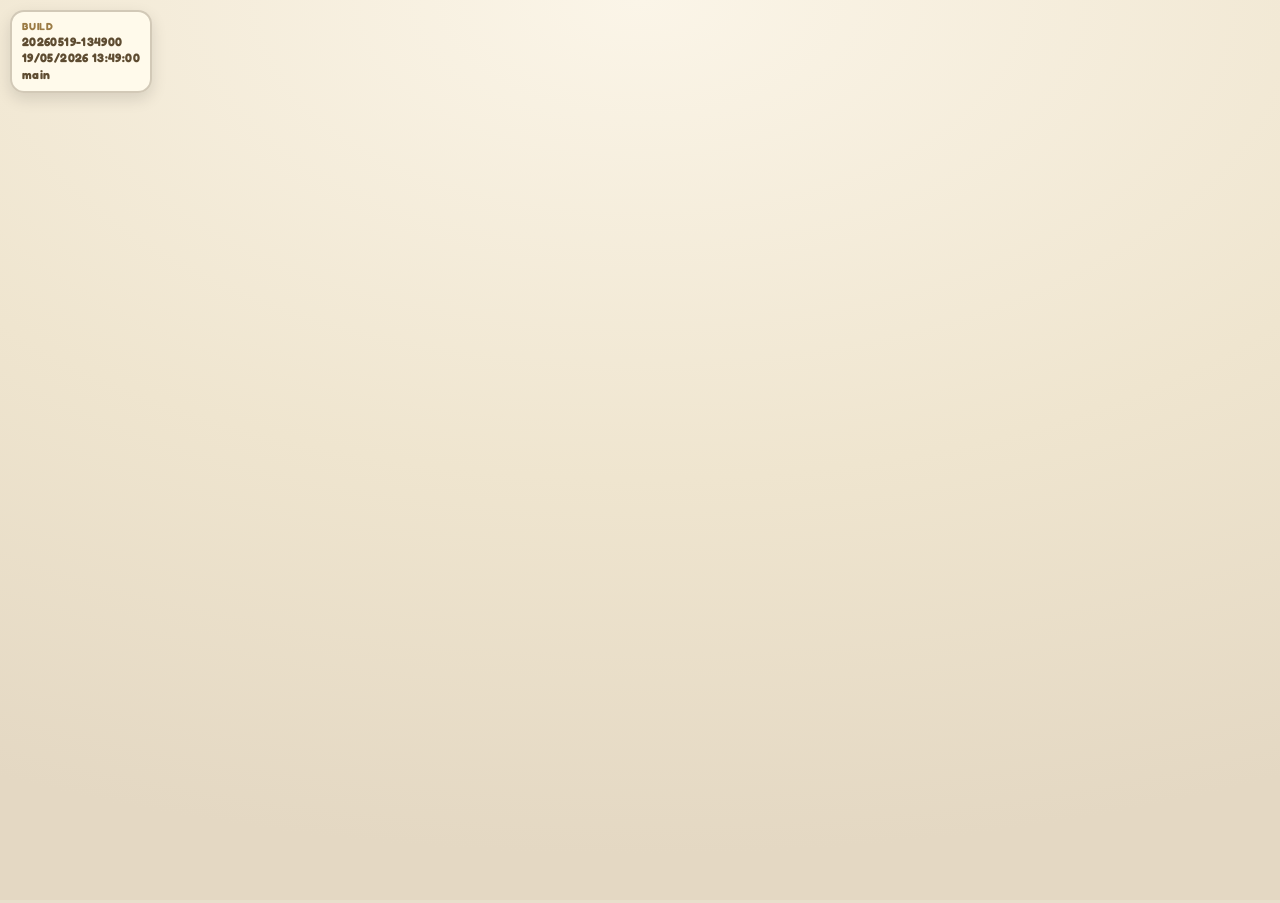
==== index.html @ 9d7ed49d "Revert zoom to sizeGrid() multiplier — the only correct approach CSS zoom and transform:scale both b" ====
<!DOCTYPE html>
<html lang="it">
<head>
  <meta charset="UTF-8"/>
  <meta name="viewport" content="width=device-width, initial-scale=1.0, maximum-scale=1.0, user-scalable=no, viewport-fit=cover"/>
  <meta name="mobile-web-app-capable" content="yes"/>
  <meta name="apple-mobile-web-app-capable" content="yes"/>
  <meta http-equiv="Cache-Control" content="no-cache, no-store, must-revalidate"/>
  <meta http-equiv="Pragma" content="no-cache"/>
  <meta http-equiv="Expires" content="0"/>
  <meta name="theme-color" content="#000000"/>
  <title>BÖKS</title>
  <link href="https://fonts.googleapis.com/css2?family=Fredoka:wght@400;500;700&display=swap" rel="stylesheet">
  <link rel="manifest" href="manifest.webmanifest">
  <link rel="icon" href="icons/icon-192.png" type="image/png" sizes="192x192">
  <link rel="apple-touch-icon" href="icons/boks-apple-touch-icon.png">
  <link rel="stylesheet" href="styles/app.css?v=20260519-134900">
  <link rel="stylesheet" href="styles/character.css?v=20260519-134900">
  <link rel="stylesheet" href="styles/tutorial.css?v=20260519-134900">
</head>
<body
  class="prestart"
  data-build="20260519-134900"
  data-release-channel="main"
  data-editor-enabled="true"
  data-debug-tools-enabled="true"
  data-build-badge-enabled="true"
  data-lightweight-character-mode="auto"
>
<svg width="0" height="0" aria-hidden="true" focusable="false" style="position:absolute;left:-9999px;overflow:hidden;">
  <defs>
    <symbol id="icon-play-boks" viewBox="0 0 24 24">
      <path d="M7.2 5.4L12.55 8.95L7.2 12.5V5.4Z" fill="#2B8FD4"/>
      <path d="M7.2 12.5L12.55 8.95V15.95L7.2 19.5V12.5Z" fill="#3F9A62"/>
      <path d="M12.55 8.95L16.8 11.8L12.55 15.95V8.95Z" fill="#FFD31A"/>
      <path d="M12.55 8.95L16.8 11.8L12.55 15.95V13.55L14.45 11.8L12.55 10.3V8.95Z" fill="#FF3B3B"/>
    </symbol>
    <symbol id="icon-pause-boks" viewBox="0 0 24 24">
      <rect x="5" y="4" width="4" height="16" rx="1" fill="#00aa50"/>
      <rect x="15" y="4" width="4" height="16" rx="1" fill="#00aa50"/>
    </symbol>
  </defs>
</svg>

<!-- Splash screen -->
<div id="splash">
  <div id="splash-logo">
    <img class="boks-logo boks-logo--splash" src="assets/ui/brand/boks-logo.svg" alt="B&Ouml;KS">
  </div>
  <div class="splash-stage">
    <div class="splash-track" aria-hidden="true">
      <span class="splash-chip splash-chip-forward"></span>
      <span class="splash-chip splash-chip-left"></span>
      <span class="splash-chip splash-chip-right"></span>
      <span class="splash-chip splash-chip-function"></span>
    </div>
    <p class="splash-kicker">Prepariamo il percorso</p>
    <div class="splash-loader" aria-hidden="true"><span></span></div>
  </div>
</div>
<div id="rotateNotice" role="status" aria-live="polite">
  <div class="rotate-card">
    <h2>Ruota il dispositivo</h2>
    <p>Per giocare al meglio, usa la modalita portrait.</p>
  </div>
</div>
<div id="startGate" aria-label="Menu iniziale">
  <div class="start-hero">
    <div class="start-title">
      <img class="boks-logo boks-logo--start" src="assets/ui/brand/boks-logo.svg" alt="B&Ouml;KS">
    </div>
    <div class="start-bubble-row" aria-label="Azioni principali">
      <button id="startBoksBtn" type="button" aria-label="Entra nella modalita libera">
        <span class="start-goal-trigger__visual start-boks-trigger__visual" aria-hidden="true">
          <span class="goal-bubble start-boks-bubble">
            <span class="goal-light">
              <span class="goal-light__bloom"></span>
              <span class="goal-light__rays"></span>
              <span class="goal-light__core"></span>
              <span class="goal-light__speck goal-light__speck--a"></span>
              <span class="goal-light__speck goal-light__speck--b"></span>
              <span class="goal-light__speck goal-light__speck--c"></span>
              <span class="goal-light__speck goal-light__speck--d"></span>
            </span>
            <span class="goal-bubble__glow"></span>
            <span class="goal-bubble__burst goal-bubble__burst--ring"></span>
            <span class="goal-bubble__burst goal-bubble__burst--a"></span>
            <span class="goal-bubble__burst goal-bubble__burst--b"></span>
            <span class="goal-bubble__burst goal-bubble__burst--c"></span>
            <span class="goal-bubble__burst goal-bubble__burst--d"></span>
            <span class="goal-bubble__shell">
              <span class="start-pencil-mark"></span>
            </span>
          </span>
        </span>
      </button>
      <button id="startGameBtn" type="button" aria-label="Entra nel gioco">
        <span class="start-goal-trigger__visual" aria-hidden="true">
          <span class="goal-bubble">
            <span class="goal-light">
              <span class="goal-light__bloom"></span>
              <span class="goal-light__rays"></span>
              <span class="goal-light__core"></span>
              <span class="goal-light__speck goal-light__speck--a"></span>
              <span class="goal-light__speck goal-light__speck--b"></span>
              <span class="goal-light__speck goal-light__speck--c"></span>
              <span class="goal-light__speck goal-light__speck--d"></span>
            </span>
            <span class="goal-bubble__glow"></span>
            <span class="goal-bubble__burst goal-bubble__burst--ring"></span>
            <span class="goal-bubble__burst goal-bubble__burst--a"></span>
            <span class="goal-bubble__burst goal-bubble__burst--b"></span>
            <span class="goal-bubble__burst goal-bubble__burst--c"></span>
            <span class="goal-bubble__burst goal-bubble__burst--d"></span>
            <span class="goal-bubble__shell">
              <span class="goal-bubble__flower"></span>
            </span>
          </span>
        </span>
      </button>
      <button id="startTutorialBtn" type="button" aria-label="Inizia il tutorial narrativo">
        <span class="start-goal-trigger__visual start-tutorial-trigger__visual" aria-hidden="true">
          <span class="goal-bubble">
            <span class="goal-light">
              <span class="goal-light__bloom"></span>
              <span class="goal-light__rays"></span>
              <span class="goal-light__core"></span>
              <span class="goal-light__speck goal-light__speck--a"></span>
              <span class="goal-light__speck goal-light__speck--b"></span>
              <span class="goal-light__speck goal-light__speck--c"></span>
              <span class="goal-light__speck goal-light__speck--d"></span>
            </span>
            <span class="goal-bubble__glow"></span>
            <span class="goal-bubble__burst goal-bubble__burst--ring"></span>
            <span class="goal-bubble__burst goal-bubble__burst--a"></span>
            <span class="goal-bubble__burst goal-bubble__burst--b"></span>
            <span class="goal-bubble__burst goal-bubble__burst--c"></span>
            <span class="goal-bubble__burst goal-bubble__burst--d"></span>
            <span class="goal-bubble__shell">
              <span class="start-tutorial-mark"></span>
            </span>
          </span>
        </span>
      </button>
    </div>
  </div>
  <div class="start-actions">
    <button id="startEditorBtn" type="button">Level Editor</button>
    <button id="openTutorialEditorBtn" type="button" aria-label="Apri il tutorial editor">Tutorial Editor</button>
    <button id="openSpritePreviewBtn" type="button" aria-label="Apri il tool di anteprima sprite sheet">Sprite Sheet Tool</button>
    <button id="openVfxToolBtn" type="button" aria-label="Apri il tool VFX">VFX Tool</button>
    <button id="openLottieInspectorBtn" type="button" aria-label="Apri il tool di controllo animazioni Lottie">Lottie Tool</button>

  </div>
</div>
<button id="quickEditorBtn" type="button" aria-label="Apri editor con il livello corrente">Editor</button>
  <div id="app">
    <div id="editorLayout">
      <div id="editorSide">
        <div id="editorToolbar" aria-label="Level editor controls">
          <button id="saveLevelBtn" type="button">Salva</button>
          <button id="openStyleEditorBtn" type="button" aria-label="Apri sezione stile livello">Stile</button>
          <button id="openVfxEditorBtn" type="button" aria-label="Apri VFX Tool">VFX Tool</button>
          <button id="openLottieInspectorBtnEditor" type="button" aria-label="Apri il tool di controllo animazioni Lottie">Lottie Tool</button>
          <button id="exitEditorBtn" type="button" aria-label="Torna al gioco">Torna al gioco</button>
        </div>
        <div id="customLevelsPanel" aria-label="I miei livelli">
          <div class="custom-levels-head">
            <h3>Livelli</h3>
          </div>
          <div id="customLevelsList"></div>
        </div>
        <div id="levelThemePanel" aria-label="Stile grafico livello">
          <div class="style-panel-head">
            <h3>Stile livello</h3>
            <button id="closeStyleEditorBtn" type="button" aria-label="Torna all'editor">Torna all'editor</button>
          </div>
          <div id="themeTargetInfo"></div>
          <div class="custom-levels-head">
            <h3>Tema grafico</h3>
          </div>
          <div id="themePicker"></div>
          <div class="custom-levels-head">
            <h3>Personaggio</h3>
          </div>
          <div id="characterPicker"></div>
          <div class="custom-levels-head">
            <h3>Colori</h3>
          </div>
          <div id="themeColorControls"></div>
          <div id="themeColorActions">
            <button id="applyThemeStyleBtn" type="button" aria-label="Applica stile al livello selezionato">Applica stile</button>
            <button id="resetThemeColorsBtn" type="button" aria-label="Ripristina colori tema">Ripristina colori tema</button>
          </div>
          <div class="custom-levels-head">
            <h3>Stili salvati</h3>
          </div>
          <div id="stylePresetPanel">
            <div class="style-preset-save">
              <input id="stylePresetNameInput" type="text" maxlength="32" placeholder="Nome stile" aria-label="Nome stile da salvare">
              <button id="saveStylePresetBtn" type="button" aria-label="Salva stile corrente">Salva stile</button>
            </div>
            <div id="stylePresetList"></div>
          </div>
        </div>
        <div id="elementPalettePanel" aria-label="Elementi del livello">
          <div class="custom-levels-head">
            <h3>Elementi</h3>
          </div>
          <div id="elementPalette"></div>
        </div>
      </div>
      <div id="editorMain">
        <!-- BÖKS header -->
        <div id="header" role="button" tabindex="0" aria-label="Open settings" title="Open settings">
          <img class="boks-logo boks-logo--header" src="assets/ui/brand/boks-logo.svg" alt="B&Ouml;KS">
        </div>
        <div id="sandboxToolbar" aria-label="Strumenti modalita libera"></div>
        <!-- Row 1: grid (flexible) -->
        <div id="gridWrap">
          <canvas id="bgCanvas" style="position:absolute;inset:0;pointer-events:none;border-radius:7px;"></canvas>
          <div id="gameGrid"></div>
          <div id="sprite"></div>
        </div>

        <!-- Row 2: fixed bottom section -->
        <div id="bottom">
          <div id="blocksRow"></div>
          <div id="boardRow"><div id="boardGrid"></div></div>
          <button id="runBtn" type="button">
            <svg width="24" height="24" viewBox="0 0 24 24" fill="none">
              <use href="#icon-play-boks"></use>
            </svg>
          </button>
        </div>
      </div>
    </div>
</div>
<div id="ghost"></div>
<div id="toast"></div>
<div id="levelTransition" aria-hidden="true">
  <svg class="level-transition-mask" viewBox="0 0 100 100" preserveAspectRatio="none">
    <defs>
      <filter id="levelCloudFeather" x="-30%" y="-30%" width="160%" height="160%">
        <feGaussianBlur stdDeviation="2.5"></feGaussianBlur>
      </filter>
      <mask id="levelCloudMask" maskUnits="userSpaceOnUse" maskContentUnits="userSpaceOnUse" x="0" y="0" width="100" height="100">
        <rect class="level-transition-mask-base" x="0" y="0" width="100" height="100" fill="white"></rect>
        <g class="level-transition-hole" fill="black" filter="url(#levelCloudFeather)">
          <rect x="-220" y="-220" width="440" height="440"></rect>
        </g>
      </mask>
    </defs>
    <rect class="level-transition-fill" x="0" y="0" width="100" height="100" mask="url(#levelCloudMask)"></rect>
  </svg>
</div>
<div id="buildBadge" aria-label="Build version"></div>
<div id="settingsModal" aria-hidden="true">
  <div class="settings-shell">
    <div class="settings-card" role="dialog" aria-modal="true" aria-label="Settings">
      <button id="closeSettingsBtn" class="settings-close" type="button" aria-label="Close settings">&times;</button>
      <div class="settings-head">
        <div class="settings-brand">
          <img class="boks-logo boks-logo--settings" src="assets/ui/brand/boks-logo.svg" alt="B&Ouml;KS">
        </div>
      </div>
      <div class="settings-list">
        <button id="settingsTabletBtn" class="settings-row" type="button" aria-label="Attiva o disattiva il layout tablet" aria-pressed="false">
          <span class="settings-row__icon" aria-hidden="true"><img src="assets/ui/settings/tablet.svg" alt=""></span>
          <span class="settings-row__copy">
            <strong>Schermo tablet</strong>
          </span>
          <span id="settingsTabletSwitch" class="settings-switch" aria-hidden="true"><span class="settings-switch__thumb"></span></span>
        </button>
        <button id="settingsPinchBtn" class="settings-row" type="button" aria-label="Attiva o disattiva lo zoom con le dita" aria-pressed="false">
          <span class="settings-row__icon" aria-hidden="true"><img src="assets/ui/settings/pinch.svg" alt=""></span>
          <span class="settings-row__copy">
            <strong>Zoom con le dita</strong>
          </span>
          <span id="settingsPinchSwitch" class="settings-switch" aria-hidden="true"><span class="settings-switch__thumb"></span></span>
        </button>
        <button id="settingsSfxBtn" class="settings-row" type="button" aria-label="Turn sound effects on or off">
          <span class="settings-row__icon" aria-hidden="true"><img src="assets/ui/settings/sound.svg" alt=""></span>
          <span class="settings-row__copy">
            <strong>Sound</strong>
          </span>
          <span id="settingsSfxSwitch" class="settings-switch" aria-hidden="true"><span class="settings-switch__thumb"></span></span>
        </button>
        <div id="settingsMusicControl" class="settings-row settings-row--volume" aria-label="Music volume">
          <span class="settings-row__icon" aria-hidden="true"><img src="assets/ui/settings/music.svg" alt=""></span>
          <span class="settings-row__copy">
            <strong>Music</strong>
          </span>
          <div class="settings-volume">
            <input id="settingsMusicVolume" class="settings-volume__slider" type="range" min="0" max="100" step="1" value="100" aria-label="Music volume slider">
            <span id="settingsMusicVolumeValue" class="settings-volume__value" aria-hidden="true">100%</span>
          </div>
        </div>
        <button id="settingsLanguageBtn" class="settings-row" type="button" aria-label="Current language">
          <span class="settings-row__icon" aria-hidden="true"><img src="assets/ui/settings/language.svg" alt=""></span>
          <span class="settings-row__copy">
            <strong>Language</strong>
          </span>
          <span class="settings-pill">Soon</span>
        </button>
        <button id="settingsCreditsBtn" class="settings-row" type="button" aria-expanded="false" aria-controls="settingsCreditsPanel">
          <span class="settings-row__icon" aria-hidden="true"><img src="assets/ui/settings/credits.svg" alt=""></span>
          <span class="settings-row__copy">
            <strong>Credits</strong>
          </span>
          <span class="settings-pill settings-pill--ghost">Open</span>
        </button>
        <button id="settingsResetProgressBtn" class="settings-row settings-row--quiet" type="button" aria-expanded="false" aria-controls="settingsResetProgressPanel">
          <span class="settings-row__icon" aria-hidden="true"><img src="assets/ui/settings/reset-progress.svg" alt=""></span>
          <span class="settings-row__copy">
            <strong>Erase journey progress</strong>
          </span>
          <span class="settings-pill settings-pill--ghost">Open</span>
        </button>
      </div>
      <div id="settingsCreditsPanel" class="settings-credits" hidden>
        <p class="settings-credits__title">BÖKS</p>
        <p id="settingsBuildMeta" class="settings-credits__meta"></p>
      </div>
      <div id="settingsResetProgressPanel" class="settings-credits settings-credits--warning" hidden>
        <p class="settings-credits__title">Erase all journey progress?</p>
        <p class="settings-credits__text">Returns to Level 1. Settings and custom levels stay safe.</p>
        <div class="settings-inline-actions">
          <button id="cancelResetProgressBtn" class="settings-inline-btn" type="button">Cancel</button>
          <button id="confirmResetProgressBtn" class="settings-inline-btn settings-inline-btn--primary" type="button">Erase progress</button>
        </div>
      </div>
      <div class="settings-actions">
        <button id="settingsMenuBtn" class="settings-secondary-btn" type="button">Main Menu</button>
      </div>
    </div>
  </div>
</div>
<div id="saveLevelModal" aria-hidden="true">
  <div class="save-level-card" role="dialog" aria-modal="true" aria-labelledby="saveLevelTitle">
    <h2 id="saveLevelTitle">Salva livello</h2>
    <label class="save-field" for="levelNameInput">
      <span>Nome</span>
      <input id="levelNameInput" type="text" maxlength="32" placeholder="Es. Giro Corto">
    </label>
    <div class="save-field">
      <span>Icona</span>
      <div id="iconPicker"></div>
    </div>
    <div class="save-actions">
      <button id="cancelSaveLevelBtn" type="button">Annulla</button>
      <button id="confirmSaveLevelBtn" type="button">Salva livello</button>
    </div>
  </div>
</div>

  <script src="js/core/app-loader.js?v=20260519-134900"></script>
</body>
</html>
---- styles/app.css ----
@font-face {
      font-family: 'Lilita One';
      src: url('../assets/fonts/LilitaOne-Regular.ttf') format('truetype');
      font-weight: 400;
      font-style: normal;
      font-display: swap;
    }

    *, *::before, *::after {
      margin: 0; padding: 0; box-sizing: border-box;
      -webkit-tap-highlight-color: transparent; user-select: none;
    }
    :root {
      --app-vh: 100dvh;
      --app-vw: 100vw;
      --safe-top: env(safe-area-inset-top, 0px);
      --safe-bottom: env(safe-area-inset-bottom, 0px);
      --run-btn-border: #a5a7a2;
      --run-btn-bg: #f7f7f2;
      --run-btn-shadow: #4b852c;
      --run-btn-led-off: #3d6e25;
      --run-btn-led-on: #d4f77c;
      --run-btn-led-active: #d4f77c;
      --scene-body-bg: radial-gradient(140% 90% at 50% 0%, #d6f2ff 0%, #dff2cf 45%, #bfdc9d 100%);
      --notebook-page-bg:
        linear-gradient(rgba(205, 211, 202, 0.34) 1px, transparent 1px),
        linear-gradient(90deg, rgba(205, 211, 202, 0.34) 1px, transparent 1px),
        radial-gradient(130% 90% at 50% 0%, rgba(255, 250, 235, 0.82) 0%, rgba(238, 246, 232, 0.78) 54%, rgba(232, 238, 226, 0.9) 100%);
      --notebook-page-bg-size: 24px 24px, 24px 24px, 100% 100%;
      --scene-grid-wrap-bg: #d7efba;
      --bg-base: #e8dfcc;
      --panel-bg: #ede7d7;
      --panel-edge: #d2c9b4;
      --grid-bg: #b7e48c;
      --cell-bg: #cfeaa5;
      --cell-edge: rgba(114, 164, 72, 0.5);
      --cell-hi-bg: rgba(255, 247, 173, 0.88);
      --cell-hi-edge: #d4bc44;
      --cell-hi-ring: rgba(212,188,68,0.5);
      --grid-wrap-radius: 16px;
      --grid-radius: 16px;
      --cell-radius: 8px;
      --obstacle-pattern-radius: 5px;
      --obstacle-bg-top: rgba(205,184,148,0.95);
      --obstacle-bg-bottom: rgba(181,156,116,0.96);
      --obstacle-edge: rgba(133,104,67,0.74);
      --obstacle-pattern: rgba(125,95,57,0.4);
      --toy-red: #f51c24;
      --toy-green: #00aa50;
      --toy-blue: #005abd;
      --toy-yellow: #fdb515;
      --toy-purple: #9e44ad;
      --toy-orange: #e57e22;
      --level-transition-fill: #ddd1bb;
    }
    html {
      background-color: var(--bg-base);
      background-image: var(--scene-body-bg);
    }
    html, body {
      width: 100%; height: 100%;
      min-height: var(--app-vh);
      overflow: hidden;
      background-color: var(--bg-base);
      background-image: var(--scene-body-bg);
      font-family: 'Fredoka', system-ui, sans-serif;
    }

    #app {
      --app-center-shift-x: -50%;
      --app-reveal-y: 0px;
      --app-reveal-scale: 1;
      position: fixed;
      left: 50%;
      top: 0;
      width: min(520px, 100%);
      height: var(--app-vh);
      display: flex;
      flex-direction: column;
      align-items: center;
      justify-content: center;
      padding: calc(6px + var(--safe-top)) 12px calc(12px + var(--safe-bottom));
      gap: 8px;
      transform-origin: 50% 50%;
      transform: translateX(var(--app-center-shift-x)) translateY(var(--app-reveal-y)) scale(var(--app-reveal-scale));
    }
    #editorLayout,
    #editorMain {
      width: 100%;
      display: flex;
      flex-direction: column;
      align-items: center;
      gap: 8px;
    }
    #editorSide {
      width: 100%;
      display: contents;
    }
    @media (pointer: fine) {
      html, body {
        overflow-y: auto;
      }
      #app {
        --app-center-shift-x: 0px;
        --app-reveal-y: 0px;
        --app-reveal-scale: 1;
        position: relative;
        left: auto;
        top: auto;
        min-height: var(--app-vh);
        height: auto;
        justify-content: flex-start;
        margin: 0 auto;
        transform: translateX(var(--app-center-shift-x)) translateY(var(--app-reveal-y)) scale(var(--app-reveal-scale));
      }
      @media (min-width: 1120px) {
        body.editor-mode {
          --editor-sidebar-w: 280px;
          --editor-main-w: 460px;
          --editor-shell-w: calc(var(--editor-sidebar-w) + var(--editor-main-w) + 24px);
        }
        body.editor-mode #app {
          width: min(var(--editor-shell-w), calc(100vw - 32px));
          max-width: none;
          padding-top: calc(104px + var(--safe-top));
        }
        body.editor-mode #debugBadge {
          left: max(16px, calc(50% - (min(var(--editor-shell-w), calc(100vw - 32px)) / 2)));
          top: calc(124px + var(--safe-top));
          transform: none;
          width: var(--editor-sidebar-w);
          max-width: var(--editor-sidebar-w);
          white-space: normal;
          pointer-events: none;
        }
        body.editor-mode #animationDebugBadge {
          left: max(16px, calc(50% - (min(var(--editor-shell-w), calc(100vw - 32px)) / 2)));
          top: calc(188px + var(--safe-top));
          transform: none;
          width: var(--editor-sidebar-w);
          max-width: var(--editor-sidebar-w);
        }
        body.editor-mode #editorLayout {
          display: grid;
          grid-template-columns: var(--editor-sidebar-w) var(--editor-main-w);
          align-items: start;
          justify-content: center;
          gap: 0 24px;
        }
        body.editor-mode #editorSide {
          display: flex;
          flex-direction: column;
          align-items: stretch;
          gap: 16px;
          width: 100%;
        }
        body.editor-mode #editorMain {
          width: var(--editor-main-w);
          display: flex;
          flex-direction: column;
          align-items: center;
          gap: 8px;
        }
        body.editor-mode #header,
        body.editor-mode #gridWrap,
        body.editor-mode #bottom {
          width: 100%;
          max-width: var(--editor-main-w);
        }
        body.editor-mode #editorToolbar {
          position: static;
          display: grid;
          grid-template-columns: repeat(3, minmax(0, 1fr));
          min-height: 0;
          width: 100%;
          max-width: none;
          padding: 0;
          gap: 10px;
        }
        body.editor-mode #customLevelsPanel {
          position: static;
          width: 100%;
          max-width: none;
          max-height: none;
          align-self: start;
        }
        body.editor-mode #customLevelsList {
          max-height: none;
        }
        body.editor-mode #elementPalettePanel {
          position: static;
          width: 100%;
          max-width: none;
          align-self: start;
        }
        body.editor-mode #levelThemePanel {
          position: static;
          width: 100%;
          max-width: none;
          align-self: start;
        }
        body.editor-mode #header {
          justify-content: center;
          align-self: center;
          padding-top: 0;
          margin-bottom: 4px;
        }
        body.editor-mode #customLevelsPanel .custom-levels-head {
          position: sticky;
          top: 0;
          z-index: 2;
          background: rgba(255, 249, 234, 0.96);
          padding-bottom: 8px;
        }
      }
    }
    body.compact-ui #app {
      padding: calc(4px + var(--safe-top)) 8px calc(8px + var(--safe-bottom));
      gap: 6px;
    }

    body.tablet-layout {
      background-color: #f7f7f1;
      background-image: var(--notebook-page-bg);
      background-size: var(--notebook-page-bg-size);
    }
    body:not(.tablet-layout) {
      background-color: #f7f7f1;
      background-image: var(--notebook-page-bg);
      background-size: var(--notebook-page-bg-size);
    }
    body.tablet-layout:not(.editor-mode) #app {
      width: min(1040px, calc(var(--app-vw) - 32px));
      max-width: none;
      padding: calc(8px + var(--safe-top)) 20px calc(14px + var(--safe-bottom));
      justify-content: center;
    }
    body.tablet-layout:not(.editor-mode) #editorLayout {
      width: 100%;
    }
    body.tablet-layout:not(.editor-mode) #editorMain {
      display: grid;
      grid-template-columns: minmax(300px, 460px) minmax(300px, 460px);
      grid-template-areas:
        "header header"
        "grid controls";
      align-items: center;
      justify-content: center;
      gap: 18px 48px;
      width: 100%;
    }
    body.tablet-layout:not(.editor-mode) #header {
      grid-area: header;
      justify-self: center;
      align-self: center;
      margin: 0 0 14px;
      padding: 5px 18px;
      background: rgba(255, 249, 234, 0.82);
    }
    body.tablet-layout:not(.editor-mode) #gridWrap {
      grid-area: grid;
      width: 100%;
      max-width: 460px;
      justify-self: center;
      align-self: center;
      background: color-mix(in srgb, var(--panel-bg) 78%, #d9e9bd);
    }
    body.tablet-layout:not(.editor-mode) #bottom {
      grid-area: controls;
      display: flex;
      flex-direction: column;
      justify-self: stretch;
      align-self: center;
      width: 100%;
      max-width: 460px;
      gap: 24px;
    }
    body.tablet-layout:not(.editor-mode) #blocksRow {
      align-self: end;
      justify-self: stretch;
      min-height: 72px;
      padding: 10px 18px;
      background: rgba(237, 231, 215, 0.92);
    }
    body.tablet-layout:not(.editor-mode) #boardRow {
      align-self: start;
      justify-self: stretch;
      padding: 10px;
      background: rgba(237, 231, 215, 0.92);
    }
    body.tablet-layout:not(.editor-mode) #runBtn {
      align-self: center;
      width: min(320px, 78%);
      height: 70px;
      margin-top: 0;
      background:
        linear-gradient(180deg, rgba(255,255,255,0.32) 0%, rgba(255,255,255,0.04) 48%, rgba(93,135,64,0.1) 100%),
        var(--scene-grid-wrap-bg);
      box-shadow:
        inset 0 2px 0 rgba(255,255,255,0.58),
        inset 0 -4px 8px rgba(81, 117, 48, 0.18),
        0 4px 0 color-mix(in srgb, var(--cell-edge) 55%, #7f9e67),
        0 14px 24px rgba(95, 78, 52, 0.2);
    }
    @media (max-width: 760px) {
      body.tablet-layout:not(.editor-mode) #app {
        width: min(560px, 100%);
        padding-inline: 12px;
      }
      body.tablet-layout:not(.editor-mode) #editorMain {
        display: flex;
        flex-direction: column;
        gap: 10px;
      }
      body.tablet-layout:not(.editor-mode) #bottom {
        display: flex;
        max-width: 460px;
        gap: 6px;
      }
      body.tablet-layout:not(.editor-mode) #runBtn {
      width: 58px;
        height: 48px;
        margin-top: 0;
      }
    }

    /* Header BÖKS */
    #header {
        width: fit-content;
        max-width: 100%;
      flex-shrink: 0;
      display: flex; align-items: center; justify-content: center; gap: 1px;
      letter-spacing: 0.5px;
      cursor: pointer;
      touch-action: manipulation;
      -webkit-tap-highlight-color: transparent;
      position: relative;
      overflow: hidden;
      background: rgba(255, 249, 234, 0.58);
      box-shadow: 0 2px 0 rgba(205, 194, 171, 0.82), 0 6px 10px rgba(95, 78, 52, 0.14);
      filter: saturate(1.04);
      transform: translateY(-1px);
      transition: transform 0.12s ease, filter 0.18s ease, background-color 0.18s ease, box-shadow 0.18s ease;
      border-radius: 10px;
      padding: 4px 10px;
        z-index: 9800;
      }
    #header::after {
        content: "";
      position: absolute;
      inset: -35% -28%;
      pointer-events: none;
      border-radius: inherit;
      background: radial-gradient(circle at 50% 18%, rgba(255, 255, 255, 0.72) 0%, rgba(255, 255, 255, 0) 58%);
      opacity: 0;
      transform: translateY(2px) scale(0.96);
      transition: opacity 0.18s ease, transform 0.18s ease;
    }
    body.editor-mode #header {
      width: fit-content;
      max-width: 100%;
    }
    @media (hover: hover) and (pointer: fine) {
      #header:hover {
        transform: translateY(-2px) scale(1.01);
        background: rgba(255, 249, 234, 0.72);
        box-shadow: 0 3px 0 rgba(205, 194, 171, 0.84), 0 9px 16px rgba(95, 78, 52, 0.16), 0 0 18px rgba(255, 238, 172, 0.42);
        filter: saturate(1.1) brightness(1.03);
      }
      #header:hover::after {
        opacity: 0.9;
        transform: translateY(0) scale(1);
      }
      #header:hover .boks-logo {
        transform: scale(1.03);
      }
    }
    #header:active {
      transform: translateY(1px) scale(0.985);
      background: rgba(255, 245, 225, 0.88);
      box-shadow: 0 1px 0 rgba(205, 194, 171, 0.88), 0 3px 7px rgba(95, 78, 52, 0.16);
      filter: saturate(1.06) brightness(0.98);
    }
    #header:active::after {
      opacity: 0.2;
      transform: translateY(3px) scale(0.95);
    }
    #header:focus-visible {
      outline: 2px solid rgba(95, 78, 52, 0.55);
      outline-offset: 4px;
      background: rgba(255, 249, 234, 0.62);
      box-shadow: 0 2px 0 rgba(205, 194, 171, 0.8), 0 6px 10px rgba(95, 78, 52, 0.14);
    }
    #quickEditorBtn {
      position: fixed;
      top: calc(48px + var(--safe-top));
      left: 10px;
      z-index: 12001;
      display: none;
      min-width: 78px;
      min-height: 36px;
      padding: 0 12px;
      border: 2px solid var(--panel-edge);
      border-radius: 999px;
      background: linear-gradient(180deg, #fff6df 0%, var(--panel-bg) 100%);
      color: #5f4e34;
      font-family: 'Fredoka', system-ui, sans-serif;
      font-size: 0.82rem;
      font-weight: 700;
      box-shadow: 0 3px 0 #cdc2ab, 0 6px 10px rgba(95, 78, 52, 0.16);
      cursor: pointer;
      -webkit-tap-highlight-color: transparent;
    }
    body:not(.prestart):not(.editor-mode) #quickEditorBtn {
      display: inline-flex;
      align-items: center;
      justify-content: center;
    }
    body.editor-mode #quickEditorBtn {
      display: none;
    }
    #quickEditorBtn:active {
      transform: translateY(2px);
      box-shadow: 0 1px 0 #cdc2ab, 0 3px 7px rgba(95, 78, 52, 0.14);
    }
    .boks-logo {
      display: block;
      width: auto;
      height: auto;
      max-width: 100%;
      transform: none;
      transition: transform 0.12s ease;
      pointer-events: none;
      user-select: none;
    }
    .boks-logo--splash,
    .boks-logo--start {
      width: min(72vw, 360px);
    }
    .boks-logo--header {
      width: clamp(60px, 17vw, 86px);
    }
    .boks-logo--settings {
      width: 112px;
    }
    .boks-logo--ending {
      width: min(58vw, 280px);
      margin: 0 auto;
    }
    #splash-logo > span,
    #startGate .start-title > span,
    #header > .logo-letter,
    .settings-brand > .logo-letter,
    .ending-cinematic__brand > .logo-letter {
      display: none;
    }
    .logo-letter {
      font-family: 'Lilita One', cursive;
      font-size: 1.62em;
      line-height: 1;
      display: inline-block;
      -webkit-text-stroke: 0;
      text-shadow: none;
      transform: none;
      transition: transform 0.12s ease;
    }
    body.compact-ui .logo-letter { font-size: 1.45em; }
    .logo-b {
      color: #3f9a62;
    }
    .logo-o {
      color: #ff3b3b;
    }
    .logo-k {
      color: #ffd31a;
    }
    .logo-s {
      color: #2b8fd4;
    }

    #gridWrap {
      position: relative;
      width: 100%;
      max-width: 460px;
      flex-shrink: 0;
      display: flex;
      align-items: center;
      justify-content: center;
      border-radius: var(--grid-wrap-radius);
      overflow: hidden;
      background: var(--panel-bg);
      border: 2px solid var(--panel-edge);
      box-shadow: 0 2px 0 #cdc2ab, 0 8px 14px rgba(95, 78, 52, 0.18);
    }

    #gameGrid {
      display: grid;
      grid-template-columns: repeat(6, 1fr);
      grid-template-rows: repeat(6, 1fr);
      gap: 4px;
      position: relative;
      flex-shrink: 0;
      padding: 6px;
      background: var(--grid-bg);
      border-radius: var(--grid-radius);
      border: 1px solid #dfd5bf;
    }
    #gridDecor {
      position: absolute;
      inset: 0;
      pointer-events: none;
      z-index: 8;
      overflow: visible;
    }
    #gridDecorFx {
      position: absolute;
      inset: 0;
      pointer-events: none;
      z-index: 24;
      overflow: visible;
    }
    body[data-active-theme="level-manuale01"] #gameGrid {
      background: transparent;
      border-color: transparent;
    }
    .grid-decoration-bee {
      position: absolute;
      display: block;
      overflow: visible;
      filter: drop-shadow(0 2px 3px rgba(57, 39, 14, 0.18));
      will-change: transform, left, top;
      transform-origin: 50% 50%;
    }
    .grid-decoration-bee__fallback {
      animation: beeFallbackBuzz 0.22s infinite ease-in-out alternate;
      transform-origin: 50% 50%;
    }
    .grid-decoration-bee__fallback,
    .grid-decoration-bee__lottie,
    .grid-decoration-bee__fallback > svg,
    .grid-decoration-bee__lottie > svg {
      width: 100%;
      height: 100%;
      display: block;
      overflow: visible;
    }
    .grid-decoration-bee__lottie {
      position: absolute;
      inset: 0;
    }
    .grid-decoration-bee--fallback-only .grid-decoration-bee__lottie {
      display: none;
    }
    .grid-decoration-bee.is-lottie-ready .grid-decoration-bee__fallback {
      display: none;
    }
    .cell {
      position: relative;
      overflow: hidden;
      background: var(--cell-bg);
      border: 1px solid var(--cell-edge);
      border-radius: var(--cell-radius);
      box-shadow: inset 0 1px 0 rgba(255,255,255,0.65), inset 0 -1px 0 rgba(190,172,139,0.35);
    }
    body[data-active-theme="level-manuale01"] .cell {
      box-shadow: none;
    }
    .cell.goal-cell {
      border-radius: 0;
      overflow: visible;
    }
    .grid-decoration {
      position: absolute;
      display: flex;
      align-items: center;
      justify-content: center;
      pointer-events: none;
      overflow: visible;
    }
    .grid-decoration--tree_small,
    .grid-decoration--daisy_flower {
      transform-origin: 50% 100%;
      will-change: transform;
    }
    .grid-decoration.is-reacting {
      filter: drop-shadow(0 4px 8px rgba(53, 44, 25, 0.16));
    }
    .grid-decoration-layer--ground {
      z-index: 1;
    }
    .grid-decoration-layer--object {
      z-index: 2;
    }
    .grid-decoration-layer--overlay {
      z-index: 3;
    }
    .cell-decoration-preview {
      width: 38px;
      height: 38px;
      display: inline-flex;
      align-items: center;
      justify-content: center;
    }
    .cell-decoration-svg {
      width: 100%;
      height: 100%;
      display: block;
      overflow: visible;
      transform-box: fill-box;
    }
    .grid-decoration--tree_small .cell-decoration-svg,
    .grid-decoration--daisy_flower .cell-decoration-svg {
      transform-origin: center bottom;
    }
    .grid-decoration--bridge .cell-decoration-svg {
      transform: scale(0.92);
    }
    .grid-decoration--bee .cell-decoration-svg {
      overflow: visible;
    }
    @keyframes beeFallbackBuzz {
      from {
        transform: translateY(-0.6px) scale(0.985);
      }
      to {
        transform: translateY(0.6px) scale(1.015);
      }
    }
    .goal-bubble {
      position: absolute;
      inset: 0;
      display: flex;
      align-items: center;
      justify-content: center;
      pointer-events: none;
      transform-origin: 50% 50%;
    }
    .goal-light {
      position: absolute;
      inset: -8%;
      pointer-events: none;
    }
    .goal-light__bloom {
      position: absolute;
      inset: 8%;
      border-radius: 50%;
      opacity: 0.42;
      transform: scale(0.86);
      background:
        radial-gradient(circle, rgba(255, 251, 194, 0.94) 0%, rgba(255, 244, 171, 0.78) 20%, rgba(255, 230, 129, 0.4) 42%, rgba(255, 230, 129, 0) 74%);
      filter: blur(4px);
    }
    .goal-light__core {
      position: absolute;
      left: 50%;
      top: 50%;
      width: 24%;
      height: 24%;
      transform: translate(-50%, -50%) scale(0.9);
      border-radius: 50%;
      opacity: 0.68;
      background:
        radial-gradient(circle, rgba(255,255,255,0.98) 0%, rgba(255,250,196,0.92) 32%, rgba(255,224,112,0.66) 62%, rgba(255,224,112,0) 100%);
      box-shadow:
        0 0 10px rgba(255, 237, 143, 0.92),
        0 0 22px rgba(255, 225, 112, 0.54);
    }
    .goal-light__rays {
      position: absolute;
      inset: -8%;
      opacity: 0.22;
    }
    .goal-light__rays::before,
    .goal-light__rays::after {
      content: "";
      position: absolute;
      left: 50%;
      top: 50%;
      width: 8%;
      height: 82%;
      border-radius: 999px;
      transform: translate(-50%, -50%);
      background: linear-gradient(180deg, rgba(255, 252, 212, 0) 0%, rgba(255, 247, 180, 0.68) 50%, rgba(255, 252, 212, 0) 100%);
      filter: blur(2px);
    }
    .goal-light__rays::after {
      transform: translate(-50%, -50%) rotate(90deg);
    }
    .goal-light__speck {
      position: absolute;
      width: 10%;
      aspect-ratio: 1;
      border-radius: 50%;
      opacity: 0.3;
      background: radial-gradient(circle, rgba(255,255,255,0.96) 0%, rgba(255,246,187,0.82) 44%, rgba(255,246,187,0) 72%);
      box-shadow: 0 0 10px rgba(255, 233, 137, 0.52);
    }
    .goal-light__speck--a { left: 20%; top: 20%; }
    .goal-light__speck--b { right: 18%; top: 26%; }
    .goal-light__speck--c { left: 24%; bottom: 20%; }
    .goal-light__speck--d { right: 22%; bottom: 18%; }
    .goal-bubble__shell {
      position: relative;
      width: 84%;
      height: 84%;
      border-radius: 50%;
      background:
        radial-gradient(circle at 33% 28%, rgba(255,255,255,0.96) 0 8%, rgba(255,255,255,0) 10%),
        radial-gradient(circle at 68% 70%, rgba(110, 220, 255, 0.22) 0 13%, rgba(110, 220, 255, 0) 15%),
        radial-gradient(circle at 50% 50%, rgba(255,255,255,0.22) 0 58%, rgba(255,255,255,0.08) 69%, rgba(255,255,255,0) 76%);
      border: 1px solid rgba(255,255,255,0.72);
      box-shadow:
        inset 0 1px 3px rgba(255,255,255,0.48),
        0 0 14px rgba(189, 245, 255, 0.34);
      transform-origin: 50% 50%;
      animation: goalBubbleFloat 4.6s ease-in-out infinite;
    }
    .goal-bubble__flower {
      position: absolute;
      left: 50%;
      top: 50%;
      width: 42%;
      height: 42%;
      border-radius: 50%;
      transform: translate(-50%, -50%);
      background:
        radial-gradient(circle at 50% 50%, #f3c341 0 18%, transparent 20%),
        radial-gradient(circle at 50% 10%, rgba(255,120,120,0.96) 0 13%, transparent 15%),
        radial-gradient(circle at 84% 38%, rgba(255,92,92,0.96) 0 13%, transparent 15%),
        radial-gradient(circle at 72% 82%, rgba(255,74,74,0.96) 0 13%, transparent 15%),
        radial-gradient(circle at 28% 82%, rgba(255,110,110,0.96) 0 13%, transparent 15%),
        radial-gradient(circle at 16% 38%, rgba(255,58,58,0.96) 0 13%, transparent 15%);
      animation: goalBubbleFlowerFloat 4.6s ease-in-out infinite;
    }
    .goal-bubble__glow {
      position: absolute;
      width: 92%;
      height: 92%;
      border-radius: 50%;
      background: radial-gradient(circle, rgba(255,248,193,0.98) 0%, rgba(255,232,128,0.46) 40%, rgba(255,208,92,0.14) 66%, rgba(255,208,92,0) 100%);
      filter: blur(2px);
      opacity: 0.9;
      animation: goalBubbleGlowPulse 3.1s ease-in-out infinite;
    }
    .goal-bubble__burst {
      position: absolute;
      left: 50%;
      top: 50%;
      opacity: 0;
      pointer-events: none;
      transform: translate(-50%, -50%);
    }
    .goal-bubble__burst--ring {
      width: 28%;
      height: 28%;
      border-radius: 50%;
      border: 2px solid rgba(255,255,255,0.92);
      box-shadow: 0 0 12px rgba(198, 244, 255, 0.42);
    }
    .goal-bubble__burst--a,
    .goal-bubble__burst--b,
    .goal-bubble__burst--c,
    .goal-bubble__burst--d {
      width: 10%;
      height: 3px;
      border-radius: 999px;
      background: linear-gradient(90deg, rgba(255,255,255,0.96) 0%, rgba(190,240,255,0.8) 100%);
      box-shadow: 0 0 8px rgba(190,240,255,0.34);
    }
    .goal-bubble__burst--a { transform: translate(-50%, -50%) rotate(18deg); }
    .goal-bubble__burst--b { transform: translate(-50%, -50%) rotate(72deg); }
    .goal-bubble__burst--c { transform: translate(-50%, -50%) rotate(132deg); }
    .goal-bubble__burst--d { transform: translate(-50%, -50%) rotate(-36deg); }
    .cell.goal-cell.is-popping .goal-bubble__shell,
    .cell.goal-cell.is-popping .goal-bubble__flower,
    .cell.goal-cell.is-popping .goal-bubble__glow,
    .cell.goal-cell.is-popping .goal-light__bloom,
    .cell.goal-cell.is-popping .goal-light__core,
    .cell.goal-cell.is-popping .goal-light__rays,
    .cell.goal-cell.is-popping .goal-light__speck {
      animation: none;
    }
    .cell.goal-cell.is-popping .goal-light__bloom {
      animation: goalLightBloomPop 4s ease-out forwards;
    }
    .cell.goal-cell.is-popping .goal-light__core {
      animation: goalLightCorePop 4s ease-out forwards;
    }
    .cell.goal-cell.is-popping .goal-light__rays {
      animation: goalLightRaysPop 4s ease-out forwards;
    }
    .cell.goal-cell.is-popping .goal-light__speck--a {
      animation: goalLightSpeckA 4s ease-out forwards;
    }
    .cell.goal-cell.is-popping .goal-light__speck--b {
      animation: goalLightSpeckB 4s ease-out forwards;
    }
    .cell.goal-cell.is-popping .goal-light__speck--c {
      animation: goalLightSpeckC 4s ease-out forwards;
    }
    .cell.goal-cell.is-popping .goal-light__speck--d {
      animation: goalLightSpeckD 4s ease-out forwards;
    }
    .cell.goal-cell.is-popping .goal-bubble__shell {
      animation: goalBubblePop 4s ease-out forwards;
    }
    .cell.goal-cell.is-popping .goal-bubble__flower {
      animation: goalBubbleFlowerPop 4s ease-out forwards;
    }
    .cell.goal-cell.is-popping .goal-bubble__glow {
      animation: goalBubbleGlowPop 4s ease-out forwards;
    }
    .cell.goal-cell.is-popping .goal-bubble__burst--ring {
      animation: goalBubbleRingPop 4s ease-out forwards;
    }
    .cell.goal-cell.is-popping .goal-bubble__burst--a {
      animation: goalBubbleShardA 4s ease-out forwards;
    }
    .cell.goal-cell.is-popping .goal-bubble__burst--b {
      animation: goalBubbleShardB 4s ease-out forwards;
    }
    .cell.goal-cell.is-popping .goal-bubble__burst--c {
      animation: goalBubbleShardC 4s ease-out forwards;
    }
    .cell.goal-cell.is-popping .goal-bubble__burst--d {
      animation: goalBubbleShardD 4s ease-out forwards;
    }
    .cell.goal-cell.is-annoyed .goal-bubble__shell,
    .cell.goal-cell.is-annoyed .goal-bubble__flower,
    .cell.goal-cell.is-annoyed .goal-bubble__glow {
      animation-play-state: paused;
    }
    .cell.goal-cell.is-annoyed .goal-bubble {
      animation: goalBubbleAnnoyance 0.52s cubic-bezier(.2,.85,.25,1) both;
    }
    .cell.goal-cell.is-annoyed .goal-bubble__shell {
      animation: goalBubbleShellAnnoyance 0.52s cubic-bezier(.2,.85,.25,1) both;
    }
    .cell.goal-cell.is-annoyed .goal-bubble__flower {
      animation: goalBubbleFlowerAnnoyance 0.52s cubic-bezier(.2,.85,.25,1) both;
    }
    .cell.goal-cell.is-annoyed .goal-bubble__glow {
      animation: goalBubbleGlowAnnoyance 0.52s cubic-bezier(.2,.85,.25,1) both;
    }
    @keyframes goalBubbleFloat {
      0%, 100% { transform: translateY(0) scale(1); }
      30% { transform: translateY(-1.5px) scale(1.012); }
      62% { transform: translateY(-3px) scale(1.018); }
    }
    @keyframes goalBubbleAnnoyance {
      0% { transform: translate3d(0, 0, 0) scale(1); }
      24% { transform: translate3d(0, -13%, 0) scale(0.985, 1.035); }
      58% { transform: translate3d(0, 6%, 0) scale(1.03, 0.975); }
      82% { transform: translate3d(0, -2%, 0) scale(0.995, 1.01); }
      100% { transform: translate3d(0, 0, 0) scale(1); }
    }
    @keyframes goalBubbleShellAnnoyance {
      0% { transform: scale(1); }
      24% { transform: scale(0.95, 1.05); }
      58% { transform: scale(1.035, 0.97); }
      100% { transform: scale(1); }
    }
    @keyframes goalBubbleFlowerAnnoyance {
      0% { transform: translate(-50%, -50%) scale(1); }
      24% { transform: translate(-50%, -56%) scale(0.95); }
      58% { transform: translate(-50%, -47%) scale(1.04); }
      100% { transform: translate(-50%, -50%) scale(1); }
    }
    @keyframes goalBubbleGlowAnnoyance {
      0% { opacity: 0.9; transform: scale(1); }
      24% { opacity: 0.7; transform: scale(0.95); }
      58% { opacity: 1; transform: scale(1.06); }
      100% { opacity: 0.9; transform: scale(1); }
    }
    @keyframes goalBubbleFlowerFloat {
      0%, 100% { transform: translate(-50%, -50%); }
      50% { transform: translate(-50%, calc(-50% - 1.5px)); }
    }
    @keyframes goalBubbleGlowPulse {
      0%, 100% { transform: scale(0.98); opacity: 0.76; }
      50% { transform: scale(1.04); opacity: 0.98; }
    }
    @keyframes goalLightBloomPop {
      0% { opacity: 0.42; transform: scale(0.86); }
      38% { opacity: 0.92; transform: scale(1.42); }
      100% { opacity: 0; transform: scale(2.4); }
    }
    @keyframes goalLightCorePop {
      0% { opacity: 0.68; transform: translate(-50%, -50%) scale(0.9); }
      28% { opacity: 1; transform: translate(-50%, -50%) scale(1.24); }
      100% { opacity: 0; transform: translate(-50%, -50%) scale(0.52); }
    }
    @keyframes goalLightRaysPop {
      0% { opacity: 0.22; transform: scale(0.86) rotate(0deg); }
      34% { opacity: 0.82; transform: scale(1.08) rotate(8deg); }
      100% { opacity: 0; transform: scale(1.32) rotate(18deg); }
    }
    @keyframes goalLightSpeckA {
      0% { opacity: 0.3; transform: translate(0, 0) scale(0.8); }
      32% { opacity: 1; transform: translate(-7px, -12px) scale(1); }
      100% { opacity: 0; transform: translate(-18px, -28px) scale(0.4); }
    }
    @keyframes goalLightSpeckB {
      0% { opacity: 0.3; transform: translate(0, 0) scale(0.8); }
      32% { opacity: 1; transform: translate(10px, -10px) scale(1); }
      100% { opacity: 0; transform: translate(24px, -24px) scale(0.42); }
    }
    @keyframes goalLightSpeckC {
      0% { opacity: 0.3; transform: translate(0, 0) scale(0.8); }
      32% { opacity: 1; transform: translate(-9px, 8px) scale(1); }
      100% { opacity: 0; transform: translate(-22px, 20px) scale(0.42); }
    }
    @keyframes goalLightSpeckD {
      0% { opacity: 0.3; transform: translate(0, 0) scale(0.8); }
      32% { opacity: 1; transform: translate(11px, 10px) scale(1); }
      100% { opacity: 0; transform: translate(24px, 22px) scale(0.42); }
    }
    @keyframes goalBubblePop {
      0% { transform: translateY(-2px) scale(1.02); opacity: 1; }
      60% { transform: translateY(-5px) scale(1.14); opacity: 0.9; }
      100% { transform: translateY(-8px) scale(1.28); opacity: 0; }
    }
    @keyframes goalBubbleFlowerPop {
      0% { transform: translate(-50%, -50%) scale(1); opacity: 0.96; }
      100% { transform: translate(-50%, calc(-50% - 8px)) scale(0.7); opacity: 0; }
    }
    @keyframes goalBubbleGlowPop {
      0% { transform: scale(1); opacity: 0.9; }
      100% { transform: scale(1.34); opacity: 0; }
    }
    @keyframes goalBubbleRingPop {
      0% { transform: translate(-50%, -50%) scale(0.35); opacity: 0; }
      18% { opacity: 0.95; }
      100% { transform: translate(-50%, -50%) scale(3.2); opacity: 0; }
    }
    @keyframes goalBubbleShardA {
      0% { transform: translate(-50%, -50%) rotate(18deg) translateX(0) scale(0.7); opacity: 0; }
      16% { opacity: 1; }
      100% { transform: translate(-50%, -50%) rotate(18deg) translateX(20px) scale(1.05); opacity: 0; }
    }
    @keyframes goalBubbleShardB {
      0% { transform: translate(-50%, -50%) rotate(72deg) translateX(0) scale(0.7); opacity: 0; }
      16% { opacity: 1; }
      100% { transform: translate(-50%, -50%) rotate(72deg) translateX(18px) scale(1); opacity: 0; }
    }
    @keyframes goalBubbleShardC {
      0% { transform: translate(-50%, -50%) rotate(132deg) translateX(0) scale(0.7); opacity: 0; }
      16% { opacity: 1; }
      100% { transform: translate(-50%, -50%) rotate(132deg) translateX(18px) scale(1); opacity: 0; }
    }
    @keyframes goalBubbleShardD {
      0% { transform: translate(-50%, -50%) rotate(-36deg) translateX(0) scale(0.7); opacity: 0; }
      16% { opacity: 1; }
      100% { transform: translate(-50%, -50%) rotate(-36deg) translateX(21px) scale(1.05); opacity: 0; }
    }
    .cell.hi {
      background: var(--cell-hi-bg);
      border-color: var(--cell-hi-edge);
      box-shadow: inset 0 1px 0 rgba(255,255,255,0.78), 0 0 0 1px var(--cell-hi-ring);
    }
    .cell.obstacle-cell {
      background:
        linear-gradient(180deg, var(--obstacle-bg-top) 0%, var(--obstacle-bg-bottom) 100%);
      border-color: var(--obstacle-edge);
      box-shadow:
        inset 0 1px 0 rgba(255,255,255,0.45),
        inset 0 -1px 0 rgba(100,76,46,0.45);
    }
    .cell.obstacle-cell::before {
      content: '';
      position: absolute;
      inset: 20% 12%;
      background:
        repeating-linear-gradient(
          0deg,
          var(--obstacle-pattern) 0 2px,
          transparent 2px 10px
        );
      border-radius: var(--obstacle-pattern-radius);
      opacity: 0.6;
      pointer-events: none;
    }
    .cell.decor-grass::before {
      content: '';
      position: absolute;
      left: 14%;
      bottom: 10%;
      width: 30%;
      height: 34%;
      border-radius: 60% 60% 45% 45%;
      background:
        radial-gradient(circle at 28% 78%, rgba(50,135,40,0.42) 0 12%, transparent 14%),
        radial-gradient(circle at 52% 68%, rgba(80,164,66,0.4) 0 13%, transparent 15%),
        radial-gradient(circle at 74% 82%, rgba(55,142,43,0.38) 0 12%, transparent 14%);
      pointer-events: none;
    }
    .cell.decor-flower::after {
      content: '';
      position: absolute;
      right: 13%;
      top: 14%;
      width: 22%;
      height: 22%;
      border-radius: 50%;
      background:
        radial-gradient(circle at 50% 50%, #f3c341 0 22%, transparent 24%),
        radial-gradient(circle at 50% 5%, rgba(255,243,186,0.9) 0 16%, transparent 18%),
        radial-gradient(circle at 86% 36%, rgba(253,228,236,0.95) 0 16%, transparent 18%),
        radial-gradient(circle at 76% 83%, rgba(213,245,255,0.95) 0 16%, transparent 18%),
        radial-gradient(circle at 24% 83%, rgba(255,226,184,0.95) 0 16%, transparent 18%),
        radial-gradient(circle at 14% 36%, rgba(255,244,163,0.95) 0 16%, transparent 18%);
      pointer-events: none;
      opacity: 0.88;
    }
    .cell.decor-stone::before {
      content: '';
      position: absolute;
      right: 12%;
      bottom: 12%;
      width: 18%;
      height: 10%;
      border-radius: 50%;
      background: rgba(170,162,150,0.52);
      box-shadow: -12px -5px 0 rgba(198,192,182,0.44), 8px -9px 0 rgba(160,154,145,0.38);
      pointer-events: none;
    }
    .cell.decor-city-road::before {
      content: '';
      position: absolute;
      left: 9%;
      right: 9%;
      top: 46%;
      height: 18%;
      border-radius: 4px;
      background:
        repeating-linear-gradient(
          90deg,
          rgba(66, 84, 106, 0.5) 0 18%,
          rgba(222, 232, 244, 0.55) 18% 24%,
          rgba(66, 84, 106, 0.5) 24% 42%
        );
      opacity: 0.75;
      pointer-events: none;
    }
    .cell.decor-city-light::after {
      content: '';
      position: absolute;
      right: 12%;
      top: 14%;
      width: 18%;
      height: 18%;
      border-radius: 50%;
      background: rgba(255, 246, 187, 0.85);
      box-shadow:
        -8px 6px 0 rgba(183, 229, 255, 0.75),
        5px 11px 0 rgba(255, 232, 168, 0.7);
      pointer-events: none;
    }
    .cell.decor-space-dust::before {
      content: '';
      position: absolute;
      inset: 16%;
      border-radius: 999px;
      background:
        radial-gradient(circle at 24% 38%, rgba(168, 245, 255, 0.45) 0 10%, transparent 12%),
        radial-gradient(circle at 68% 62%, rgba(236, 223, 255, 0.4) 0 10%, transparent 12%),
        radial-gradient(circle at 52% 28%, rgba(149, 129, 255, 0.34) 0 10%, transparent 12%);
      pointer-events: none;
      opacity: 0.8;
    }
    .cell.decor-space-crater::after {
      content: '';
      position: absolute;
      left: 14%;
      bottom: 12%;
      width: 28%;
      height: 18%;
      border-radius: 50%;
      background: rgba(41, 37, 78, 0.5);
      box-shadow:
        13px -7px 0 rgba(75, 64, 128, 0.5),
        8px 8px 0 rgba(28, 24, 53, 0.42);
      pointer-events: none;
    }
    .cell.decor-greek-glyph::before {
      content: '';
      position: absolute;
      left: 12%;
      right: 12%;
      bottom: 14%;
      height: 14%;
      border-radius: 3px;
      background:
        linear-gradient(90deg,
          rgba(112, 87, 54, 0.64) 0 12%,
          transparent 12% 20%,
          rgba(112, 87, 54, 0.64) 20% 32%,
          transparent 32% 40%,
          rgba(112, 87, 54, 0.64) 40% 52%,
          transparent 52% 60%,
          rgba(112, 87, 54, 0.64) 60% 72%,
          transparent 72% 80%,
          rgba(112, 87, 54, 0.64) 80% 100%);
      opacity: 0.72;
      pointer-events: none;
    }
    .cell.decor-greek-crystal::after {
      content: '';
      position: absolute;
      right: 12%;
      top: 14%;
      width: 16%;
      height: 28%;
      clip-path: polygon(50% 0%, 100% 38%, 72% 100%, 28% 100%, 0% 38%);
      background: linear-gradient(180deg, rgba(163,255,255,0.98) 0%, rgba(145,120,255,0.92) 52%, rgba(255,102,214,0.86) 100%);
      box-shadow: 0 0 8px rgba(157, 238, 255, 0.46);
      opacity: 0.86;
      pointer-events: none;
    }
    .cell.decor-greek-gleam::before {
      content: '';
      position: absolute;
      left: 18%;
      top: 18%;
      width: 14%;
      height: 14%;
      background:
        linear-gradient(90deg, transparent 0 42%, rgba(255,255,255,0.88) 42% 58%, transparent 58% 100%),
        linear-gradient(180deg, transparent 0 42%, rgba(255,249,214,0.88) 42% 58%, transparent 58% 100%);
      transform: rotate(18deg);
      opacity: 0.9;
      pointer-events: none;
    }

    #sprite {
      position: absolute;
      z-index: 20;
      touch-action: none;
      cursor: default;
      will-change: transform;
      transform: translateZ(0);
      transform-origin: 50% 50%;
      backface-visibility: hidden;
      contain: layout paint;
    }
    #goalIdleCanvas,
    #goalPopCanvas {
      position: absolute;
      pointer-events: none;
      inset: 0;
    }
    #goalIdleCanvas {
      z-index: 12;
    }
    #goalPopCanvas {
      z-index: 30;
    }
    #sandboxGoalDragPreview {
      position: fixed;
      left: 0;
      top: 0;
      z-index: 13000;
      display: none;
      pointer-events: none;
      transform: translate(-50%, -50%);
      touch-action: none;
      will-change: left, top;
    }
    body.sandbox-goal-dragging #goalIdleCanvas,
    body.sandbox-goal-dragging #goalPopCanvas {
      opacity: 0;
    }
    body.editor-mode #sprite { cursor: grab; }
    body.editor-mode #sprite:active { cursor: grabbing; }

    body.tutorial-stage:not(.tutorial-forward-visible) #blocksRow,
    body.tutorial-stage:not(.tutorial-slot-visible) #boardRow,
    body.tutorial-stage:not(.tutorial-play-visible) #runBtn {
      visibility: hidden;
      opacity: 0;
      pointer-events: none;
    }

    body.tutorial-stage #blocksRow,
    body.tutorial-stage #boardRow,
    body.tutorial-stage #runBtn {
      transition: opacity 0.22s ease, visibility 0.22s ease;
    }

    #bottom {
      width: 100%;
      max-width: 460px;
      flex-shrink: 0;
      display: flex;
      flex-direction: column;
      align-items: center;
      gap: 6px;
      position: relative;
    }

    /* Available blocks row */
    #blocksRow {
      width: 100%;
      background: var(--panel-bg);
      border: 2px solid var(--panel-edge);
      border-radius: 16px;
      padding: 10px 14px;
      position: relative;
      overflow: visible;
      min-height: 72px;
      box-shadow: 0 2px 0 #cdc2ab, 0 7px 14px rgba(95, 78, 52, 0.12), inset 0 1px 0 rgba(255,255,255,0.72);
    }
    body.compact-ui #blocksRow {
      min-height: 64px;
      padding: 8px 10px;
    }
    .ablock {
      flex-shrink: 0;
      touch-action: none;
      cursor: grab;
      border-radius: 7px;
      filter: drop-shadow(0 3px 0 rgba(96, 75, 40, 0.3)) drop-shadow(0 6px 8px rgba(0,0,0,0.13));
      transition: transform .12s, filter .12s;
    }
    .ablock:active {
      transform: translateY(1px) scale(0.96);
      filter: drop-shadow(0 2px 0 rgba(96, 75, 40, 0.28)) drop-shadow(0 4px 7px rgba(0,0,0,0.12));
    }
    .ablock.disabled {
      opacity: 0.38;
      filter: grayscale(0.45) saturate(0.6);
      cursor: default;
    }
    .ablock.drag-source-hidden {
      opacity: 0 !important;
      filter: none !important;
    }
    .ablock.drag-source-hidden > svg,
    .ablock.drag-source-hidden > img,
    .ablock.drag-source-hidden .available-block-vfx__glow,
    .ablock.drag-source-hidden .available-block-vfx__spark,
    .ablock.drag-source-hidden .available-block-vfx::before {
      animation: none !important;
      opacity: 0 !important;
      filter: none !important;
    }
    .ablock .block-art,
    .pblock .block-art {
      width: 100%;
      height: 100%;
      display: block;
      pointer-events: none;
      user-select: none;
    }
    .ablock .available-block-vfx {
      position: absolute;
      left: 50%;
      top: 50%;
      width: 100%;
      height: 100%;
      transform: translate(-50%, -50%);
      pointer-events: none;
      z-index: 2;
    }
    .ablock .available-block-vfx__glow {
      position: absolute;
      inset: -22%;
      border-radius: 50%;
      opacity: 0;
      background:
        radial-gradient(circle, rgba(255, 251, 214, 0.99) 0%, rgba(255, 231, 104, 0.94) 22%, rgba(255, 205, 46, 0.62) 38%, rgba(255, 184, 46, 0.14) 52%, rgba(255, 184, 46, 0) 68%);
      filter: blur(8px);
      transform: scale(0.7);
    }
    .ablock .available-block-vfx__spark,
    .ablock .available-block-vfx__spark::before {
      position: absolute;
      inset: 0;
      content: "";
      pointer-events: none;
    }
    .ablock .available-block-vfx__spark {
      opacity: 0;
    }
    .ablock .available-block-vfx__spark::before {
      left: 50%;
      top: 50%;
      width: 16%;
      height: 100%;
      transform: translate(-50%, -50%);
      border-radius: 999px;
      background: linear-gradient(180deg, rgba(255,255,255,0) 0%, rgba(233,255,204,0.88) 50%, rgba(255,255,255,0) 100%);
      filter: blur(2px);
    }
    .ablock .available-block-vfx__spark::after {
      position: absolute;
      left: 50%;
      top: 50%;
      width: 100%;
      height: 16%;
      transform: translate(-50%, -50%);
      border-radius: 999px;
      content: "";
      background: linear-gradient(90deg, rgba(255,255,255,0) 0%, rgba(233,255,204,0.8) 50%, rgba(255,255,255,0) 100%);
      filter: blur(2px);
    }
    .ablock .available-block-vfx::before {
      content: "";
      position: absolute;
      inset: -6%;
      border-radius: 16px;
      background: linear-gradient(180deg, rgba(255,255,255,0.3) 0%, rgba(255,255,255,0.04) 100%);
      opacity: 0;
      transform: scale(0.92);
      box-shadow:
        0 0 0 2px rgba(255, 234, 155, 0.24),
        0 0 22px rgba(255, 212, 84, 0.36);
    }
    .ablock.tutorial-focus {
      position: relative;
      z-index: 2;
      isolation: isolate;
    }
    .ablock.tutorial-focus > svg,
    .ablock.tutorial-focus > img {
      position: relative;
      z-index: 1;
      filter: drop-shadow(0 4px 0 rgba(58, 138, 57, 0.32)) drop-shadow(0 9px 12px rgba(56, 106, 36, 0.2));
    }
.ablock.tutorial-focus .available-block-vfx__glow {
  animation: availableBlockGlow 1.8s ease-in-out infinite;
  animation-delay: var(--available-block-glow-delay, 0s);
}
#blocksRow.available-block-guided .ablock.tutorial-focus .available-block-vfx__glow {
  animation: availableBlockGlow 1.8s ease-in-out infinite;
  animation-delay: var(--available-block-glow-delay, 0s);
}
.ablock.tutorial-focus .available-block-vfx__spark {
  animation: availableBlockSpark 1.8s ease-in-out infinite;
  animation-delay: var(--available-block-glow-delay, 0s);
}
#blocksRow.available-block-guided .ablock.tutorial-focus .available-block-vfx__spark {
  animation: availableBlockSpark 1.8s ease-in-out infinite;
  animation-delay: var(--available-block-glow-delay, 0s);
}
.ablock.tutorial-focus .available-block-vfx::before {
  animation: availableBlockFlash 1.8s ease-in-out infinite;
  animation-delay: var(--available-block-glow-delay, 0s);
}
#blocksRow.available-block-guided .ablock.tutorial-focus .available-block-vfx::before {
  animation: availableBlockFlash 1.8s ease-in-out infinite;
  animation-delay: var(--available-block-glow-delay, 0s);
}
    .ablock.empty-play-block-hint {
      position: relative;
      z-index: 3;
    }
    .ablock.empty-play-block-hint svg,
    .ablock.empty-play-block-hint img {
      animation: emptyPlayBlockPop 0.54s ease-out;
    }
    .ablock.empty-play-block-hint::after {
      content: '';
      position: absolute;
      inset: -4px;
      border-radius: inherit;
      border: 2px solid rgba(244, 196, 72, 0.9);
      box-shadow: 0 0 0 2px rgba(255, 233, 158, 0.38);
      pointer-events: none;
      animation: emptyPlayBlockRing 0.54s ease-out;
    }
    @keyframes emptyPlayBlockPop {
      0% {
        transform: translateY(0) scale(1);
      }
      45% {
        transform: translateY(-3px) scale(1.05);
      }
      100% {
        transform: translateY(0) scale(1);
      }
    }
    @keyframes emptyPlayBlockRing {
      0% {
        opacity: 0;
        transform: scale(0.9);
      }
      35% {
        opacity: 1;
        transform: scale(1.01);
      }
      100% {
        opacity: 0;
        transform: scale(1.08);
      }
    }
    @keyframes availableBlockGlow {
      0%, 100% { opacity: 0.14; transform: scale(0.78); }
      50% { opacity: 0.78; transform: scale(0.92); }
    }
    @keyframes availableBlockFlash {
      0%, 100% { opacity: 0.1; transform: scale(0.96); }
      50% { opacity: 0.5; transform: scale(1.02); }
    }
    @keyframes availableBlockSpark {
      0%, 100% { opacity: 0.08; transform: scale(0.92) rotate(0deg); }
      50% { opacity: 0.38; transform: scale(1.03) rotate(10deg); }
    }

    #firstLevelOnboarding {
      position: absolute;
      inset: 0;
      pointer-events: none;
      z-index: 7;
      opacity: 0;
      transition: opacity 0.18s ease-out;
      --first-onboarding-start-x: 0px;
      --first-onboarding-start-y: 0px;
      --first-onboarding-end-x: 0px;
      --first-onboarding-end-y: 0px;
    }
    #firstLevelOnboarding.active {
      opacity: 1;
    }
    #firstLevelOnboarding[data-stage="drag"] .first-level-onboarding__tap-demo {
      display: none;
    }
    #firstLevelOnboarding[data-stage="play"] .first-level-onboarding__drag-demo,
    #firstLevelOnboarding[data-stage="play"] .first-level-onboarding__path {
      opacity: 0;
    }
    .first-level-onboarding__path {
      position: absolute;
      inset: 0;
      width: 100%;
      height: 100%;
      overflow: visible;
    }
    .first-level-onboarding__path path {
      fill: none;
      stroke: transparent;
      stroke-width: 3.2;
      stroke-linecap: round;
      stroke-dasharray: 8 8;
      opacity: 0;
      filter: none;
      animation: none;
    }
    .first-level-onboarding__drag-demo,
    .first-level-onboarding__tap-demo {
      position: absolute;
      left: 0;
      top: 0;
      width: 0;
      height: 0;
    }
    #firstLevelOnboarding[data-stage="drag"] .first-level-onboarding__drag-demo {
      animation: firstOnboardingDragLoop 2.35s ease-in-out infinite;
    }
    #firstLevelOnboarding[data-stage="play"] .first-level-onboarding__tap-demo {
      transform: translate(var(--first-onboarding-end-x), var(--first-onboarding-end-y));
      animation: firstOnboardingTapLoop 1.35s ease-in-out infinite;
    }
    .first-level-onboarding__ghost {
      position: absolute;
      left: 0;
      top: 0;
      transform: translate(-50%, -50%) rotate(-12deg);
      filter: drop-shadow(0 6px 10px rgba(58, 98, 104, 0.18));
    }
    .first-level-onboarding__ghost > * {
      width: 100%;
      height: 100%;
      display: block;
    }
    .first-level-onboarding__ghost .available-block-vfx {
      display: none;
    }
    .first-level-onboarding__hand {
      position: absolute;
      width: 72px;
      height: 72px;
      filter: drop-shadow(0 8px 14px rgba(96, 66, 46, 0.18));
    }
    .first-level-onboarding__hand svg {
      width: 100%;
      height: 100%;
      display: block;
    }
    .first-level-onboarding__hand--drag {
      left: 8px;
      top: 10px;
      transform: translate(-18%, -12%) rotate(-8deg);
    }
    .first-level-onboarding__hand--tap {
      left: 0;
      top: 0;
      transform: translate(-20%, -30%) rotate(-10deg);
    }
    .first-level-onboarding__tap-ring {
      position: absolute;
      left: 0;
      top: 0;
      width: 54px;
      height: 54px;
      margin-left: -27px;
      margin-top: -27px;
      border-radius: 999px;
      border: 2px solid rgba(113, 198, 255, 0.85);
      background: radial-gradient(circle, rgba(113,198,255,0.14) 0%, rgba(113,198,255,0.06) 45%, rgba(113,198,255,0) 72%);
      box-shadow: 0 0 0 2px rgba(231, 247, 255, 0.34);
      opacity: 0;
    }
    .first-level-onboarding__tap-ring--a {
      animation: firstOnboardingTapRing 1.35s ease-out infinite;
    }
    .first-level-onboarding__tap-ring--b {
      animation: firstOnboardingTapRing 1.35s ease-out infinite 0.22s;
    }
    @keyframes firstOnboardingDragLoop {
      0% {
        opacity: 0;
        transform: translate(var(--first-onboarding-start-x), var(--first-onboarding-start-y)) scale(0.95);
      }
      14% {
        opacity: 1;
        transform: translate(var(--first-onboarding-start-x), var(--first-onboarding-start-y)) scale(1);
      }
      56% {
        opacity: 1;
        transform: translate(var(--first-onboarding-end-x), var(--first-onboarding-end-y)) scale(1);
      }
      72% {
        opacity: 1;
        transform: translate(var(--first-onboarding-end-x), var(--first-onboarding-end-y)) scale(1);
      }
      82% {
        opacity: 0;
        transform: translate(var(--first-onboarding-end-x), var(--first-onboarding-end-y)) scale(1);
      }
      100% {
        opacity: 0;
        transform: translate(var(--first-onboarding-start-x), var(--first-onboarding-start-y)) scale(0.95);
      }
    }
    @keyframes firstOnboardingTapLoop {
      0%, 100% {
        opacity: 1;
        transform: translate(var(--first-onboarding-end-x), var(--first-onboarding-end-y));
      }
      35% {
        opacity: 1;
        transform: translate(var(--first-onboarding-end-x), calc(var(--first-onboarding-end-y) + 4px));
      }
      60% {
        opacity: 1;
        transform: translate(var(--first-onboarding-end-x), var(--first-onboarding-end-y));
      }
    }
    @keyframes firstOnboardingTapRing {
      0% {
        opacity: 0;
        transform: scale(0.72);
      }
      20% {
        opacity: 1;
      }
      100% {
        opacity: 0;
        transform: scale(1.28);
      }
    }

    /* Program board */
    #boardRow {
      width: 100%;
      background: var(--panel-bg);
      border: 2px solid var(--panel-edge);
      border-radius: 16px;
      padding: 10px;
      position: relative;
      box-shadow: 0 2px 0 #cdc2ab, 0 8px 14px rgba(95, 78, 52, 0.12), inset 0 1px 0 rgba(255,255,255,0.74);
    }
    body.compact-ui #boardRow { padding: 8px; }
    #boardGrid {
      position: relative;
      width: 100%;
    }
    #boardTrack {
      position: absolute;
      top: 0; left: 0;
      width: 100%; height: 100%;
      pointer-events: none;
      z-index: 0;
      overflow: hidden;
    }
    #boardSlots {
      position: relative;
      z-index: 1;
      display: flex;
      flex-direction: column;
    }
    .board-row { display: flex; }
    .board-row.reverse { flex-direction: row-reverse; }
  
    .pslot {
      flex: 1;
      display: flex;
      flex-direction: column;
      align-items: center;
      justify-content: center;
      gap: 2px;
      padding: 2px;
      touch-action: none;
      border-radius: 10px;
      background: linear-gradient(180deg, #d3b487 0%, #caa678 100%);
      transition: background .2s, box-shadow .2s;
      position: relative;
      margin: 0 1px;
      border: 1px solid #bc996b;
      box-shadow:
        inset 0 2px 3px rgba(113, 76, 33, 0.3),
        inset 0 -1px 0 rgba(255,255,255,0.2),
        0 1px 0 rgba(255,255,255,0.28);
    }
    .pslot[data-zone="fn"] {
      background: linear-gradient(180deg, #dcc6a2 0%, #d3bb94 100%);
      border-color: #c8ac82;
      box-shadow:
        inset 0 2px 3px rgba(113, 76, 33, 0.22),
        inset 0 -1px 0 rgba(255,255,255,0.24),
        0 1px 0 rgba(255,255,255,0.32);
    }
    .pslot::before {
      content: '';
      position: absolute;
      width: var(--well-size, 34px);
      height: var(--well-size, 34px);
      left: 50%;
      top: 50%;
      transform: translate(-50%, -50%);
      border-radius: 9px;
      background: linear-gradient(180deg, rgba(138,96,52,0.14) 0%, rgba(196,157,107,0.06) 55%, rgba(255,255,255,0.08) 100%);
      box-shadow:
        inset 0 2px 3px rgba(86,56,24,0.26),
        inset 0 -1px 1px rgba(255,255,255,0.14);
      opacity: 0.75;
      pointer-events: none;
    }
    .pslot .sinner {
      position: relative;
      z-index: 1;
    }
    .pslot.filled::before { opacity: 0; }
    .pslot.over { border-color: #b98a4e; }
    .pslot[data-zone="fn"].over { border-color: #caa170; }
    .pslot.over::before {
      background: linear-gradient(180deg, rgba(255,236,170,0.72) 0%, rgba(250,214,118,0.42) 100%);
      box-shadow:
        inset 0 2px 3px rgba(143,97,35,0.28),
        inset 0 -1px 1px rgba(255,255,255,0.2),
        0 0 0 1px rgba(212,168,75,0.45);
      opacity: 1;
    }
    .pslot[data-zone="fn"].over::before {
      background: linear-gradient(180deg, rgba(240,225,255,0.74) 0%, rgba(212,185,242,0.45) 100%);
      box-shadow:
        inset 0 2px 3px rgba(102,62,158,0.24),
        inset 0 -1px 1px rgba(255,255,255,0.22),
        0 0 0 1px rgba(152,110,212,0.42);
    }
    .pslot.slot-capture {
      animation: slotCapturePop .34s cubic-bezier(.2, .9, .2, 1);
    }
    .pslot.slot-capture::after {
      content: '';
      position: absolute;
      inset: -6px;
      border-radius: 14px;
      pointer-events: none;
      border: 2px solid rgba(255, 228, 154, 0.9);
      box-shadow: 0 0 0 2px rgba(255, 248, 221, 0.22), 0 0 22px rgba(250, 207, 91, 0.34);
      animation: slotCaptureFlash .34s ease-out forwards;
    }
    .pslot[data-zone="fn"].slot-capture::after {
      border-color: rgba(222, 202, 255, 0.92);
      box-shadow: 0 0 0 2px rgba(246, 239, 255, 0.22), 0 0 22px rgba(163, 118, 232, 0.3);
    }
    .pslot.slot-capture .pblock {
      animation: slotCaptureBlockSnap .24s ease-out;
    }
    .pslot.first-level-onboarding-slot::after,
    .pslot.tutorial-slot-focus::after,
    .pslot.tutorial-function-area-focus::after {
      content: '';
      position: absolute;
      inset: -5px;
      border-radius: 13px;
      border: 2px solid rgba(255, 219, 122, 0.94);
      box-shadow: 0 0 0 2px rgba(255, 239, 202, 0.34), 0 0 20px rgba(255, 205, 92, 0.28);
      pointer-events: none;
      animation: firstOnboardingSlotPulse 1.35s ease-in-out infinite;
    }
    .pslot.tutorial-function-area-focus::after {
      border-color: rgba(137, 203, 255, 0.96);
      box-shadow: 0 0 0 2px rgba(214, 240, 255, 0.46), 0 0 22px rgba(77, 176, 255, 0.34);
    }
    .pslot.locked {
      opacity: 0.34;
      filter: saturate(0.55);
      pointer-events: none;
    }
    .pslot.locked::before {
      opacity: 0.38;
    }
    .pslot.done    { background: #d5bb93; }
    .pslot.active  {
      background: #c6e3ff;
      animation: slotPulse .7s ease-in-out infinite;
    }
    @keyframes slotPulse {
      0%,100% { box-shadow: 0 0 6px rgba(43,143,212,0.2); }
      50%      { box-shadow: 0 0 14px rgba(43,143,212,0.5); }
    }
    @keyframes slotCapturePop {
      0% {
        transform: scale(0.94);
        filter: brightness(1);
      }
      55% {
        transform: scale(1.06);
        filter: brightness(1.08);
      }
      100% {
        transform: scale(1);
        filter: brightness(1);
      }
    }
    @keyframes slotCaptureFlash {
      0% {
        opacity: 0;
        transform: scale(0.92);
      }
      35% {
        opacity: 1;
        transform: scale(1.02);
      }
      100% {
        opacity: 0;
        transform: scale(1.08);
      }
    }
    @keyframes slotCaptureBlockSnap {
      0% { transform: scale(0.86); }
      65% { transform: scale(1.05); }
      100% { transform: scale(1); }
    }
    .sinner { display:flex; align-items:center; justify-content:center; }
    .pblock {
      border-radius: 7px; touch-action: none; cursor: grab;
      filter: drop-shadow(0 3px 0 rgba(96, 75, 40, 0.32)) drop-shadow(0 6px 8px rgba(0,0,0,0.14));
    }

    /* fn slot states */
    .pslot.fn-active {
      background: #e2d0f0;
      animation: slotPulseFn .7s ease-in-out infinite;
    }
    .pslot.fn-done { background: #d5bee6; }
    @keyframes slotPulseFn {
      0%,100% { box-shadow: 0 0 6px rgba(124,58,237,0.2); }
      50%      { box-shadow: 0 0 14px rgba(124,58,237,0.6); }
    }

    /* Run button - toy plastic style */
    #runBtn {
      width: 164px;
      height: 56px;
      flex-shrink: 0;
      border-radius: 14px;
      border: 7px solid var(--panel-edge);
      outline: none;
      background: var(--panel-bg);
      box-shadow:
        inset 0 2px 0 rgba(255,255,255,0.32),
        inset 0 -2px 0 rgba(125, 107, 77, 0.22),
        0 4px 0 color-mix(in srgb, var(--panel-edge) 82%, #8a6d4b),
        0 8px 14px rgba(125, 107, 77, 0.18);
      display: inline-flex;
      align-items: center;
      justify-content: center;
      isolation: isolate;
      cursor: pointer;
      touch-action: manipulation;
      transition: transform 0.12s ease, box-shadow 0.12s ease, filter 0.12s ease, background-color 0.12s ease;
      -webkit-appearance: none;
      appearance: none;
      -webkit-tap-highlight-color: transparent;
      padding: 0px;
      overflow: hidden;
    }
    body.compact-ui #runBtn {
      width: 164px;
      height: 56px;
      border-radius: 13px;
      padding: 0px;
    }
    .run-btn-shell {
      position: relative;
      width: 100%;
      height: 100%;
      display: grid;
      place-items: center;
      border-radius: 10px;
      background: color-mix(in srgb, var(--panel-bg) 88%, #fff8ee);
      box-shadow:
        inset 0 2px 0 rgba(255,255,255,0.48),
        inset 0 -3px 0 rgba(125, 107, 77, 0.18);
    }
    .run-btn-shell::before {
      content: "";
      position: absolute;
      left: 10px;
      right: 10px;
      top: 6px;
      height: 12px;
      border-radius: 999px;
      background: linear-gradient(to bottom, rgba(255,255,255,0.42), rgba(255,255,255,0));
      pointer-events: none;
    }
    .run-btn-progress {
      position: relative;
      z-index: 1;
      display: grid;
      grid-template-columns: repeat(8, 1fr);
      align-items: center;
      justify-content: center;
      gap: 8px;
      width: auto;
      max-width: 100%;
      padding: 0;
    }
    .run-step-dot {
      width: 10px;
      height: 10px;
      border-radius: 50%;
      background: color-mix(in srgb, var(--panel-edge) 68%, #6f7e55);
      transition: background-color 0.14s ease, box-shadow 0.14s ease;
    }
    .run-step-dot.is-done,
    .run-step-dot.is-active {
      background: #d4f77c;
      box-shadow:
        inset 0 1px 0 rgba(255,255,255,0.6),
        0 0 0 1px rgba(185, 221, 101, 0.7),
        0 0 8px rgba(212, 247, 124, 0.88),
        0 0 16px rgba(212, 247, 124, 0.5);
    }
    #runBtn.first-level-onboarding-run,
    #runBtn.tutorial-play-focus {
      position: relative;
      box-shadow:
        inset 0 2px 0 rgba(255,255,255,0.58),
        inset 0 -4px 8px rgba(81, 117, 48, 0.18),
        0 4px 0 var(--run-btn-shadow),
        0 10px 18px rgba(43, 143, 212, 0.18);
    }
    #runBtn.first-level-onboarding-run::after,
    #runBtn.tutorial-play-focus::after {
      content: '';
      position: absolute;
      inset: -6px;
      border-radius: 10px;
      border: 2px solid rgba(107, 196, 255, 0.72);
      box-shadow: 0 0 0 2px rgba(210, 241, 255, 0.2), 0 0 14px rgba(43, 143, 212, 0.16);
      pointer-events: none;
      animation: firstOnboardingRunRing 1.35s ease-in-out infinite;
    }
    @media (hover: hover) and (pointer: fine) {
      #runBtn:hover {
        transform: translateY(-1px);
        background: color-mix(in srgb, var(--panel-bg) 92%, #fffdf7);
        box-shadow:
          inset 0 2px 0 rgba(255,255,255,0.36),
          inset 0 -2px 0 rgba(125, 107, 77, 0.18),
          0 5px 0 color-mix(in srgb, var(--panel-edge) 84%, #8a6d4b),
          0 10px 16px rgba(125, 107, 77, 0.22);
      }
      #runBtn:hover .run-btn-shell {
        background: color-mix(in srgb, var(--panel-bg) 82%, #ffffff);
      }
    }
    #runBtn:active,
    #runBtn.is-pressed {
      transform: translateY(3px);
      background: color-mix(in srgb, var(--panel-bg) 88%, #d8ccb6);
      box-shadow:
        inset 0 2px 0 rgba(255,255,255,0.18),
        inset 0 -1px 0 rgba(125, 107, 77, 0.2),
        0 1px 0 color-mix(in srgb, var(--panel-edge) 80%, #8a6d4b),
        0 3px 6px rgba(125, 107, 77, 0.16);
    }
    #runBtn:active .run-btn-shell,
    #runBtn.is-pressed .run-btn-shell {
      background: color-mix(in srgb, var(--panel-bg) 76%, #ffffff);
      transform: translateY(1px);
      box-shadow:
        inset 0 1px 0 rgba(255,255,255,0.5),
        inset 0 -1px 0 rgba(125, 107, 77, 0.16);
    }
    #runBtn:focus-visible {
      outline: 2px solid rgba(95, 78, 52, 0.55);
      outline-offset: 4px;
    }
    #runBtn:active svg,
    #runBtn.is-pressed svg { transform: translateY(1px); }
    #runBtn.running {
      animation: none;
    }
    @keyframes firstOnboardingSlotPulse {
      0%, 100% { opacity: 0.52; transform: scale(0.98); }
      50% { opacity: 1; transform: scale(1.04); }
    }
    @keyframes firstOnboardingRunRing {
      0%, 100% { opacity: 0.32; transform: scale(0.98); }
      50% { opacity: 0.86; transform: scale(1.04); }
    }
    #ghost {
      position: fixed; left: 0; top: 0; z-index: 9999;
      pointer-events: none;
      transform: translate3d(-9999px, -9999px, 0) translate(-50%, -50%);
      will-change: transform;
      transition: none !important;
      opacity: .9; display: none; border-radius: 5px;
      filter: drop-shadow(0 6px 12px rgba(0,0,0,0.25));
    }

    #toast {
      position: fixed;
      left: 50%; transform: translateX(-50%);
      background: #fff9ea; border-radius: 20px;
      padding: 6px 16px; font-size: .85em; font-weight: 700;
      color: #5f4e34;
      border: 1px solid #dfcda9;
      box-shadow: 0 4px 16px rgba(0,0,0,.12);
      opacity: 0; transition: opacity .3s;
      pointer-events: none; white-space: nowrap; z-index: 200;
    }
    #toast.show { opacity: 1; }
    #toast.win  {
      color: #e0a000;
      font-size: 1.6em;
      padding: 12px 28px;
      background: #fffbe6;
      box-shadow: 0 6px 24px rgba(255,200,0,0.3);
    }
    #winBurst {
      position: fixed;
      inset: 0;
      z-index: 9400;
      pointer-events: none;
      opacity: 0;
      transition: opacity 0.12s linear;
      --wb-x: 50vw;
      --wb-y: 36vh;
    }
    #winBurst.show {
      opacity: 1;
    }
    #winBurst .win-core {
      position: fixed;
      left: var(--wb-x);
      top: var(--wb-y);
      width: 22px;
      height: 22px;
      border-radius: 999px;
      opacity: 0;
      transform: translate(-50%, -50%) scale(0.3);
      background: radial-gradient(circle, rgba(255, 252, 232, 0.98) 0%, rgba(255, 224, 126, 0.78) 58%, rgba(255, 214, 82, 0) 100%);
      box-shadow: 0 0 20px rgba(255, 213, 94, 0.4);
      filter: blur(0.15px);
    }
    #winBurst.bursting .win-core {
      animation: winCorePulse 280ms ease-out forwards;
    }
    @keyframes winCorePulse {
      0% {
        opacity: 0;
        transform: translate(-50%, -50%) scale(0.3);
      }
      20% {
        opacity: 1;
      }
      100% {
        opacity: 0;
        transform: translate(-50%, -50%) scale(2.1);
      }
    }
    #winBurst .win-spark {
      position: fixed;
      left: var(--wb-x);
      top: var(--wb-y);
      width: 10px;
      height: 10px;
      border-radius: 3px;
      border: 1px solid rgba(103, 73, 8, 0.45);
      background: linear-gradient(180deg, #fff6b5 0%, #ffd147 100%);
      opacity: 0;
      transform: translate(-50%, -50%) rotate(var(--a, 0deg)) translateX(0) scale(0.3);
      box-shadow: 0 2px 5px rgba(98, 72, 12, 0.3);
    }
    #winBurst.bursting .win-spark {
      animation: winSparkBurst 740ms ease-out forwards;
      animation-delay: var(--d, 0ms);
    }
    @keyframes winSparkBurst {
      0% {
        opacity: 0;
        transform: translate(-50%, -50%) rotate(var(--a, 0deg)) translateX(0) scale(0.2);
      }
      18% {
        opacity: 1;
      }
      100% {
        opacity: 0;
      transform: translate(-50%, -50%) rotate(var(--a, 0deg)) translateX(var(--r, 100px)) scale(1);
      }
    }
    #winBurst .win-ring {
      position: fixed;
      left: var(--wb-x);
      top: var(--wb-y);
      width: 14px;
      height: 14px;
      border-radius: 999px;
      border: 2px solid rgba(255, 230, 147, 0.85);
      opacity: 0;
      transform: translate(-50%, -50%) scale(0.2);
      box-shadow: 0 0 0 2px rgba(255, 241, 193, 0.28);
    }
    #winBurst .win-flash {
      position: fixed;
      left: var(--wb-x);
      top: var(--wb-y);
      width: 24px;
      height: 24px;
      border-radius: 999px;
      opacity: 0;
      transform: translate(-50%, -50%) scale(0.25);
      background: radial-gradient(circle, rgba(255,255,236,0.98) 0%, rgba(255,224,126,0.74) 56%, rgba(255,214,82,0) 100%);
      filter: blur(0.2px);
    }
    #winBurst.bursting .win-ring {
      animation: winRingPulse 700ms ease-out forwards;
      animation-delay: var(--d, 0ms);
    }
    #winBurst.bursting .win-flash {
      animation: winFlashBurst 260ms ease-out forwards;
    }
    @keyframes winRingPulse {
      0% {
        opacity: 0.96;
        transform: translate(-50%, -50%) scale(0.25);
      }
      100% {
        opacity: 0;
        transform: translate(-50%, -50%) scale(9.2);
      }
    }
    @keyframes winFlashBurst {
      0% {
        opacity: 0;
        transform: translate(-50%, -50%) scale(0.25);
      }
      16% {
        opacity: 1;
      }
      100% {
        opacity: 0;
        transform: translate(-50%, -50%) scale(2.2);
      }
    }
    #levelTransition {
        position: fixed;
        left: 0;
        right: 0;
        bottom: 0;
        top: 0;
        opacity: 0;
        pointer-events: none;
        z-index: 9900;
        overflow: hidden;
        transition: opacity 0.12s linear;
      }
    #levelTransition.show { opacity: 1; }
    #levelTransition .level-transition-mask {
        position: absolute;
        inset: 0;
        width: 100%;
        height: 100%;
        overflow: visible;
      }
    #levelTransition .level-transition-fill {
      fill: var(--level-transition-fill);
      }
    #levelTransition .level-transition-hole {
      will-change: transform;
    }

    #debugBadge {
      position: fixed;
      top: calc(8px + var(--safe-top));
      left: 10px;
      z-index: 12000;
      display: none;
      padding: 6px 10px;
      border-radius: 10px;
      border: 1px solid rgba(95, 78, 52, 0.35);
      background: rgba(255, 250, 236, 0.92);
      color: #5f4e34;
      font-family: 'Fredoka', system-ui, sans-serif;
      font-size: 0.82rem;
      font-weight: 700;
      letter-spacing: 0.2px;
      box-shadow: 0 4px 12px rgba(0,0,0,0.12);
      pointer-events: none;
      white-space: nowrap;
    }
    body.debug-visible #debugBadge {
      display: block;
    }
    body.debug-tools-disabled #debugBadge {
      display: none !important;
    }

    #animationDebugBadge {
      position: fixed;
      top: calc(44px + var(--safe-top));
      left: 10px;
      z-index: 12000;
      display: none;
      min-width: 320px;
      max-width: min(86vw, 560px);
      padding: 8px 10px;
      border-radius: 10px;
      border: 1px solid rgba(62, 49, 30, 0.34);
      background: rgba(28, 24, 17, 0.86);
      color: #f7ecd6;
      font-family: ui-monospace, SFMono-Regular, Menlo, Consolas, 'Liberation Mono', monospace;
      font-size: 0.72rem;
      font-weight: 600;
      line-height: 1.35;
      letter-spacing: 0.01em;
      box-shadow: 0 4px 12px rgba(0, 0, 0, 0.28);
      pointer-events: none;
      white-space: pre-line;
      user-select: none;
    }
    body.animation-debug-visible #animationDebugBadge {
      display: block;
    }
    body.debug-tools-disabled #animationDebugBadge {
      display: none !important;
    }
    body:not(.prestart):not(.editor-mode).animation-debug-visible #animationDebugBadge {
      top: calc(92px + var(--safe-top));
    }

    #buildBadge {
      position: fixed;
      left: 10px;
      top: calc(92px + var(--safe-top));
      z-index: 12000;
      min-width: 142px;
      padding: 8px 10px;
      border-radius: 14px;
      background: rgba(255, 250, 236, 0.96);
      border: 2px solid rgba(95, 78, 52, 0.28);
      color: #5e4c31;
      font-family: 'Fredoka', system-ui, sans-serif;
      font-size: 0.76rem;
      font-weight: 700;
      letter-spacing: 0.03em;
      line-height: 1.35;
      text-align: left;
      box-shadow: 0 6px 16px rgba(0,0,0,0.12);
      pointer-events: none;
      user-select: none;
      white-space: pre-line;
    }
    body.prestart #buildBadge,
    body.editor-mode #buildBadge {
      top: calc(10px + env(safe-area-inset-top, 0px));
    }
    #buildBadge strong {
      display: block;
      font-size: 0.64rem;
      letter-spacing: 0.08em;
      color: #9b7b44;
    }
    #buildBadge.build-fresh {
      border-color: rgba(245, 189, 55, 0.56);
      box-shadow:
        0 6px 16px rgba(0,0,0,0.12),
        0 0 0 3px rgba(255, 220, 112, 0.28);
    }
    body.build-badge-disabled #buildBadge {
      display: none;
    }
    body.editor-disabled #startEditorBtn,
    body.editor-disabled #quickEditorBtn,
    body.editor-disabled #editorToolbar,
    body.editor-disabled #customLevelsPanel,
    body.editor-disabled #levelThemePanel,
    body.editor-disabled #elementPalettePanel {
      display: none !important;
    }
    body.sandbox-mode #customLevelsPanel,
    body.sandbox-mode #saveLevelBtn,
    body.sandbox-mode #quickEditorBtn {
      display: none !important;
    }
    #sandboxToolbar {
      display: none;
      flex-direction: row;
      align-items: center;
      justify-content: center;
      gap: 8px;
      width: 100%;
      padding: 4px 0;
    }
    body.sandbox-mode #sandboxToolbar {
      display: flex;
    }
    .sandbox-tool {
      width: 46px;
      height: 46px;
      display: grid;
      place-items: center;
      border: 2px solid rgba(190, 174, 144, 0.95);
      border-radius: 13px;
      background: linear-gradient(180deg, #fffdf6 0%, #efe3cb 100%);
      box-shadow: inset 0 1px 0 rgba(255,255,255,0.78), 0 2px 0 #c7b894;
      cursor: pointer;
      -webkit-tap-highlight-color: transparent;
    }
    .sandbox-tool.active {
      background: linear-gradient(180deg, #dfffe9 0%, #bdeccd 100%);
      border-color: rgba(74, 168, 104, 0.82);
      box-shadow: inset 0 1px 0 rgba(255,255,255,0.78), 0 2px 0 rgba(69, 139, 89, 0.56), 0 0 0 3px rgba(109, 213, 139, 0.22);
    }
    body.debug-tools-disabled #openSpritePreviewBtn,
    body.debug-tools-disabled #openTutorialEditorBtn,
    body.debug-tools-disabled #openVfxToolBtn,
    body.debug-tools-disabled #openLottieInspectorBtn,
    body.debug-tools-disabled #openLottieInspectorBtnEditor {
      display: none !important;
    }

    #rotateNotice {
      position: fixed;
      inset: 0;
      z-index: 10000;
      display: none;
      align-items: center;
      justify-content: center;
      padding: 24px;
      background: linear-gradient(180deg, #f0e7d5 0%, #e2f2d3 100%);
      text-align: center;
    }
    #rotateNotice .rotate-card {
      width: min(420px, calc(var(--app-vw) - 48px));
      background: #fff9ea;
      border: 2px solid #d2c9b4;
      border-radius: 18px;
      padding: 18px 14px;
      box-shadow: 0 4px 16px rgba(95, 78, 52, 0.2);
    }
    #rotateNotice h2 {
      color: #5f4e34;
      font-size: 1.24rem;
      margin-bottom: 8px;
      font-family: 'Lilita One', cursive;
      letter-spacing: 0.3px;
    }
    #rotateNotice p {
      color: #6f6049;
      font-size: 0.98rem;
      line-height: 1.4;
    }
    body.landscape-block #rotateNotice { display: flex; }
    body.landscape-block #app,
    body.landscape-block #toast,
    body.landscape-block #ghost {
      visibility: hidden;
      pointer-events: none;
    }
    body.prestart #app,
    body.prestart #toast,
    body.prestart #ghost {
      opacity: 0;
      pointer-events: none;
    }
    body.prestart #app {
      --app-reveal-y: 10px;
      --app-reveal-scale: 0.985;
      filter: blur(16px) saturate(0.94);
    }
    body.prestart {
      background: var(--notebook-page-bg);
      background-color: #f7f7f1;
      background-size: var(--notebook-page-bg-size);
    }
    #app,
    #toast,
    #ghost {
      transition:
        opacity 4.2s cubic-bezier(0.22, 1, 0.36, 1),
        transform 3.2s cubic-bezier(0.22, 1, 0.36, 1),
        filter 3.2s cubic-bezier(0.22, 1, 0.36, 1);
    }

    /* ── Splash screen ── */
    #splash {
      position: fixed; inset: 0; z-index: 9999;
      background:
        radial-gradient(120% 95% at 50% 0%, #fbf5e8 0%, #efe5cf 56%, #e4d8c3 100%);
      display: flex; flex-direction: column;
      align-items: center; justify-content: center;
      gap: 0;
      transition: opacity 0.18s ease;
    }
    #splash.hide { opacity: 0; pointer-events: none; }
    #splash-logo { display: none; }
    .splash-stage {
      display: none;
    }
    .splash-track {
      width: 100%;
      min-height: 112px;
      padding: 18px 20px;
      border-radius: 28px;
      background: rgba(255, 249, 234, 0.88);
      border: 2px solid rgba(210, 201, 180, 0.8);
      box-shadow: 0 4px 24px rgba(95, 78, 52, 0.12);
      display: flex;
      align-items: center;
      justify-content: center;
      gap: 14px;
      backdrop-filter: blur(6px);
    }
    .splash-chip {
      width: 46px;
      height: 46px;
      border-radius: 14px;
      display: inline-block;
      box-shadow: 0 3px 0 rgba(96, 75, 40, 0.24), 0 8px 12px rgba(0,0,0,0.1);
      animation: splashFloat 1.2s ease-in-out infinite;
    }
    .splash-chip-forward { background: linear-gradient(180deg, #80dc7a 0%, #4ea950 100%); animation-delay: 0s; }
    .splash-chip-left { background: linear-gradient(180deg, #ffd865 0%, #f0b51f 100%); animation-delay: 0.12s; }
    .splash-chip-right { background: linear-gradient(180deg, #ff837c 0%, #df4a42 100%); animation-delay: 0.24s; }
    .splash-chip-function { background: linear-gradient(180deg, #7bc4ff 0%, #2b8fd4 100%); animation-delay: 0.36s; }
    .splash-kicker {
      color: #6c5b41;
      font-family: 'Fredoka', system-ui, sans-serif;
      font-size: 0.88rem;
      font-weight: 700;
      letter-spacing: 0.1em;
      text-transform: uppercase;
    }
    .splash-loader {
      width: min(180px, 60vw);
      height: 6px;
      border-radius: 999px;
      background: rgba(95, 78, 52, 0.14);
      overflow: hidden;
    }
    .splash-loader span {
      display: block;
      width: 42%;
      height: 100%;
      border-radius: inherit;
      background: linear-gradient(90deg, #3f9a62 0%, #2b8fd4 100%);
      animation: splashLoad 1.15s cubic-bezier(0.4, 0, 0.2, 1) infinite;
    }

    #startGate {
      position: fixed;
      inset: 0;
      z-index: 9800;
      display: none;
      flex-direction: column;
      align-items: center;
      justify-content: center;
      gap: 18px;
      padding: 24px;
      background: var(--notebook-page-bg);
      background-color: #f7f7f1;
      background-size: var(--notebook-page-bg-size);
      opacity: 0;
      transform: scale(1);
      filter: blur(0px) saturate(1);
      pointer-events: none;
      transition:
        opacity 1.65s cubic-bezier(0.22, 1, 0.36, 1),
        transform 1.65s cubic-bezier(0.22, 1, 0.36, 1),
        filter 1.65s cubic-bezier(0.22, 1, 0.36, 1);
    }
    #startGate.show {
      display: flex;
      opacity: 1;
      pointer-events: auto;
    }
    #startGate.show.hiding {
      opacity: 0;
      transform: scale(1.025);
      filter: blur(14px) saturate(0.92);
      pointer-events: none;
    }
    #startGate .start-title {
      display: flex;
      align-items: center;
      gap: 2px;
      margin: 0;
    }
    #startGate .start-title span {
      font-family: 'Lilita One', cursive, Arial Black, sans-serif;
      font-size: min(22vw, 110px);
      line-height: 1;
      display: inline-block;
    }
    #startGate .start-hero {
      position: relative;
      width: min(92vw, 560px);
      min-height: clamp(148px, 34vw, 240px);
      display: flex;
      flex-direction: column;
      align-items: center;
      justify-content: flex-start;
      gap: 10px;
      margin-bottom: 4px;
    }
    #startGate .start-bubble-row {
      display: flex;
      flex-wrap: wrap;
      align-items: center;
      justify-content: center;
      gap: clamp(14px, 5vw, 34px);
      width: 100%;
    }
    body.tutorial-menu-locked #startBoksBtn,
    body.tutorial-menu-locked #startGameBtn {
      display: none;
    }
    body.tutorial-menu-locked #startGate .start-bubble-row {
      gap: 0;
    }
    body.tutorial-menu-reveal-sequence #startGate .start-bubble-row {
      gap: clamp(14px, 5vw, 34px);
    }
    #startGate .start-actions {
      display: flex;
      flex-direction: column;
      align-items: center;
      gap: 12px;
    }
    #customLevelsPanel {
      width: 100%;
      max-width: 460px;
      padding: 12px;
      border-radius: 18px;
      background: rgba(255, 249, 234, 0.9);
      border: 2px solid rgba(210, 201, 180, 0.9);
      box-shadow: 0 2px 0 #cdc2ab, 0 8px 14px rgba(95, 78, 52, 0.12);
      backdrop-filter: blur(4px);
      display: none;
    }
    body.editor-mode #customLevelsPanel {
      display: block;
    }
    #levelThemePanel {
      width: 100%;
      max-width: 460px;
      padding: 12px;
      border-radius: 18px;
      background: rgba(255, 249, 234, 0.9);
      border: 2px solid rgba(210, 201, 180, 0.9);
      box-shadow: 0 2px 0 #cdc2ab, 0 8px 14px rgba(95, 78, 52, 0.12);
      backdrop-filter: blur(4px);
      display: none;
    }
    body.editor-mode.editor-style-open #levelThemePanel {
      display: block;
    }
    .style-panel-head {
      display: flex;
      align-items: center;
      justify-content: space-between;
      gap: 8px;
      margin-bottom: 10px;
    }
    .style-panel-head h3 {
      color: #5f4e34;
      font-size: 0.95rem;
    }
    #closeStyleEditorBtn {
      min-height: 32px;
      padding: 0 10px;
      border: 2px solid var(--panel-edge);
      border-radius: 999px;
      background: linear-gradient(180deg, #fff6df 0%, var(--panel-bg) 100%);
      color: #5f4e34;
      font-family: 'Fredoka', system-ui, sans-serif;
      font-size: 0.78rem;
      font-weight: 700;
      box-shadow: 0 2px 0 #cdc2ab, 0 4px 8px rgba(95, 78, 52, 0.14);
      cursor: pointer;
      -webkit-tap-highlight-color: transparent;
    }
    #themeTargetInfo {
      margin-bottom: 10px;
      font-family: 'Fredoka', system-ui, sans-serif;
      font-size: 0.78rem;
      color: #7f6d50;
      letter-spacing: 0.01em;
    }
    #elementPalettePanel {
      width: 100%;
      max-width: 460px;
      padding: 12px;
      border-radius: 18px;
      background: rgba(255, 249, 234, 0.9);
      border: 2px solid rgba(210, 201, 180, 0.9);
      box-shadow: 0 2px 0 #cdc2ab, 0 8px 14px rgba(95, 78, 52, 0.12);
      backdrop-filter: blur(4px);
      display: none;
    }
    body.editor-mode #elementPalettePanel {
      display: block;
    }
    .custom-levels-head h3 {
      color: #5f4e34;
      font-size: 0.95rem;
      margin-bottom: 10px;
    }
    #themePicker {
      display: grid;
      grid-template-columns: 1fr;
      gap: 8px;
    }
    #characterPicker {
      display: grid;
      grid-template-columns: 1fr;
      gap: 8px;
      margin-top: 4px;
    }
    .theme-choice {
      width: 100%;
      border: 2px solid rgba(210, 201, 180, 0.95);
      border-radius: 16px;
      background: linear-gradient(180deg, #fffdf6 0%, #f1e6d1 100%);
      box-shadow: inset 0 1px 0 rgba(255,255,255,0.72), 0 2px 0 #cdc2ab, 0 6px 10px rgba(95, 78, 52, 0.1);
      padding: 8px 10px;
      display: grid;
      grid-template-columns: 54px 1fr;
      gap: 10px;
      align-items: center;
      cursor: pointer;
      text-align: left;
      color: #5f4e34;
      font-family: 'Fredoka', system-ui, sans-serif;
    }
    .theme-choice-art {
      width: 54px;
      height: 54px;
      border-radius: 14px;
      overflow: hidden;
      border: 1px solid rgba(191, 175, 145, 0.9);
      box-shadow: inset 0 1px 0 rgba(255,255,255,0.65);
      display: block;
    }
    .theme-choice-copy {
      display: flex;
      flex-direction: column;
      gap: 3px;
      min-width: 0;
    }
    .theme-choice-title {
      color: #5f4e34;
      font-size: 0.92rem;
      font-weight: 700;
      line-height: 1.15;
    }
    .theme-choice-hint {
      color: #8a775b;
      font-size: 0.74rem;
      line-height: 1.25;
    }
    .theme-choice.active {
      border-color: #76ad4d;
      box-shadow: inset 0 1px 0 rgba(255,255,255,0.74), 0 0 0 3px rgba(118, 173, 77, 0.18), 0 2px 0 rgba(118, 173, 77, 0.55);
      background: linear-gradient(180deg, #f5ffe9 0%, #e0efc4 100%);
    }
    .theme-choice.active .theme-choice-title {
      color: #3d6e2c;
    }
    .character-choice {
      width: 100%;
      border: 2px solid rgba(210, 201, 180, 0.95);
      border-radius: 16px;
      background: linear-gradient(180deg, #fffdf6 0%, #f1e6d1 100%);
      box-shadow: inset 0 1px 0 rgba(255,255,255,0.72), 0 2px 0 #cdc2ab, 0 6px 10px rgba(95, 78, 52, 0.1);
      padding: 8px 10px;
      display: grid;
      grid-template-columns: 54px 1fr;
      gap: 10px;
      align-items: center;
      cursor: pointer;
      text-align: left;
      color: #5f4e34;
      font-family: 'Fredoka', system-ui, sans-serif;
      min-height: 66px;
    }
    .character-choice-art {
      width: 54px;
      height: 54px;
      border-radius: 14px;
      border: 1px solid rgba(191, 175, 145, 0.9);
      background: rgba(255, 255, 255, 0.55);
      box-shadow: inset 0 1px 0 rgba(255,255,255,0.65);
      display: flex;
      align-items: center;
      justify-content: center;
      overflow: hidden;
      position: relative;
    }
    .character-choice-art .boks-hero {
      width: 100%;
      height: 100%;
      transform: scale(0.88);
      transform-origin: center;
    }
    .character-choice-copy {
      display: flex;
      flex-direction: column;
      gap: 3px;
      min-width: 0;
    }
    .character-choice-title {
      color: #5f4e34;
      font-size: 0.92rem;
      font-weight: 700;
      line-height: 1.15;
      text-transform: capitalize;
    }
    .character-choice-hint {
      color: #8a775b;
      font-size: 0.74rem;
      line-height: 1.25;
    }
    .character-choice.active {
      border-color: #76ad4d;
      box-shadow: inset 0 1px 0 rgba(255,255,255,0.74), 0 0 0 3px rgba(118, 173, 77, 0.18), 0 2px 0 rgba(118, 173, 77, 0.55);
      background: linear-gradient(180deg, #f5ffe9 0%, #e0efc4 100%);
    }
    .character-choice.active .character-choice-title {
      color: #3d6e2c;
    }
    .level-hint-item {
      display: grid;
      grid-template-columns: 1fr auto;
      align-items: center;
      gap: 10px;
      min-height: 52px;
      padding: 10px 12px;
      border-radius: 14px;
      border: 2px solid rgba(210, 201, 180, 0.95);
      background: linear-gradient(180deg, #fffdf6 0%, #f3e9d4 100%);
      box-shadow: inset 0 1px 0 rgba(255,255,255,0.7);
    }
    .level-hint-copy {
      display: flex;
      flex-direction: column;
      min-width: 0;
      gap: 3px;
    }
    .level-hint-label {
      color: #5f4e34;
      font-family: 'Fredoka', system-ui, sans-serif;
      font-size: 0.84rem;
      font-weight: 700;
      line-height: 1.15;
    }
    .level-hint-hint {
      color: #8a775b;
      font-family: 'Fredoka', system-ui, sans-serif;
      font-size: 0.72rem;
      line-height: 1.25;
    }
    .level-hint-toggle {
      min-width: 70px;
      min-height: 34px;
      padding: 0 12px;
      border-radius: 999px;
      border: 2px solid rgba(210, 201, 180, 0.95);
      background: linear-gradient(180deg, #fff6df 0%, var(--panel-bg) 100%);
      color: #7a6750;
      font-family: 'Fredoka', system-ui, sans-serif;
      font-size: 0.8rem;
      font-weight: 700;
      cursor: pointer;
      box-shadow: 0 2px 0 #cdc2ab, 0 5px 8px rgba(95, 78, 52, 0.12);
    }
    .level-hint-toggle.active {
      border-color: #76ad4d;
      background: linear-gradient(180deg, #f5ffe9 0%, #e0efc4 100%);
      color: #3d6e2c;
      box-shadow: 0 2px 0 rgba(118, 173, 77, 0.55), 0 5px 8px rgba(95, 78, 52, 0.12);
    }
    #themeColorControls {
      display: grid;
      grid-template-columns: 1fr;
      gap: 8px;
      margin-top: 4px;
    }
    .theme-color-item {
      display: grid;
      grid-template-columns: 1fr auto auto;
      align-items: center;
      gap: 8px;
      min-height: 44px;
      padding: 7px 8px;
      border-radius: 12px;
      border: 2px solid rgba(210, 201, 180, 0.95);
      background: linear-gradient(180deg, #fffdf6 0%, #f3e9d4 100%);
      box-shadow: inset 0 1px 0 rgba(255,255,255,0.7);
    }
    .theme-color-copy {
      display: flex;
      flex-direction: column;
      min-width: 0;
      gap: 1px;
    }
    .theme-color-label {
      color: #5f4e34;
      font-family: 'Fredoka', system-ui, sans-serif;
      font-size: 0.8rem;
      font-weight: 700;
      line-height: 1.2;
    }
    .theme-color-key {
      color: #8b7a5f;
      font-family: 'Fredoka', system-ui, sans-serif;
      font-size: 0.66rem;
      line-height: 1.2;
      letter-spacing: 0.01em;
    }
    .theme-color-input {
      width: 44px;
      height: 28px;
      border: 1px solid rgba(171, 153, 118, 0.7);
      border-radius: 8px;
      background: #fff;
      cursor: pointer;
    }
    .theme-color-reset,
    #resetThemeColorsBtn,
    #applyThemeStyleBtn {
      min-height: 28px;
      padding: 0 8px;
      border: 2px solid rgba(190, 174, 144, 0.95);
      border-radius: 999px;
      background: linear-gradient(180deg, #fff6df 0%, #efe2c8 100%);
      color: #6d5938;
      font-family: 'Fredoka', system-ui, sans-serif;
      font-size: 0.72rem;
      font-weight: 700;
      cursor: pointer;
    }
    .theme-color-reset:disabled {
      opacity: 0.45;
      cursor: default;
    }
    #themeColorActions {
      margin-top: 10px;
      display: none;
      align-items: center;
      justify-content: space-between;
      gap: 8px;
      flex-wrap: wrap;
    }
    #resetThemeColorsBtn,
    #applyThemeStyleBtn {
      min-height: 34px;
      padding: 0 12px;
    }
    #applyThemeStyleBtn {
      border-color: #76ad4d;
      background: linear-gradient(180deg, #f5ffe9 0%, #e0efc4 100%);
      color: #3d6e2c;
    }
    #applyThemeStyleBtn:disabled {
      opacity: 0.45;
      cursor: default;
    }
    #stylePresetPanel {
      display: grid;
      grid-template-columns: 1fr;
      gap: 8px;
      margin-top: 8px;
    }
    .style-preset-save {
      display: grid;
      grid-template-columns: 1fr auto;
      gap: 8px;
      align-items: center;
    }
    #stylePresetNameInput {
      min-height: 38px;
      padding: 0 12px;
      border-radius: 12px;
      border: 2px solid rgba(190, 174, 144, 0.95);
      background: linear-gradient(180deg, #fffdf6 0%, #f3e9d4 100%);
      color: #5f4e34;
      font-family: 'Fredoka', system-ui, sans-serif;
      font-size: 0.82rem;
      font-weight: 500;
      outline: none;
      box-shadow: inset 0 1px 0 rgba(255,255,255,0.72);
    }
    #stylePresetNameInput::placeholder {
      color: #9a886e;
    }
    #saveStylePresetBtn {
      min-height: 38px;
      padding: 0 12px;
      border: 2px solid rgba(190, 174, 144, 0.95);
      border-radius: 999px;
      background: linear-gradient(180deg, #fff6df 0%, #efe2c8 100%);
      color: #6d5938;
      font-family: 'Fredoka', system-ui, sans-serif;
      font-size: 0.76rem;
      font-weight: 700;
      cursor: pointer;
      white-space: nowrap;
    }
    #stylePresetList {
      display: grid;
      grid-template-columns: 1fr;
      gap: 8px;
    }
    .style-preset-empty {
      padding: 10px 12px;
      border-radius: 12px;
      border: 2px dashed rgba(198, 185, 158, 0.9);
      color: #8a775b;
      font-family: 'Fredoka', system-ui, sans-serif;
      font-size: 0.74rem;
      line-height: 1.3;
      background: rgba(255, 251, 242, 0.7);
    }
    .style-preset-item {
      display: grid;
      grid-template-columns: 1fr auto auto;
      gap: 8px;
      align-items: center;
      min-height: 48px;
      padding: 8px 10px;
      border-radius: 12px;
      border: 2px solid rgba(210, 201, 180, 0.95);
      background: linear-gradient(180deg, #fffdf6 0%, #f3e9d4 100%);
      box-shadow: inset 0 1px 0 rgba(255,255,255,0.7);
    }
    .style-preset-copy {
      min-width: 0;
      display: flex;
      flex-direction: column;
      gap: 2px;
    }
    .style-preset-name {
      color: #5f4e34;
      font-family: 'Fredoka', system-ui, sans-serif;
      font-size: 0.82rem;
      font-weight: 700;
      line-height: 1.15;
    }
    .style-preset-meta {
      color: #8a775b;
      font-family: 'Fredoka', system-ui, sans-serif;
      font-size: 0.68rem;
      line-height: 1.2;
    }
    .style-preset-apply,
    .style-preset-delete {
      min-height: 30px;
      padding: 0 10px;
      border-radius: 999px;
      border: 2px solid rgba(190, 174, 144, 0.95);
      background: linear-gradient(180deg, #fff6df 0%, #efe2c8 100%);
      color: #6d5938;
      font-family: 'Fredoka', system-ui, sans-serif;
      font-size: 0.7rem;
      font-weight: 700;
      cursor: pointer;
    }
    .style-preset-apply {
      border-color: #76ad4d;
      background: linear-gradient(180deg, #f5ffe9 0%, #e0efc4 100%);
      color: #3d6e2c;
    }
    body.editor-mode.editor-style-open #customLevelsPanel,
    body.editor-mode.editor-style-open #elementPalettePanel {
      display: none !important;
    }
    #customLevelsList {
      display: grid;
      grid-template-columns: repeat(4, minmax(0, 1fr));
      gap: 8px;
      max-height: 180px;
      overflow-y: auto;
    }
    .editor-level-tile-item {
      position: relative;
      min-width: 0;
    }
    .editor-level-tile {
      width: 100%;
      aspect-ratio: 1;
      border-radius: 16px;
      border: 3px solid #4d8034;
      background: #68ab39;
      color: #f8fff0;
      font-family: 'Lilita One', cursive;
      font-size: 1.35rem;
      line-height: 1;
      cursor: pointer;
      box-shadow: none;
    }
    .editor-level-delete {
      position: absolute;
      top: 6px;
      right: 6px;
      width: 24px;
      height: 24px;
      border: 1px solid rgba(194, 117, 86, 0.95);
      border-radius: 999px;
      background: rgba(255, 244, 240, 0.96);
      color: #a24f34;
      font-family: 'Fredoka', system-ui, sans-serif;
      font-size: 1rem;
      line-height: 1;
      font-weight: 700;
      display: inline-flex;
      align-items: center;
      justify-content: center;
      cursor: pointer;
      box-shadow: 0 1px 3px rgba(95, 78, 52, 0.14);
    }
    .editor-level-delete:hover {
      background: rgba(255, 232, 225, 0.98);
    }
    .editor-level-tile.active {
      border-color: #3d6e25;
      box-shadow: none;
      color: #f8fff0;
    }
    .editor-level-tile.dragging {
      opacity: 0.45;
    }
    .editor-level-tile.drop-target {
      border-style: dashed;
      border-color: #3d6e25;
      background: #7bbc4e;
    }
    .editor-level-tile.theme-level-base,
    .editor-level-tile.theme-level-city,
    .editor-level-tile.theme-level-universe,
    .editor-level-tile.theme-level-zelda-greco,
    .editor-level-tile.theme-level-manuale01,
    .editor-level-tile.theme-level-thomas {
      border-color: #4d8034;
      background: #68ab39;
      box-shadow: none;
      color: #f8fff0;
    }
    .editor-level-tile.theme-level-base.active,
    .editor-level-tile.theme-level-city.active,
    .editor-level-tile.theme-level-universe.active,
    .editor-level-tile.theme-level-zelda-greco.active,
    .editor-level-tile.theme-level-manuale01.active,
    .editor-level-tile.theme-level-thomas.active {
      border-color: #3d6e25;
      box-shadow: none;
      color: #f8fff0;
    }
    .editor-level-tile-empty {
      border-style: dashed;
      border-color: #4d8034;
      background: #68ab39;
      color: #f8fff0;
      font-size: 1.6rem;
    }
    .editor-level-tile-empty.active {
      border-color: #3d6e25;
      color: #f8fff0;
      box-shadow: none;
    }
    #elementPalette {
      display: grid;
      grid-template-columns: 1fr;
      gap: 8px;
    }
    .element-tool {
      width: 100%;
      border: 2px solid rgba(210, 201, 180, 0.95);
      border-radius: 16px;
      background: linear-gradient(180deg, #fffdf6 0%, #f1e6d1 100%);
      box-shadow: inset 0 1px 0 rgba(255,255,255,0.72), 0 2px 0 #cdc2ab, 0 6px 10px rgba(95, 78, 52, 0.1);
      padding: 10px 12px;
      display: grid;
      grid-template-columns: 52px 1fr auto;
      grid-template-areas:
        "icon label status"
        "icon hint hint";
      align-items: center;
      gap: 2px 10px;
      text-align: left;
      cursor: pointer;
      color: #5f4e34;
      font-family: 'Fredoka', system-ui, sans-serif;
    }
    .element-tool.active {
      border-color: #76ad4d;
      box-shadow: inset 0 1px 0 rgba(255,255,255,0.74), 0 0 0 3px rgba(118, 173, 77, 0.18), 0 2px 0 rgba(118, 173, 77, 0.55);
      background: linear-gradient(180deg, #f5ffe9 0%, #e0efc4 100%);
    }
    .element-tool.placed {
      background: linear-gradient(180deg, #fffaf0 0%, #ede2ce 100%);
    }
    .element-tool-icon {
      grid-area: icon;
      width: 52px;
      height: 52px;
      display: flex;
      align-items: center;
      justify-content: center;
      border-radius: 14px;
      background: rgba(255,255,255,0.45);
      border: 1px solid rgba(202, 190, 164, 0.9);
    }
    .element-tool-label {
      grid-area: label;
      font-size: 0.9rem;
      font-weight: 700;
    }
    .element-tool-status {
      grid-area: status;
      justify-self: end;
      min-width: 72px;
      padding: 3px 8px;
      border-radius: 999px;
      background: rgba(95, 78, 52, 0.1);
      color: #6b5a43;
      font-size: 0.66rem;
      font-weight: 700;
      text-align: center;
      letter-spacing: 0.05em;
    }
    .element-tool.active .element-tool-status {
      background: rgba(84, 142, 52, 0.16);
      color: #3d6e2c;
    }
    .element-tool-hint {
      grid-area: hint;
      color: #8a775b;
      font-size: 0.72rem;
      line-height: 1.25;
    }
    .element-tool-action {
      width: 100%;
      min-height: 36px;
      border: 2px solid rgba(210, 201, 180, 0.95);
      border-radius: 999px;
      background: linear-gradient(180deg, #fffaf0 0%, #eadfcb 100%);
      box-shadow: inset 0 1px 0 rgba(255,255,255,0.72), 0 2px 0 #cdc2ab;
      color: #6b5a43;
      font-family: 'Fredoka', system-ui, sans-serif;
      font-size: 0.78rem;
      font-weight: 700;
      cursor: pointer;
    }
    .element-tool-action--danger {
      border-color: rgba(190, 118, 96, 0.72);
      background: linear-gradient(180deg, #fff4ed 0%, #f0d9cc 100%);
      box-shadow: inset 0 1px 0 rgba(255,255,255,0.72), 0 2px 0 rgba(190, 118, 96, 0.36);
      color: #8a4c39;
    }
    .element-tool-action:active {
      transform: translateY(1px);
      box-shadow: inset 0 1px 0 rgba(255,255,255,0.72), 0 1px 0 #cdc2ab;
    }
    .editor-setup-card {
      border: 2px solid rgba(210, 201, 180, 0.95);
      border-radius: 16px;
      background: linear-gradient(180deg, #fffdf6 0%, #f1e6d1 100%);
      box-shadow: inset 0 1px 0 rgba(255,255,255,0.72), 0 2px 0 #cdc2ab, 0 6px 10px rgba(95, 78, 52, 0.1);
      padding: 10px 12px;
      display: grid;
      gap: 8px;
    }
    .editor-setup-hint {
      padding: 8px 10px;
      border-radius: 12px;
      background: rgba(255, 251, 240, 0.9);
      border: 1px solid rgba(214, 203, 178, 0.92);
      color: #7a6951;
      font-size: 0.75rem;
      line-height: 1.35;
    }
    .editor-decor-summary {
      color: #7f6a50;
      font-size: 0.74rem;
      font-weight: 700;
    }
    .editor-decor-grid {
      display: grid;
      gap: 8px;
    }
    .editor-decor-controls {
      display: grid;
      gap: 8px;
      margin-bottom: 8px;
      padding: 10px;
      border-radius: 12px;
      background: rgba(255, 250, 239, 0.88);
      border: 1px solid rgba(214, 203, 178, 0.92);
    }
    .editor-decor-control {
      display: grid;
      gap: 6px;
      color: #6b5a43;
      font-size: 0.75rem;
      font-weight: 700;
    }
    .editor-decor-control--color {
      grid-template-columns: 1fr auto;
      align-items: center;
    }
    .editor-decor-control-label {
      color: #6b5a43;
    }
    .editor-decor-control-value {
      color: #8a775b;
      justify-self: end;
    }
    .editor-decor-control input[type="range"] {
      width: 100%;
      accent-color: #6ea851;
    }
    .editor-decor-control input[type="color"] {
      width: 42px;
      height: 32px;
      padding: 0;
      border: 1px solid rgba(183, 168, 139, 0.95);
      border-radius: 8px;
      background: transparent;
      cursor: pointer;
    }
    .editor-decor-list {
      display: grid;
      gap: 8px;
      margin-top: 4px;
      padding-top: 4px;
      border-top: 1px dashed rgba(183, 168, 139, 0.72);
    }
    .editor-decor-list-item {
      display: flex;
      align-items: center;
      justify-content: space-between;
      gap: 10px;
      padding: 8px 10px;
      border-radius: 10px;
      background: rgba(255, 255, 255, 0.72);
      border: 1px solid rgba(214, 203, 178, 0.92);
    }
    .editor-decor-list-copy {
      display: grid;
      gap: 2px;
      min-width: 0;
    }
    .editor-decor-list-label {
      color: #5f4e34;
      font-size: 0.78rem;
      font-weight: 700;
    }
    .editor-decor-list-meta {
      color: #8a775b;
      font-size: 0.7rem;
      line-height: 1.3;
    }
    .editor-decor-remove {
      appearance: none;
      border: 1px solid rgba(194, 117, 86, 0.95);
      background: #fff3ee;
      color: #9a5538;
      border-radius: 999px;
      padding: 6px 10px;
      font-size: 0.74rem;
      font-weight: 700;
      cursor: pointer;
      flex-shrink: 0;
    }
    .decor-tool-icon {
      overflow: hidden;
    }
    .decor-tool-icon--erase {
      background: rgba(255, 244, 236, 0.82);
    }
    .editor-setup-hint strong {
      color: #5f4e34;
      font-weight: 700;
    }
    .editor-setup-title {
      color: #6b5a43;
      font-size: 0.74rem;
      font-weight: 700;
      letter-spacing: 0.04em;
      text-transform: uppercase;
    }
    .editor-orientation-grid {
      display: grid;
      grid-template-columns: repeat(2, minmax(0, 1fr));
      gap: 8px;
    }
    .editor-orientation-btn {
      min-height: 44px;
      border: 2px solid rgba(210, 201, 180, 0.95);
      border-radius: 12px;
      background: linear-gradient(180deg, #fffdf6 0%, #efe3cc 100%);
      color: #5f4e34;
      font-family: 'Fredoka', system-ui, sans-serif;
      font-weight: 700;
      display: inline-flex;
      align-items: center;
      justify-content: center;
      gap: 6px;
      cursor: pointer;
    }
    .editor-orientation-btn.active {
      border-color: #76ad4d;
      background: linear-gradient(180deg, #f5ffe9 0%, #e0efc4 100%);
      color: #3d6e2c;
      box-shadow: 0 0 0 2px rgba(118, 173, 77, 0.16);
    }
    .editor-orientation-glyph {
      font-size: 1rem;
      line-height: 1;
    }
    .editor-orientation-label {
      font-size: 0.76rem;
      line-height: 1;
    }
    .editor-character-row {
      display: flex;
      flex-wrap: wrap;
      gap: 8px;
    }
    .editor-character-btn {
      min-height: 34px;
      padding: 0 10px;
      border: 2px solid rgba(210, 201, 180, 0.95);
      border-radius: 999px;
      background: linear-gradient(180deg, #fffdf6 0%, #efe3cc 100%);
      color: #5f4e34;
      font-family: 'Fredoka', system-ui, sans-serif;
      font-size: 0.78rem;
      font-weight: 700;
      cursor: pointer;
    }
    .editor-character-btn.active {
      border-color: #76ad4d;
      background: linear-gradient(180deg, #f5ffe9 0%, #e0efc4 100%);
      color: #3d6e2c;
      box-shadow: 0 0 0 2px rgba(118, 173, 77, 0.16);
    }
    .custom-level-card,
    .custom-level-empty {
      border-radius: 14px;
      border: 1px solid rgba(210, 201, 180, 0.95);
      background: linear-gradient(180deg, rgba(255,255,255,0.88) 0%, rgba(247,239,221,0.95) 100%);
      box-shadow: inset 0 1px 0 rgba(255,255,255,0.72);
    }
    .custom-level-empty {
      grid-column: 1 / -1;
      padding: 14px 12px;
      color: #7a6951;
      font-size: 0.86rem;
      text-align: center;
    }
    .custom-level-card {
      padding: 10px;
      display: flex;
      flex-direction: column;
      gap: 8px;
    }
    .custom-level-launch {
      border: 0;
      background: transparent;
      text-align: left;
      padding: 0;
      cursor: pointer;
      position: relative;
    }
    .custom-level-thumb {
      width: 100%;
      aspect-ratio: 1;
      border-radius: 14px;
      overflow: hidden;
      border: 1px solid rgba(190, 174, 144, 0.9);
      background: linear-gradient(180deg, #f6f3e8 0%, #ebe2cf 100%);
      box-shadow: inset 0 1px 0 rgba(255,255,255,0.72);
      margin-bottom: 8px;
    }
    .custom-level-icon {
      width: 34px;
      height: 34px;
      display: flex;
      align-items: center;
      justify-content: center;
      border-radius: 11px;
      background: rgba(255, 249, 234, 0.95);
      border: 1px solid rgba(190, 174, 144, 0.95);
      box-shadow: 0 4px 10px rgba(73, 54, 26, 0.12), inset 0 1px 0 rgba(255,255,255,0.7);
      position: absolute;
      top: 8px;
      right: 8px;
    }
    .custom-level-name {
      color: #5f4e34;
      font-size: 0.86rem;
      font-weight: 700;
      line-height: 1.2;
      min-height: 2.3em;
    }
    .custom-level-meta {
      color: #85745d;
      font-size: 0.72rem;
      margin-top: 4px;
    }
    .custom-level-actions {
      display: flex;
      gap: 6px;
    }
    .custom-level-actions button,
    #cancelSaveLevelBtn,
    #confirmSaveLevelBtn {
      min-height: 32px;
      padding: 0 12px;
      border-radius: 999px;
      border: 2px solid var(--panel-edge);
      background: linear-gradient(180deg, #fff6df 0%, var(--panel-bg) 100%);
      color: #5f4e34;
      font-family: 'Fredoka', system-ui, sans-serif;
      font-size: 0.78rem;
      font-weight: 700;
      cursor: pointer;
      box-shadow: 0 2px 0 #cdc2ab, 0 5px 8px rgba(95, 78, 52, 0.12);
    }
    .custom-level-actions button {
      flex: 1;
    }
    #startGameBtn,
    #startBoksBtn,
    #startTutorialBtn {
      position: relative;
      right: auto;
      top: auto;
      width: clamp(96px, 18vw, 132px);
      height: clamp(96px, 18vw, 132px);
      border: 0;
      outline: none;
      background: transparent;
      display: inline-flex;
      align-items: center;
      justify-content: center;
      isolation: isolate;
      cursor: pointer;
      transition: transform 0.16s ease, filter 0.16s ease, opacity 0.16s ease;
      -webkit-tap-highlight-color: transparent;
      padding: 0;
      overflow: visible;
      touch-action: manipulation;
      animation: startGoalDrift 5.2s ease-in-out infinite;
    }
    #startGameBtn.start-bubble-hidden,
    #startBoksBtn.start-bubble-hidden {
      opacity: 0;
      transform: translateY(26px) scale(0.68) rotate(-8deg);
      filter: blur(10px) saturate(0.84);
      pointer-events: none;
      animation: none;
    }
    #startGameBtn.start-bubble-revealed,
    #startBoksBtn.start-bubble-revealed {
      animation: startBubbleReveal 820ms cubic-bezier(0.18, 0.9, 0.24, 1.22) both, startGoalDrift 5.2s ease-in-out 860ms infinite;
    }
    #startBoksBtn.start-bubble-revealed {
      animation: startBubbleReveal 820ms cubic-bezier(0.18, 0.9, 0.24, 1.22) both, startGoalDrift 5.8s ease-in-out 860ms infinite;
    }
    #startTutorialBtn.start-bubble-revealed {
      animation: startGoalDrift 6.3s ease-in-out infinite;
    }
    #startBoksBtn {
      animation-duration: 5.8s;
      animation-delay: -2.1s;
      cursor: pointer;
    }
    #startTutorialBtn {
      animation-duration: 6.3s;
      animation-delay: -3.4s;
      cursor: pointer;
    }
    .start-goal-trigger__visual {
      position: relative;
      width: 100%;
      height: 100%;
      display: block;
      filter: drop-shadow(0 12px 18px rgba(255, 204, 105, 0.14));
    }
    .start-boks-trigger__visual {
      filter: drop-shadow(0 12px 18px rgba(72, 161, 126, 0.18));
    }
    .start-tutorial-trigger__visual {
      filter: drop-shadow(0 12px 18px rgba(43, 143, 212, 0.18));
    }
    #startGameBtn .goal-bubble,
    #startTutorialBtn .goal-bubble {
      inset: 0;
    }
    #startBoksBtn .goal-bubble {
      inset: 0;
    }
    #startGameBtn .goal-light__bloom {
      inset: 12%;
      opacity: 0.26;
      background:
        radial-gradient(circle, rgba(255, 247, 170, 0.72) 0%, rgba(255, 230, 129, 0.42) 24%, rgba(171, 224, 235, 0.24) 52%, rgba(171, 224, 235, 0) 74%);
      filter: blur(3px);
    }
    #startGameBtn .goal-light__core {
      width: 18%;
      height: 18%;
      opacity: 0.52;
      box-shadow:
        0 0 8px rgba(255, 237, 143, 0.64),
        0 0 14px rgba(255, 225, 112, 0.32);
    }
    #startBoksBtn .goal-light__bloom {
      inset: 8%;
      opacity: 0.24;
      background:
        radial-gradient(circle, rgba(212, 255, 230, 0.78) 0%, rgba(127, 224, 180, 0.42) 30%, rgba(177, 236, 202, 0.18) 58%, rgba(177, 236, 202, 0) 76%);
      filter: blur(4px);
    }
    #startBoksBtn .goal-light__core {
      width: 16%;
      height: 16%;
      opacity: 0.42;
      background:
        radial-gradient(circle, rgba(255,255,255,0.96) 0%, rgba(199,255,224,0.82) 38%, rgba(81,199,151,0.5) 68%, rgba(81,199,151,0) 100%);
      box-shadow:
        0 0 9px rgba(165, 245, 204, 0.6),
        0 0 16px rgba(109, 213, 139, 0.2);
    }
    #startBoksBtn .goal-light__speck {
      opacity: 0.24;
      background: radial-gradient(circle, rgba(255,255,255,0.96) 0%, rgba(197,255,223,0.74) 44%, rgba(197,255,223,0) 72%);
      box-shadow: 0 0 10px rgba(94, 220, 164, 0.36);
    }
    #startGameBtn .goal-bubble__glow {
      width: 86%;
      height: 86%;
      opacity: 0.66;
      background:
        radial-gradient(circle, rgba(255,244,168,0.88) 0%, rgba(255,228,118,0.34) 34%, rgba(160,223,232,0.24) 58%, rgba(160,223,232,0) 74%);
      filter: blur(1px);
    }
    #startGameBtn .goal-bubble__shell {
      width: 86%;
      height: 86%;
      background:
        radial-gradient(circle at 33% 28%, rgba(255,255,255,0.96) 0 8%, rgba(255,255,255,0) 10%),
        radial-gradient(circle at 70% 72%, rgba(154, 220, 211, 0.64) 0 18%, rgba(154, 220, 211, 0) 20%),
        radial-gradient(circle at 50% 52%, rgba(241, 248, 209, 0.42) 0 54%, rgba(204, 239, 221, 0.22) 68%, rgba(255,255,255,0.06) 79%, rgba(255,255,255,0) 84%);
      border: 1px solid rgba(255,255,255,0.82);
      box-shadow:
        inset 0 1px 3px rgba(255,255,255,0.52),
        0 0 10px rgba(189, 245, 255, 0.2);
    }
    #startBoksBtn .goal-bubble__glow {
      width: 86%;
      height: 86%;
      opacity: 0.58;
      background:
        radial-gradient(circle, rgba(196,255,222,0.86) 0%, rgba(77, 199, 145, 0.32) 35%, rgba(154, 229, 184, 0.16) 60%, rgba(154, 229, 184, 0) 76%);
      filter: blur(1.5px);
    }
    #startTutorialBtn .goal-light__bloom {
      inset: 10%;
      opacity: 0.25;
      background:
        radial-gradient(circle, rgba(225, 245, 255, 0.8) 0%, rgba(117, 197, 238, 0.42) 32%, rgba(255, 231, 142, 0.2) 58%, rgba(255, 231, 142, 0) 76%);
      filter: blur(4px);
    }
    #startTutorialBtn .goal-light__core {
      width: 16%;
      height: 16%;
      opacity: 0.44;
      background:
        radial-gradient(circle, rgba(255,255,255,0.98) 0%, rgba(218,244,255,0.82) 38%, rgba(70,170,222,0.48) 68%, rgba(70,170,222,0) 100%);
      box-shadow:
        0 0 9px rgba(166, 224, 255, 0.58),
        0 0 16px rgba(255, 218, 96, 0.18);
    }
    #startBoksBtn .goal-bubble__shell {
      width: 86%;
      height: 86%;
      overflow: hidden;
      background:
        radial-gradient(circle at 24% 20%, rgba(255,255,255,0.98) 0 8%, rgba(255,255,255,0) 11%),
        radial-gradient(circle at 44% 60%, rgba(232, 255, 225, 0.52) 0 46%, rgba(164, 238, 210, 0.26) 62%, rgba(255,255,255,0.08) 77%, rgba(255,255,255,0) 84%);
      border: 1px solid rgba(235,255,245,0.86);
      box-shadow:
        inset 0 1px 4px rgba(255,255,255,0.58),
        0 0 12px rgba(112, 224, 178, 0.26),
        0 0 26px rgba(109, 213, 139, 0.1);
    }
    .start-pencil-mark {
      position: absolute;
      left: 50%;
      top: 50%;
      width: 46%;
      height: 12%;
      transform: translate(-50%, -50%) rotate(-34deg);
      border-radius: 999px 5px 5px 999px;
      background:
        linear-gradient(90deg, #f67f72 0 14%, #f7e3b6 14% 22%, #f3c94f 22% 74%, #d99a24 74% 82%, #f7e3b6 82% 100%);
      box-shadow:
        inset 0 1px 0 rgba(255,255,255,0.58),
        inset 0 -2px 0 rgba(136, 91, 30, 0.18),
        0 2px 4px rgba(45, 93, 64, 0.22);
    }
    .start-pencil-mark::before {
      content: '';
      position: absolute;
      right: -12%;
      top: 50%;
      width: 18%;
      height: 150%;
      transform: translateY(-50%);
      clip-path: polygon(0 0, 100% 50%, 0 100%);
      background: linear-gradient(90deg, #f6dba6 0 62%, #4f3d2d 63% 100%);
    }
    .start-pencil-mark::after {
      content: '';
      position: absolute;
      left: 27%;
      top: 50%;
      width: 46%;
      height: 2px;
      transform: translateY(-50%);
      border-radius: 999px;
      background: rgba(126, 84, 24, 0.28);
    }
    #startTutorialBtn .goal-bubble__glow {
      width: 86%;
      height: 86%;
      opacity: 0.58;
      background:
        radial-gradient(circle, rgba(218,244,255,0.88) 0%, rgba(83, 178, 228, 0.32) 34%, rgba(255, 224, 126, 0.18) 61%, rgba(255, 224, 126, 0) 77%);
      filter: blur(1.5px);
    }
    #startTutorialBtn .goal-bubble__shell {
      width: 86%;
      height: 86%;
      overflow: hidden;
      background:
        radial-gradient(circle at 26% 22%, rgba(255,255,255,0.98) 0 8%, rgba(255,255,255,0) 11%),
        radial-gradient(circle at 58% 58%, rgba(228, 248, 255, 0.56) 0 44%, rgba(144, 213, 235, 0.26) 62%, rgba(255,244,188,0.12) 78%, rgba(255,255,255,0) 84%);
      border: 1px solid rgba(236,248,255,0.88);
      box-shadow:
        inset 0 1px 4px rgba(255,255,255,0.58),
        0 0 12px rgba(120, 202, 238, 0.26),
        0 0 26px rgba(255, 218, 96, 0.1);
    }
    .start-tutorial-mark {
      position: absolute;
      left: 50%;
      top: 50%;
      width: 46%;
      height: 34%;
      transform: translate(-50%, -50%);
      border-radius: 9px 9px 12px 12px;
      background:
        linear-gradient(90deg, rgba(255, 246, 196, 0.96) 0 47%, rgba(245, 230, 166, 0.96) 48% 52%, rgba(255, 249, 213, 0.96) 53% 100%);
      box-shadow:
        inset 0 -2px 0 rgba(197, 160, 72, 0.25),
        0 2px 3px rgba(72, 79, 91, 0.18);
    }
    .start-tutorial-mark::before,
    .start-tutorial-mark::after {
      content: '';
      position: absolute;
      top: 8px;
      width: 26%;
      height: 3px;
      border-radius: 999px;
      background: rgba(74, 129, 153, 0.42);
      box-shadow: 0 7px 0 rgba(74, 129, 153, 0.28);
    }
    .start-tutorial-mark::before {
      left: 15%;
    }
    .start-tutorial-mark::after {
      right: 15%;
    }
    #startGameBtn .goal-bubble__flower {
      width: 50%;
      height: 50%;
      background:
        radial-gradient(circle at 50% 50%, #f4c32d 0 16%, #d79b16 17%, transparent 23%),
        radial-gradient(circle at 50% 8%, rgba(255,112,112,0.98) 0 15%, rgba(220,72,72,0.98) 16%, transparent 20%),
        radial-gradient(circle at 86% 38%, rgba(255,92,92,0.98) 0 15%, rgba(220,72,72,0.98) 16%, transparent 20%),
        radial-gradient(circle at 74% 84%, rgba(255,86,86,0.98) 0 15%, rgba(220,72,72,0.98) 16%, transparent 20%),
        radial-gradient(circle at 26% 84%, rgba(255,102,102,0.98) 0 15%, rgba(220,72,72,0.98) 16%, transparent 20%),
        radial-gradient(circle at 14% 38%, rgba(255,80,80,0.98) 0 15%, rgba(220,72,72,0.98) 16%, transparent 20%);
      filter: drop-shadow(0 1px 1px rgba(160, 98, 12, 0.22));
    }
    @media (hover: hover) and (pointer: fine) {
      #startGameBtn:hover {
        transform: scale(1.06) translateY(-4px);
        filter: saturate(1.06) brightness(1.03);
      }
      #startBoksBtn:hover,
      #startTutorialBtn:hover {
        filter: saturate(1.05) brightness(1.02);
      }
      #startGameBtn:hover .goal-bubble__shell {
        box-shadow:
          inset 0 1px 3px rgba(255,255,255,0.58),
          0 0 14px rgba(189, 245, 255, 0.34),
          0 0 28px rgba(255, 222, 115, 0.2);
      }
      #startGameBtn:hover .goal-bubble__flower {
        transform: translate(-50%, -50%) scale(1.08);
        filter: drop-shadow(0 2px 2px rgba(160, 98, 12, 0.26));
      }
      #startGameBtn:hover .goal-bubble__glow {
        opacity: 0.82;
        transform: scale(1.05);
      }
      #startBoksBtn:hover .goal-bubble__glow,
      #startTutorialBtn:hover .goal-bubble__glow {
        opacity: 0.72;
        transform: scale(1.04);
      }
    }
    #startGameBtn:active,
    #startGameBtn.is-pressed,
    #startBoksBtn:active,
    #startBoksBtn.is-pressed,
    #startTutorialBtn:active,
    #startTutorialBtn.is-pressed {
      transform: scale(0.96);
      filter: saturate(0.98) brightness(0.98);
    }
    #startGameBtn:disabled,
    #startTutorialBtn:disabled {
      cursor: default;
    }
    #startGameBtn:disabled:not(.is-pressed),
    #startTutorialBtn:disabled:not(.is-pressed) {
      filter: saturate(0.96);
    }
    #startGameBtn:focus-visible,
    #startBoksBtn:focus-visible,
    #startTutorialBtn:focus-visible {
      outline: 2px solid rgba(95, 78, 52, 0.55);
      outline-offset: 4px;
    }
    #startGameBtn.is-popping,
    #startBoksBtn.is-popping,
    #startTutorialBtn.is-popping {
      pointer-events: none;
      animation: none;
    }
    #startGameBtn.is-popping .goal-bubble__shell,
    #startGameBtn.is-popping .goal-bubble__flower,
    #startGameBtn.is-popping .goal-bubble__glow,
    #startGameBtn.is-popping .goal-light__bloom,
    #startGameBtn.is-popping .goal-light__core,
    #startGameBtn.is-popping .goal-light__rays,
    #startGameBtn.is-popping .goal-light__speck,
    #startBoksBtn.is-popping .goal-bubble__shell,
    #startBoksBtn.is-popping .goal-bubble__glow,
    #startBoksBtn.is-popping .goal-light__bloom,
    #startBoksBtn.is-popping .goal-light__core,
    #startBoksBtn.is-popping .goal-light__rays,
    #startBoksBtn.is-popping .goal-light__speck,
    #startTutorialBtn.is-popping .goal-bubble__shell,
    #startTutorialBtn.is-popping .goal-bubble__glow,
    #startTutorialBtn.is-popping .goal-light__bloom,
    #startTutorialBtn.is-popping .goal-light__core,
    #startTutorialBtn.is-popping .goal-light__rays,
    #startTutorialBtn.is-popping .goal-light__speck {
      animation: none;
    }
    #startGameBtn.is-popping .goal-light__bloom,
    #startBoksBtn.is-popping .goal-light__bloom,
    #startTutorialBtn.is-popping .goal-light__bloom {
      animation: goalLightBloomPop 0.74s ease-out forwards;
    }
    #startGameBtn.is-popping .goal-light__core,
    #startBoksBtn.is-popping .goal-light__core,
    #startTutorialBtn.is-popping .goal-light__core {
      animation: goalLightCorePop 0.74s ease-out forwards;
    }
    #startGameBtn.is-popping .goal-light__rays,
    #startBoksBtn.is-popping .goal-light__rays,
    #startTutorialBtn.is-popping .goal-light__rays {
      animation: goalLightRaysPop 0.74s ease-out forwards;
    }
    #startGameBtn.is-popping .goal-light__speck--a,
    #startBoksBtn.is-popping .goal-light__speck--a,
    #startTutorialBtn.is-popping .goal-light__speck--a {
      animation: goalLightSpeckA 0.74s ease-out forwards;
    }
    #startGameBtn.is-popping .goal-light__speck--b,
    #startBoksBtn.is-popping .goal-light__speck--b,
    #startTutorialBtn.is-popping .goal-light__speck--b {
      animation: goalLightSpeckB 0.74s ease-out forwards;
    }
    #startGameBtn.is-popping .goal-light__speck--c,
    #startBoksBtn.is-popping .goal-light__speck--c,
    #startTutorialBtn.is-popping .goal-light__speck--c {
      animation: goalLightSpeckC 0.74s ease-out forwards;
    }
    #startGameBtn.is-popping .goal-light__speck--d,
    #startBoksBtn.is-popping .goal-light__speck--d,
    #startTutorialBtn.is-popping .goal-light__speck--d {
      animation: goalLightSpeckD 0.74s ease-out forwards;
    }
    #startGameBtn.is-popping .goal-bubble__shell,
    #startBoksBtn.is-popping .goal-bubble__shell,
    #startTutorialBtn.is-popping .goal-bubble__shell {
      animation: goalBubblePop 0.74s ease-out forwards;
    }
    #startGameBtn.is-popping .goal-bubble__flower {
      animation: goalBubbleFlowerPop 0.74s ease-out forwards;
    }
    #startGameBtn.is-popping .goal-bubble__glow,
    #startBoksBtn.is-popping .goal-bubble__glow,
    #startTutorialBtn.is-popping .goal-bubble__glow {
      animation: goalBubbleGlowPop 0.74s ease-out forwards;
    }
    #startGameBtn.is-popping .goal-bubble__burst--ring,
    #startBoksBtn.is-popping .goal-bubble__burst--ring,
    #startTutorialBtn.is-popping .goal-bubble__burst--ring {
      animation: goalBubbleRingPop 0.74s ease-out forwards;
    }
    #startGameBtn.is-popping .goal-bubble__burst--a,
    #startBoksBtn.is-popping .goal-bubble__burst--a,
    #startTutorialBtn.is-popping .goal-bubble__burst--a {
      animation: goalBubbleShardA 0.74s ease-out forwards;
    }
    #startGameBtn.is-popping .goal-bubble__burst--b,
    #startBoksBtn.is-popping .goal-bubble__burst--b,
    #startTutorialBtn.is-popping .goal-bubble__burst--b {
      animation: goalBubbleShardB 0.74s ease-out forwards;
    }
    #startGameBtn.is-popping .goal-bubble__burst--c,
    #startBoksBtn.is-popping .goal-bubble__burst--c,
    #startTutorialBtn.is-popping .goal-bubble__burst--c {
      animation: goalBubbleShardC 0.74s ease-out forwards;
    }
    #startGameBtn.is-popping .goal-bubble__burst--d,
    #startBoksBtn.is-popping .goal-bubble__burst--d,
    #startTutorialBtn.is-popping .goal-bubble__burst--d {
      animation: goalBubbleShardD 0.74s ease-out forwards;
    }
    @media (max-width: 520px) {
      #startGate .start-hero {
        min-height: 212px;
      }
      #startGameBtn,
      #startBoksBtn,
      #startTutorialBtn {
        width: clamp(86px, 28vw, 104px);
        height: clamp(86px, 28vw, 104px);
      }
      #startGate .start-bubble-row {
        gap: 16px;
      }
    }
    @keyframes startBubbleReveal {
      0% {
        opacity: 0;
        transform: translateY(26px) scale(0.68) rotate(-8deg);
        filter: blur(10px) saturate(0.84);
      }
      22% {
        opacity: 1;
        transform: translateY(8px) scale(0.88) rotate(5deg);
        filter: blur(2px) saturate(0.94);
      }
      54% {
        opacity: 1;
        transform: translateY(-14px) scale(1.16) rotate(-4deg);
        filter: blur(0) saturate(1.08);
      }
      76% {
        opacity: 1;
        transform: translateY(3px) scale(0.97) rotate(1.6deg);
        filter: none;
      }
      100% {
        opacity: 1;
        transform: translateY(0) scale(1) rotate(0deg);
        filter: none;
      }
    }
    #startEditorBtn,
    #openTutorialEditorBtn,
    #openSpritePreviewBtn,
    #openVfxToolBtn,
    #openLottieInspectorBtn,
    #exitEditorBtn,
    #editorToolbar button {
      border: 2px solid var(--panel-edge);
      background: linear-gradient(180deg, #fff6df 0%, var(--panel-bg) 100%);
      color: #5f4e34;
      font-family: 'Fredoka', system-ui, sans-serif;
      font-weight: 700;
      border-radius: 999px;
      box-shadow: 0 3px 0 #cdc2ab, 0 6px 10px rgba(95, 78, 52, 0.16);
      cursor: pointer;
      -webkit-tap-highlight-color: transparent;
    }
    #startEditorBtn,
    #openTutorialEditorBtn,
    #openSpritePreviewBtn,
    #openVfxToolBtn {
      min-width: 148px;
      min-height: 42px;
      padding: 0 16px;
      font-size: 0.96rem;
    }
    #openSpritePreviewBtn,
    #openTutorialEditorBtn,
    #openVfxToolBtn,
    #openLottieInspectorBtn {
      min-width: 172px;
    }
    #editorToolbar {
      width: 100%;
      max-width: 460px;
      display: none;
      align-items: center;
      justify-content: flex-end;
      gap: 8px;
      padding: 0 2px;
      min-height: 0;
      background: transparent;
      border: 0;
      box-shadow: none;
    }
    body.editor-mode #editorToolbar {
      display: flex;
    }
    #editorToolbar button {
      width: 100%;
      min-height: 40px;
      justify-self: stretch;
    }
    body.editor-style-open #openStyleEditorBtn {
      border-color: #76ad4d;
      box-shadow: 0 2px 0 rgba(118, 173, 77, 0.56), 0 5px 10px rgba(95, 78, 52, 0.14);
      background: linear-gradient(180deg, #f5ffe9 0%, #e0efc4 100%);
      color: #3d6e2c;
    }
    @media (pointer: fine) and (min-width: 1120px) {
      body.editor-mode #editorToolbar {
        display: grid;
      }
    }
    #exitEditorBtn {
      min-width: 74px;
      padding: 0 12px;
      font-size: 0.9rem;
    }
    #exportLevelsBtn,
    #importLevelsBtn,
    #resetLevelsBtn,
    #saveLevelBtn,
    #openStyleEditorBtn,
    #openVfxEditorBtn,
    #openLottieInspectorBtnEditor {
      min-width: 84px;
      padding: 0 12px;
      font-size: 0.84rem;
    }
    #resetLevelsBtn {
      color: #8a4c39;
    }
    #editorToolbar button:active,
    #startEditorBtn:active,
    #openTutorialEditorBtn:active,
    #openSpritePreviewBtn:active,
    #openVfxToolBtn:active,
    #openLottieInspectorBtn:active,
    #exitEditorBtn:active,
    .custom-level-actions button:active,
    #cancelSaveLevelBtn:active,
    #confirmSaveLevelBtn:active,
    .custom-level-launch:active {
      transform: translateY(2px);
      box-shadow: 0 1px 0 #cdc2ab, 0 3px 7px rgba(95, 78, 52, 0.14);
    }
    body.editor-mode #runBtn.editor-run-locked {
      opacity: 0.45;
      pointer-events: none;
      filter: grayscale(0.2);
    }
    body.editor-mode .ablock.tutorial-focus {
      animation: none;
      filter: drop-shadow(0 3px 0 rgba(96, 75, 40, 0.3)) drop-shadow(0 6px 8px rgba(0,0,0,0.13));
    }
    body.editor-mode .ablock.tutorial-focus .available-block-vfx__glow,
    body.editor-mode .ablock.tutorial-focus .available-block-vfx__spark,
    body.editor-mode .ablock.tutorial-focus .available-block-vfx::before {
      animation: none;
      opacity: 0;
    }
    body.editor-mode #blocksRow.editor-blocks-row {
      display: flex;
      align-items: center;
      justify-content: center;
      gap: 12px;
      flex-wrap: wrap;
      min-height: 94px;
    }
    .editor-block-item {
      display: flex;
      flex-direction: column;
      align-items: center;
      gap: 6px;
      position: relative;
    }
    .editor-block-toggle {
      min-width: 48px;
      height: 24px;
      padding: 0 8px;
      border-radius: 999px;
      border: 1px solid rgba(95, 78, 52, 0.24);
      background: linear-gradient(180deg, #fffaf0 0%, #efe5d2 100%);
      color: #6d5a3d;
      font-family: 'Fredoka', system-ui, sans-serif;
      font-size: 0.72rem;
      font-weight: 700;
      cursor: pointer;
    }
    .editor-block-item.enabled .editor-block-toggle {
      background: linear-gradient(180deg, #eaf7df 0%, #d3eeb6 100%);
      color: #356b2f;
    }
    .editor-block-item.disabled .editor-block-toggle {
      background: linear-gradient(180deg, #f4eee3 0%, #e6dcc8 100%);
      color: #7c6b54;
    }
    body.editor-mode .pslot {
      cursor: pointer;
    }
    body.editor-mode .pslot.locked {
      opacity: 0.42;
      filter: saturate(0.55);
      pointer-events: auto;
    }
    body.editor-mode .pslot.locked::after {
      content: 'OFF';
      position: absolute;
      right: 6px;
      top: 5px;
      font-size: 0.55rem;
      font-weight: 700;
      color: rgba(95, 78, 52, 0.72);
      letter-spacing: 0.05em;
    }
    body.editor-mode .pslot:not(.locked)::after {
      content: 'ON';
      position: absolute;
      right: 6px;
      top: 5px;
      font-size: 0.55rem;
      font-weight: 700;
      color: rgba(54, 124, 62, 0.82);
      letter-spacing: 0.05em;
    }
    @media (max-width: 460px) {
      #quickEditorBtn {
        min-width: 72px;
        min-height: 34px;
        padding: 0 10px;
        font-size: 0.78rem;
      }
      #editorToolbar {
        flex-wrap: wrap;
        justify-content: center;
      }
      #customLevelsList {
        grid-template-columns: repeat(4, minmax(0, 1fr));
      }
    }
    #settingsModal {
      position: fixed;
      inset: 0;
      z-index: 13050;
      display: grid;
      place-items: center;
      padding: calc(18px + var(--safe-top)) 16px calc(18px + var(--safe-bottom));
      opacity: 0;
      pointer-events: none;
      background:
        radial-gradient(120% 90% at 50% 0%, rgba(255, 248, 232, 0.38) 0%, rgba(235, 228, 209, 0.22) 44%, rgba(88, 73, 45, 0.16) 100%);
      backdrop-filter: blur(14px) saturate(0.86);
      transition: opacity 220ms ease;
    }
    #settingsModal.show {
      opacity: 1;
      pointer-events: auto;
    }
    .settings-shell {
      width: min(430px, calc(100vw - 32px));
      max-height: min(720px, calc(var(--app-vh) - 36px - var(--safe-top) - var(--safe-bottom)));
      display: flex;
      align-items: center;
      justify-content: center;
    }
    .settings-card {
      position: relative;
      width: 100%;
      max-height: 100%;
      overflow: auto;
      padding: 20px 18px 18px;
      border-radius: 28px;
      border: 1px solid rgba(210, 201, 180, 0.88);
      background: linear-gradient(180deg, rgba(255, 252, 244, 0.62) 0%, rgba(246, 238, 221, 0.54) 100%);
      backdrop-filter: blur(10px) saturate(0.9);
      box-shadow: 0 24px 48px rgba(62, 48, 28, 0.18), inset 0 1px 0 rgba(255, 255, 255, 0.76);
      font-family: 'Fredoka', system-ui, sans-serif;
      transform: translateY(16px) scale(0.985);
      transition: transform 260ms cubic-bezier(0.22, 1, 0.36, 1);
    }
    #settingsModal.show .settings-card {
      transform: translateY(0) scale(1);
    }
    .settings-card::before {
      content: "";
      position: absolute;
      inset: 0;
      border-radius: inherit;
      pointer-events: none;
      background: radial-gradient(120% 78% at 50% 0%, rgba(255,255,255,0.72) 0%, rgba(255,255,255,0) 48%);
    }
    .settings-close {
      appearance: none;
      position: absolute;
      top: 14px;
      right: 14px;
      width: 38px;
      height: 38px;
      border: 0;
      border-radius: 999px;
      background: rgba(255, 251, 240, 0.92);
      color: #7a6750;
      font-family: 'Fredoka', system-ui, sans-serif;
      font-size: 1.55rem;
      line-height: 1;
      box-shadow: 0 3px 10px rgba(95, 78, 52, 0.14);
      cursor: pointer;
    }
    .settings-head {
      display: flex;
      flex-direction: column;
      align-items: center;
      gap: 10px;
      margin-bottom: 14px;
      padding-top: 4px;
      text-align: center;
    }
    .settings-brand {
      display: inline-flex;
      align-items: center;
      justify-content: center;
      gap: 1px;
      min-width: 112px;
      min-height: 48px;
      padding: 6px 14px;
      border-radius: 16px;
      background: rgba(255, 248, 231, 0.92);
      box-shadow: 0 2px 0 rgba(205, 194, 171, 0.9), 0 8px 18px rgba(95, 78, 52, 0.12);
    }
    .settings-list {
      display: flex;
      flex-direction: column;
      gap: 8px;
    }
    .settings-row {
      appearance: none;
      width: 100%;
      min-height: 68px;
      padding: 0 14px;
      border: 1px solid rgba(214, 204, 182, 0.92);
      border-radius: 22px;
      background: rgba(255, 252, 245, 0.88);
      box-shadow: inset 0 1px 0 rgba(255,255,255,0.8), 0 8px 14px rgba(95, 78, 52, 0.08);
      display: grid;
      grid-template-columns: 42px minmax(0, 1fr) auto;
      align-items: center;
      gap: 12px;
      text-align: left;
      color: inherit;
      font-family: 'Fredoka', system-ui, sans-serif;
      cursor: pointer;
      transition: transform 0.14s ease, box-shadow 0.18s ease, background-color 0.18s ease;
    }
    .settings-row--volume {
      grid-template-columns: 42px minmax(0, 1fr) minmax(132px, 150px);
      cursor: default;
    }
    .settings-row:active {
      transform: scale(0.985);
      box-shadow: inset 0 1px 0 rgba(255,255,255,0.7), 0 4px 8px rgba(95, 78, 52, 0.08);
    }
    .settings-row--volume:active {
      transform: none;
      box-shadow: inset 0 1px 0 rgba(255,255,255,0.8), 0 8px 14px rgba(95, 78, 52, 0.08);
    }
    .settings-row__icon {
      width: 42px;
      height: 42px;
      border-radius: 14px;
      display: inline-flex;
      align-items: center;
      justify-content: center;
      background: linear-gradient(180deg, rgba(255,255,255,0.92) 0%, rgba(243, 234, 216, 0.92) 100%);
      border: 1px solid rgba(214, 204, 182, 0.88);
      box-shadow: inset 0 1px 0 rgba(255,255,255,0.78), 0 4px 8px rgba(95, 78, 52, 0.08);
      overflow: hidden;
      pointer-events: none;
    }
    .settings-row__icon img {
      display: block;
      width: 24px;
      height: 24px;
    }
    .settings-row__copy {
      min-width: 0;
      display: flex;
      flex-direction: column;
      gap: 0;
    }
    .settings-row__copy strong {
      color: #5b4b32;
      font-size: 1rem;
      font-weight: 700;
      letter-spacing: 0.01em;
    }
    .settings-switch {
      width: 58px;
      height: 34px;
      padding: 4px;
      border-radius: 999px;
      background: rgba(206, 197, 178, 0.84);
      box-shadow: inset 0 2px 4px rgba(88, 69, 39, 0.12);
      transition: background-color 0.18s ease;
    }
    .settings-switch__thumb {
      display: block;
      width: 26px;
      height: 26px;
      border-radius: 999px;
      background: linear-gradient(180deg, #fffdf7 0%, #f0e5d2 100%);
      box-shadow: 0 3px 8px rgba(83, 63, 31, 0.18);
      transition: transform 0.22s cubic-bezier(0.22, 1, 0.36, 1);
    }
    .settings-switch.is-on {
      background: linear-gradient(180deg, #9ae089 0%, #69b764 100%);
    }
    .settings-switch.is-on .settings-switch__thumb {
      transform: translateX(24px);
    }
    .settings-volume {
      display: flex;
      align-items: center;
      justify-content: flex-end;
      gap: 8px;
      min-width: 0;
    }
    .settings-volume__slider {
      appearance: none;
      width: 100%;
      min-width: 0;
      height: 6px;
      border-radius: 999px;
      background: rgba(191, 176, 146, 0.34);
      outline: none;
    }
    .settings-volume__slider::-webkit-slider-runnable-track {
      height: 6px;
      border-radius: 999px;
      background: linear-gradient(90deg, rgba(130, 198, 122, 0.9) 0%, rgba(105, 183, 100, 0.9) 100%);
    }
    .settings-volume__slider::-webkit-slider-thumb {
      appearance: none;
      width: 18px;
      height: 18px;
      margin-top: -6px;
      border: 1px solid rgba(202, 189, 164, 0.96);
      border-radius: 999px;
      background: linear-gradient(180deg, #fffdf7 0%, #f0e5d2 100%);
      box-shadow: 0 3px 8px rgba(83, 63, 31, 0.18);
    }
    .settings-volume__slider::-moz-range-track {
      height: 6px;
      border: 0;
      border-radius: 999px;
      background: linear-gradient(90deg, rgba(130, 198, 122, 0.9) 0%, rgba(105, 183, 100, 0.9) 100%);
    }
    .settings-volume__slider::-moz-range-thumb {
      width: 18px;
      height: 18px;
      border: 1px solid rgba(202, 189, 164, 0.96);
      border-radius: 999px;
      background: linear-gradient(180deg, #fffdf7 0%, #f0e5d2 100%);
      box-shadow: 0 3px 8px rgba(83, 63, 31, 0.18);
    }
    .settings-volume__value {
      min-width: 42px;
      text-align: right;
      color: #7b694d;
      font-size: 0.8rem;
      font-weight: 700;
      letter-spacing: 0.02em;
    }
    .settings-pill {
      min-width: 62px;
      min-height: 32px;
      padding: 0 12px;
      border-radius: 999px;
      background: rgba(111, 168, 217, 0.14);
      color: #5b6f82;
      display: inline-flex;
      align-items: center;
      justify-content: center;
      font-family: 'Fredoka', system-ui, sans-serif;
      font-size: 0.8rem;
      font-weight: 700;
      letter-spacing: 0.03em;
    }
    .settings-pill--ghost {
      background: rgba(125, 107, 77, 0.08);
      color: #7b694d;
    }
    .settings-row--quiet {
      background: rgba(255, 250, 242, 0.84);
    }
    .settings-credits {
      margin-top: 12px;
      padding: 14px 16px;
      border-radius: 20px;
      background: rgba(255, 251, 241, 0.82);
      border: 1px solid rgba(213, 202, 180, 0.88);
      box-shadow: inset 0 1px 0 rgba(255,255,255,0.76);
    }
    .settings-credits__title {
      color: #5b4b32;
      font-size: 0.94rem;
      font-weight: 700;
      letter-spacing: 0.08em;
      text-transform: uppercase;
    }
    .settings-credits__text,
    .settings-credits__meta {
      margin-top: 6px;
      color: #7d6a4e;
      font-family: 'Fredoka', system-ui, sans-serif;
      font-size: 0.84rem;
      line-height: 1.45;
      white-space: pre-line;
    }
    .settings-credits--warning {
      background: rgba(255, 247, 235, 0.9);
      border-color: rgba(221, 192, 146, 0.88);
    }
    .settings-inline-actions {
      display: flex;
      justify-content: flex-end;
      gap: 8px;
      margin-top: 12px;
    }
    .settings-inline-btn {
      appearance: none;
      min-width: 108px;
      min-height: 38px;
      padding: 0 14px;
      border: 1px solid rgba(210, 201, 180, 0.96);
      border-radius: 999px;
      background: rgba(255, 252, 245, 0.92);
      color: #6e5a3f;
      font-family: 'Fredoka', system-ui, sans-serif;
      font-size: 0.84rem;
      font-weight: 700;
      cursor: pointer;
      box-shadow: 0 3px 8px rgba(95, 78, 52, 0.08);
    }
    .settings-inline-btn--primary {
      background: linear-gradient(180deg, #f8e6c5 0%, #eecf96 100%);
      color: #6a4d22;
      border-color: rgba(212, 179, 117, 0.96);
    }
    .settings-actions {
      display: flex;
      justify-content: center;
      flex-wrap: wrap;
      gap: 8px;
      margin-top: 16px;
    }
    .settings-secondary-btn {
      appearance: none;
      min-width: 172px;
      min-height: 44px;
      padding: 0 18px;
      border: 2px solid rgba(210, 201, 180, 0.96);
      border-radius: 999px;
      background: linear-gradient(180deg, #fff6df 0%, #efe5d0 100%);
      color: #5f4e34;
      font-family: 'Fredoka', system-ui, sans-serif;
      font-size: 0.92rem;
      font-weight: 700;
      box-shadow: 0 3px 0 #cdc2ab, 0 8px 14px rgba(95, 78, 52, 0.12);
      cursor: pointer;
    }
    .settings-secondary-btn:active,
    .settings-close:active {
      transform: translateY(1px) scale(0.985);
    }
    @media (pointer: fine) {
      .settings-row:hover {
        background: rgba(255, 253, 248, 0.96);
        box-shadow: inset 0 1px 0 rgba(255,255,255,0.84), 0 10px 18px rgba(95, 78, 52, 0.1);
      }
    }
    #endingCinematic {
      position: fixed;
      inset: 0;
      z-index: 13150;
      opacity: 0;
      pointer-events: none;
      transition: opacity 320ms ease;
      --ending-x: 50vw;
      --ending-y: 40vh;
    }
    #endingCinematic.show {
      opacity: 1;
    }
    #endingCinematic .ending-cinematic__veil {
      position: absolute;
      inset: 0;
      background:
        radial-gradient(120% 90% at 50% 0%, rgba(255, 247, 225, 0.18) 0%, rgba(237, 239, 211, 0.14) 44%, rgba(103, 140, 77, 0.12) 100%);
      backdrop-filter: blur(2px) saturate(1.05);
    }
    #endingCinematic .ending-cinematic__sun,
    #endingCinematic .ending-cinematic__ring,
    #endingCinematic .ending-cinematic__spark,
    #endingCinematic .ending-cinematic__petal {
      position: absolute;
      left: var(--ending-x);
      top: var(--ending-y);
      transform: translate(-50%, -50%);
      pointer-events: none;
    }
    #endingCinematic .ending-cinematic__sun {
      width: 44px;
      height: 44px;
      border-radius: 999px;
      background: radial-gradient(circle, rgba(255,255,238,0.98) 0%, rgba(255,236,168,0.88) 36%, rgba(255,228,138,0.28) 62%, rgba(255,228,138,0) 100%);
      box-shadow: 0 0 28px rgba(255, 235, 150, 0.62);
      animation: endingSunPulse 2800ms ease-in-out infinite;
    }
    #endingCinematic .ending-cinematic__ring {
      width: 20px;
      height: 20px;
      border-radius: 999px;
      border: 2px solid rgba(255, 245, 194, 0.92);
      opacity: 0;
      box-shadow: 0 0 0 2px rgba(255,255,255,0.2);
    }
    #endingCinematic.show .ending-cinematic__ring--a {
      animation: endingWave 2800ms ease-out infinite;
    }
    #endingCinematic.show .ending-cinematic__ring--b {
      animation: endingWave 2800ms ease-out 560ms infinite;
    }
    #endingCinematic .ending-cinematic__spark {
      width: 10px;
      height: 10px;
      border-radius: 999px;
      background: radial-gradient(circle, rgba(255,255,255,0.98) 0%, rgba(255,245,184,0.74) 52%, rgba(255,245,184,0) 100%);
      opacity: 0;
      transform:
        translate(-50%, -50%)
        rotate(var(--spark-angle, 0deg))
        translateX(var(--spark-distance, 0px))
        scale(0.35);
    }
    #endingCinematic.show .ending-cinematic__spark {
      animation: endingSparkFloat 2400ms ease-out infinite;
      animation-delay: var(--spark-delay, 0ms);
    }
    #endingCinematic .ending-cinematic__petal {
      width: 14px;
      height: 22px;
      border-radius: 14px 14px 14px 14px / 18px 18px 10px 10px;
      background: linear-gradient(180deg, rgba(255, 248, 214, 0.94) 0%, rgba(255, 214, 156, 0.8) 100%);
      opacity: 0;
      transform:
        translate(-50%, -50%)
        rotate(var(--petal-angle, 0deg))
        translateX(var(--petal-distance, 0px))
        scale(0.35);
      filter: blur(0.3px);
    }
    #endingCinematic.show .ending-cinematic__petal {
      animation: endingPetalDrift 3400ms cubic-bezier(0.22, 1, 0.36, 1) infinite;
      animation-delay: var(--petal-delay, 0ms);
    }
    #endingCinematic .ending-cinematic__message {
      position: absolute;
      left: 50%;
      top: min(18vh, 132px);
      display: flex;
      flex-direction: column;
      align-items: center;
      gap: 10px;
      transform: translate(-50%, 8px);
      opacity: 0;
      pointer-events: none;
      text-align: center;
    }
    #endingCinematic.show .ending-cinematic__message {
      animation: endingMessageReveal 2200ms cubic-bezier(0.22, 1, 0.36, 1) 1250ms forwards;
    }
    #endingCinematic .ending-cinematic__thanks {
      color: rgba(92, 77, 51, 0.94);
      font-family: 'Fredoka', system-ui, sans-serif;
      font-size: clamp(1.02rem, 2.6vw, 1.4rem);
      font-weight: 600;
      letter-spacing: 0.03em;
      text-shadow: 0 2px 10px rgba(255, 248, 229, 0.45);
      white-space: nowrap;
    }
    #endingCinematic .ending-cinematic__brand {
      display: inline-flex;
      align-items: center;
      justify-content: center;
      gap: 2px;
      padding: 8px 16px;
      border-radius: 18px;
      background: rgba(255, 248, 231, 0.72);
      box-shadow: 0 6px 20px rgba(95, 78, 52, 0.12), inset 0 1px 0 rgba(255,255,255,0.7);
      backdrop-filter: blur(6px) saturate(1.04);
    }
    #endingCinematic .ending-cinematic__brand .logo-letter {
      font-size: clamp(2rem, 6vw, 3rem);
    }
    body.ending-cinematic-active #app {
      filter: saturate(1.08) brightness(1.03);
      transform: translateX(var(--app-center-shift-x)) translateY(calc(var(--app-reveal-y) - 4px)) scale(calc(var(--app-reveal-scale) * 1.012));
    }
    body.ending-cinematic-active #gridWrap {
      box-shadow: 0 2px 0 #cdc2ab, 0 16px 28px rgba(95, 78, 52, 0.2), 0 0 42px rgba(255, 230, 145, 0.24);
    }
    body.ending-cinematic-active .cell {
      animation: endingCellWake 1800ms ease-out forwards;
      animation-delay: var(--ending-delay, 0ms);
    }
    body.ending-cinematic-active #blocksRow .ablock {
      animation: endingBlockLift 1800ms cubic-bezier(0.22, 1, 0.36, 1) forwards;
      animation-delay: var(--ending-delay, 0ms);
    }
    body.ending-cinematic-active #header {
      box-shadow: 0 3px 0 rgba(205, 194, 171, 0.84), 0 12px 22px rgba(95, 78, 52, 0.18), 0 0 20px rgba(255, 236, 172, 0.48);
    }
    @keyframes endingSunPulse {
      0%, 100% { transform: translate(-50%, -50%) scale(0.92); opacity: 0.7; }
      50% { transform: translate(-50%, -50%) scale(1.14); opacity: 1; }
    }
    @keyframes endingWave {
      0% { opacity: 0.94; transform: translate(-50%, -50%) scale(0.2); }
      100% { opacity: 0; transform: translate(-50%, -50%) scale(18); }
    }
    @keyframes endingSparkFloat {
      0% { opacity: 0; transform: translate(-50%, -50%) rotate(var(--spark-angle, 0deg)) translateX(8px) scale(0.2); }
      18% { opacity: 1; }
      100% { opacity: 0; transform: translate(-50%, -50%) rotate(var(--spark-angle, 0deg)) translateX(var(--spark-distance, 120px)) scale(1); }
    }
    @keyframes endingPetalDrift {
      0% { opacity: 0; transform: translate(-50%, -50%) rotate(var(--petal-angle, 0deg)) translateX(0) translateY(0) scale(0.28); }
      16% { opacity: 0.92; }
      100% { opacity: 0; transform: translate(-50%, -50%) rotate(calc(var(--petal-angle, 0deg) + 38deg)) translateX(var(--petal-distance, 96px)) translateY(36px) scale(1); }
    }
    @keyframes endingCellWake {
      0% { box-shadow: inset 0 1px 0 rgba(255,255,255,0.65), inset 0 -1px 0 rgba(190,172,139,0.35); filter: saturate(1); }
      40% { box-shadow: inset 0 1px 0 rgba(255,255,255,0.82), inset 0 -1px 0 rgba(190,172,139,0.28), 0 0 0 2px rgba(255, 245, 184, 0.44), 0 0 18px rgba(255, 235, 145, 0.26); filter: saturate(1.08) brightness(1.05); }
      100% { box-shadow: inset 0 1px 0 rgba(255,255,255,0.74), inset 0 -1px 0 rgba(190,172,139,0.3), 0 0 0 1px rgba(255, 245, 184, 0.16), 0 0 10px rgba(255, 235, 145, 0.14); filter: saturate(1.04) brightness(1.02); }
    }
    @keyframes endingBlockLift {
      0% { transform: translateY(0) scale(1); }
      28% { transform: translateY(-7px) scale(1.03); }
      100% { transform: translateY(-2px) scale(1.01); }
    }
    @keyframes endingMessageReveal {
      0% { opacity: 0; transform: translate(-50%, 18px) scale(0.96); }
      100% { opacity: 1; transform: translate(-50%, 0) scale(1); }
    }
    #saveLevelModal {
      position: fixed;
      inset: 0;
      z-index: 11000;
      display: none;
      align-items: center;
      justify-content: center;
      padding: 20px;
      background: rgba(48, 35, 18, 0.34);
    }
    #saveLevelModal.show {
      display: flex;
    }
    .save-level-card {
      width: min(420px, calc(100vw - 32px));
      padding: 18px;
      border-radius: 20px;
      background: #fff9ea;
      border: 2px solid #d2c9b4;
      box-shadow: 0 12px 28px rgba(49, 33, 13, 0.22);
    }
    .save-level-card h2 {
      color: #5f4e34;
      font-size: 1.2rem;
      margin-bottom: 14px;
      font-family: 'Lilita One', cursive;
      letter-spacing: 0.02em;
    }
    .save-field {
      display: flex;
      flex-direction: column;
      gap: 8px;
      margin-bottom: 14px;
    }
    .save-field span {
      color: #6b593f;
      font-size: 0.84rem;
      font-weight: 700;
    }
    #levelNameInput {
      width: 100%;
      min-height: 42px;
      padding: 0 14px;
      border-radius: 14px;
      border: 2px solid #d7ccb4;
      background: #fffdf5;
      color: #5f4e34;
      font-family: 'Fredoka', system-ui, sans-serif;
      font-size: 0.95rem;
      outline: none;
    }
    #levelNameInput:focus {
      border-color: #c7ae77;
      box-shadow: 0 0 0 3px rgba(212, 188, 68, 0.16);
    }
    #iconPicker {
      display: grid;
      grid-template-columns: repeat(3, minmax(0, 1fr));
      gap: 8px;
    }
    .icon-choice {
      min-height: 54px;
      border-radius: 14px;
      border: 2px solid #d7ccb4;
      background: linear-gradient(180deg, #fffdf6 0%, #f4ecd8 100%);
      cursor: pointer;
      display: flex;
      align-items: center;
      justify-content: center;
    }
    .icon-choice.active {
      border-color: #6aa856;
      box-shadow: 0 0 0 3px rgba(106, 168, 86, 0.14);
      background: linear-gradient(180deg, #f7fff1 0%, #e3f3d5 100%);
    }
    .save-actions {
      display: flex;
      justify-content: flex-end;
      gap: 8px;
      margin-top: 6px;
    }

    @keyframes splashFloat {
      0%, 100% { transform: translateY(0); }
      50% { transform: translateY(-8px); }
    }
    @keyframes startGoalDrift {
      0%, 100% { transform: translate3d(0, 0, 0) rotate(-4deg); }
      25% { transform: translate3d(2px, -5px, 0) rotate(-1deg); }
      50% { transform: translate3d(-3px, -10px, 0) rotate(3deg); }
      75% { transform: translate3d(3px, -4px, 0) rotate(1deg); }
    }
    @keyframes splashLoad {
      0% { transform: translateX(-120%); }
      100% { transform: translateX(260%); }
    }

    /* Thomas: geometria squadrata solo su questo tema */
    body.theme-thomas #gridWrap,
    body.theme-thomas #gameGrid,
    body.theme-thomas .cell,
    body.theme-thomas .cell.obstacle-cell::before,
    body.theme-thomas #blocksRow,
    body.theme-thomas #boardRow,
    body.theme-thomas .pslot,
    body.theme-thomas .pslot::before,
    body.theme-thomas .ablock,
    body.theme-thomas .pblock,
    body.theme-thomas #editorToolbar button,
    body.theme-thomas #startEditorBtn,
    body.theme-thomas #openTutorialEditorBtn,
    body.theme-thomas #openSpritePreviewBtn,
    body.theme-thomas #openVfxToolBtn,
    body.theme-thomas #openLottieInspectorBtn,
    body.theme-thomas #exitEditorBtn,
    body.theme-thomas #customLevelsPanel,
    body.theme-thomas #levelThemePanel,
    body.theme-thomas #elementPalettePanel,
    body.theme-thomas .editor-level-tile,
    body.theme-thomas .element-tool,
    body.theme-thomas .element-tool-icon,
    body.theme-thomas .element-tool-status,
    body.theme-thomas .theme-choice,
    body.theme-thomas .theme-choice-art,
    body.theme-thomas .character-choice,
    body.theme-thomas .character-choice-art,
    body.theme-thomas #closeStyleEditorBtn,
    body.theme-thomas .theme-color-item,
    body.theme-thomas .theme-color-input,
    body.theme-thomas .theme-color-reset,
    body.theme-thomas #applyThemeStyleBtn,
    body.theme-thomas #resetThemeColorsBtn,
    body.theme-thomas .editor-block-toggle,
    body.theme-thomas .save-level-card,
    body.theme-thomas #levelNameInput,
    body.theme-thomas .icon-choice,
    body.theme-thomas #toast,
    body.theme-thomas #debugBadge,
    body.theme-thomas #buildBadge {
      border-radius: 0 !important;
    }

    body.theme-thomas #gridWrap,
    body.theme-thomas #gameGrid,
    body.theme-thomas #blocksRow,
    body.theme-thomas #boardRow,
    body.theme-thomas #customLevelsPanel,
    body.theme-thomas #levelThemePanel,
    body.theme-thomas #elementPalettePanel,
    body.theme-thomas .save-level-card,
    body.theme-thomas .theme-color-item {
      box-shadow: none !important;
    }

    body.theme-thomas .ablock,
    body.theme-thomas .pblock {
      filter: none;
    }

    body.low-end-device #startGate.show.hiding {
      filter: none;
    }

    body.low-end-device #customLevelsPanel,
    body.low-end-device #levelThemePanel,
    body.low-end-device #elementPalettePanel,
    body.low-end-device #settingsModal,
    body.low-end-device .settings-card,
    body.low-end-device .ending-message,
    body.low-end-device .ending-return-btn {
      backdrop-filter: none !important;
    }

    body.low-end-device .goal-light__bloom,
    body.low-end-device .goal-light__rays::before,
    body.low-end-device .goal-light__rays::after,
    body.low-end-device .goal-bubble__glow,
    body.low-end-device .ablock .available-block-vfx__glow,
    body.low-end-device .ablock .available-block-vfx__spark::before,
    body.low-end-device .ablock .available-block-vfx__spark::after {
      filter: none !important;
    }

    body.low-end-device .ablock.tutorial-focus .available-block-vfx__glow,
    body.low-end-device #blocksRow.available-block-guided .ablock.tutorial-focus .available-block-vfx__glow,
    body.low-end-device .ablock.tutorial-focus .available-block-vfx__spark,
    body.low-end-device #blocksRow.available-block-guided .ablock.tutorial-focus .available-block-vfx__spark,
    body.low-end-device .ablock.tutorial-focus .available-block-vfx::before,
    body.low-end-device #blocksRow.available-block-guided .ablock.tutorial-focus .available-block-vfx::before {
      animation: none !important;
    }
---- styles/character.css ----
#sprite .boks-hero,
#ghost .boks-hero {
  display: flex;
  align-items: center;
  justify-content: center;
  width: 100%;
  height: 100%;
  transform: rotate(var(--sprite-rotation, 0deg));
  transform-origin: 50% 50%;
}

#sprite .boks-hero {
  position: absolute;
  inset: 0;
}

#sprite .boks-hero.hero-transition-in,
#sprite .boks-hero.hero-transition-out {
  transition: opacity 0.17s ease;
}

#sprite .boks-hero.hero-transition-in {
  opacity: 0;
}

#sprite .boks-hero.hero-transition-in.hero-transition-ready {
  opacity: 1;
}

#sprite .boks-hero.hero-transition-out {
  opacity: 1;
}

#sprite .boks-hero.hero-transition-out.hero-transition-ready {
  opacity: 0;
}

.boks-hero__art {
  width: 100%;
  height: 100%;
  display: flex;
  align-items: center;
  justify-content: center;
  transform-origin: 50% 50%;
  will-change: transform;
}

.boks-hero__fit {
  width: 100%;
  height: 100%;
  display: flex;
  align-items: center;
  justify-content: center;
  transform: translate(var(--hero-fit-offset-x, 0px), var(--hero-fit-offset-y, 0px)) scale(var(--hero-fit-scale, 1));
  transform-origin: 50% 50%;
  will-change: transform;
}

.boks-hero__img {
  width: 100%;
  height: 100%;
  display: block;
  object-fit: contain;
  object-position: center center;
  pointer-events: none;
  user-select: none;
}

.boks-hero__inline-svg {
  width: 100%;
  height: 100%;
  display: block;
}

.boks-hero__html {
  width: 100%;
  height: 100%;
  display: flex;
  align-items: center;
  justify-content: center;
}

.boks-hero__inline-svg svg {
  width: 100%;
  height: 100%;
  display: block;
}

.boks-eye-white,
.boks-eye-pupil {
  transform-box: fill-box;
  transform-origin: center center;
}

.boks-eye-white {
  animation: boksEyeBlink 5.8s infinite ease-in-out;
}

.boks-eye-pupil {
  animation: boksPupilBlink 5.8s infinite ease-in-out;
}

body.low-end-device .boks-eye-white,
body.low-end-device .boks-eye-pupil {
  animation: none;
}

.boks-hero[data-bee-near="true"] .boks-eye-white {
  animation-duration: 1.8s;
}

.boks-hero[data-bee-near="true"] .boks-eye-pupil {
  animation-duration: 1.8s;
}

#sprite .boks-hero[data-touch-rebuke="true"] {
  animation: boksTouchRebuke 0.56s cubic-bezier(.22,1,.36,1);
}

#sprite .boks-hero[data-obstacle-struggle="true"] {
  animation: boksObstacleStruggle 0.34s cubic-bezier(.22,1,.36,1);
}

#sprite .boks-hero[data-touch-rebuke="true"] .boks-eye-white,
#sprite .boks-hero[data-touch-rebuke="true"] .boks-eye-pupil,
#sprite .boks-hero[data-obstacle-struggle="true"] .boks-eye-white,
#sprite .boks-hero[data-obstacle-struggle="true"] .boks-eye-pupil,
#sprite .boks-hero[data-goal-bubble-impact="true"] .boks-eye-white,
#sprite .boks-hero[data-goal-bubble-impact="true"] .boks-eye-pupil {
  animation: none;
}

#sprite .boks-hero[data-touch-rebuke="true"] .boks-eye-white,
#sprite .boks-hero[data-obstacle-struggle="true"] .boks-eye-white,
#sprite .boks-hero[data-goal-bubble-impact="true"] .boks-eye-white {
  transform: scaleY(0.08) translateY(4%);
}

#sprite .boks-hero[data-touch-rebuke="true"] .boks-eye-pupil,
#sprite .boks-hero[data-obstacle-struggle="true"] .boks-eye-pupil,
#sprite .boks-hero[data-goal-bubble-impact="true"] .boks-eye-pupil {
  transform: scaleY(0.08);
  opacity: 0;
}

@keyframes boksEyeBlink {
  0%, 45%, 47%, 100% {
    transform: scaleY(1);
  }
  46% {
    transform: scaleY(0.08);
  }
}

@keyframes boksPupilBlink {
  0%, 45%, 47%, 100% {
    transform: scaleY(1);
    opacity: 1;
  }
  46% {
    transform: scaleY(0.08);
    opacity: 0.7;
  }
}

@keyframes boksTouchRebuke {
  0% {
    transform: translate3d(0, 0, 0) rotate(0deg) scale(1);
  }
  18% {
    transform: translate3d(-4%, 0, 0) rotate(-8deg) scale(0.98, 1.02);
  }
  36% {
    transform: translate3d(5%, -1%, 0) rotate(7deg) scale(1.01, 0.99);
  }
  56% {
    transform: translate3d(-3%, 0, 0) rotate(-5deg) scale(0.99, 1.01);
  }
  78% {
    transform: translate3d(2%, 0, 0) rotate(3deg) scale(1);
  }
  100% {
    transform: translate3d(0, 0, 0) rotate(0deg) scale(1);
  }
}

@keyframes boksObstacleStruggle {
  0% {
    transform: translate3d(0, 0, 0) rotate(0deg) scale(1);
  }
  16% {
    transform: translate3d(-2.4%, 0, 0) rotate(-3deg) scale(0.992, 1.01);
  }
  32% {
    transform: translate3d(2.8%, -0.6%, 0) rotate(2.6deg) scale(1.006, 0.994);
  }
  48% {
    transform: translate3d(-2.2%, 0, 0) rotate(-2.2deg) scale(0.994, 1.008);
  }
  66% {
    transform: translate3d(2.2%, -0.4%, 0) rotate(1.8deg) scale(1.004, 0.996);
  }
  84% {
    transform: translate3d(-1.4%, 0, 0) rotate(-1.2deg) scale(0.998, 1.002);
  }
  100% {
    transform: translate3d(0, 0, 0) rotate(0deg) scale(1);
  }
}

.boks-hero__lottie-wrap {
  width: 100%;
  height: 100%;
  position: relative;
  display: flex;
  align-items: center;
  justify-content: center;
}

.boks-hero__lottie {
  width: 100%;
  height: 100%;
  display: block;
  opacity: 1;
  transition: opacity 0.08s linear;
}

.boks-hero__img--fallback {
  position: absolute;
  inset: 0;
}

#sprite .boks-hero__img--fallback {
  display: block;
  opacity: 1;
  transition: opacity 0.12s ease;
}

#sprite .boks-hero__lottie-wrap.is-failed .boks-hero__img--fallback,
#sprite .boks-hero__lottie-wrap.is-unavailable .boks-hero__img--fallback {
  display: block;
}

#sprite .boks-hero__lottie-wrap.is-ready .boks-hero__img--fallback {
  opacity: 0;
}

#ghost .boks-hero__img--fallback {
  display: block;
  opacity: 0.92;
}

/* Temporary fallback until dedicated directional artwork exists. */
.boks-hero[data-transform-fallback="mirror-x"] .boks-hero__art {
  transform: scaleX(-1);
}

.boks-hero[data-transform-fallback="rotate-left"] .boks-hero__art {
  transform: rotate(-90deg) scale(0.98);
}

.boks-hero[data-transform-fallback="rotate-right"] .boks-hero__art {
  transform: rotate(90deg) scale(0.98);
}

#ghost .boks-hero__img {
  animation: none;
  opacity: 0.92;
}

.boks-cube3d {
  position: relative;
  width: 100%;
  height: 100%;
  display: flex;
  align-items: center;
  justify-content: center;
  pointer-events: none;
}

.boks-cube3d__shadow {
  position: absolute;
  left: 50%;
  top: 72%;
  width: 46%;
  height: 14%;
  transform: translateX(-50%);
  border-radius: 999px;
  background: radial-gradient(circle at center, rgba(82, 62, 33, 0.34) 0%, rgba(82, 62, 33, 0.18) 58%, rgba(82, 62, 33, 0) 100%);
  filter: blur(4px);
}

.boks-cube3d__scene {
  position: relative;
  width: 52%;
  height: 52%;
  perspective: 220px;
  perspective-origin: 50% 44%;
  transform-style: preserve-3d;
  transition: transform 140ms ease;
}

.boks-cube3d__cube {
  position: absolute;
  left: 50%;
  top: 53%;
  width: 52px;
  height: 52px;
  transform: translate(-50%, -50%);
  transform-style: preserve-3d;
}

.boks-cube3d__face {
  position: absolute;
  inset: 0;
  border-radius: 10px;
  border: 3px solid rgba(43, 114, 53, 0.82);
  box-sizing: border-box;
  box-shadow: inset 0 1px 0 rgba(255, 255, 255, 0.25);
}

.boks-cube3d__face--front {
  background: linear-gradient(180deg, #63d86d 0%, #39af4a 100%);
  transform: translateZ(18px);
}

.boks-cube3d__face--right {
  background: linear-gradient(180deg, #38a74a 0%, #27773a 100%);
  transform: rotateY(90deg) translateZ(18px);
  transform-origin: center;
}

.boks-cube3d__face--top {
  background: linear-gradient(180deg, #9bf194 0%, #73d771 100%);
  transform: rotateX(90deg) translateZ(18px);
  transform-origin: center;
}

.boks-cube3d__eye {
  position: absolute;
  right: 8px;
  top: 16px;
  width: 15px;
  height: 15px;
  border-radius: 999px;
  background: #fff;
  box-shadow: 0 1px 0 rgba(0, 0, 0, 0.08);
}

.boks-cube3d__pupil {
  position: absolute;
  right: 2px;
  top: 4px;
  width: 8px;
  height: 8px;
  border-radius: 999px;
  background: #121614;
}

.boks-hero[data-direction="right"] .boks-cube3d__scene,
.boks-hero[data-direction="down"] .boks-cube3d__scene {
  transform: rotateX(-28deg) rotateY(-38deg);
}

.boks-hero[data-direction="left"] .boks-cube3d__scene {
  transform: rotateX(-28deg) rotateY(38deg);
}

.boks-hero[data-direction="up"] .boks-cube3d__scene {
  transform: rotateX(-34deg) rotateY(0deg);
}
---- styles/tutorial.css ----
#tutorialNarrator {
  position: fixed;
  inset: auto 0 calc(84px + env(safe-area-inset-bottom, 0px)) 0;
  z-index: 7600;
  display: flex;
  justify-content: center;
  padding: 0 18px;
  pointer-events: none;
  opacity: 0;
  transform: translateY(12px);
  transition:
    opacity 260ms ease,
    transform 260ms ease;
}

#tutorialNarrator.is-visible {
  opacity: 1;
  transform: translateY(0);
}

.tutorial-caption {
  width: min(620px, calc(100vw - 36px));
  padding: 16px 18px;
  border: 2px solid rgba(95, 78, 52, 0.22);
  border-radius: 18px;
  background:
    linear-gradient(180deg, rgba(255, 253, 246, 0.96) 0%, rgba(243, 234, 213, 0.96) 100%);
  box-shadow:
    0 4px 0 rgba(198, 184, 148, 0.82),
    0 16px 32px rgba(54, 43, 28, 0.16);
  backdrop-filter: blur(8px);
}

.tutorial-caption__text {
  margin: 0;
  color: #5f4e34;
  font-family: 'Fredoka', system-ui, sans-serif;
  font-size: clamp(1rem, 2.8vw, 1.34rem);
  font-weight: 700;
  line-height: 1.32;
  text-align: center;
}

body.prestart #tutorialNarrator {
  display: none;
}

body.tutorial-stage #sandboxToolbar {
  display: none;
}

body.tutorial-stage #bottom {
  opacity: 0;
  pointer-events: none;
  transform: translateY(18px) scale(0.98);
  transition:
    opacity 560ms cubic-bezier(0.22, 1, 0.36, 1),
    transform 560ms cubic-bezier(0.22, 1, 0.36, 1);
}

body.tutorial-stage.tutorial-forward-visible #bottom {
  opacity: 1;
  transform: translateY(0) scale(1);
}

body.tutorial-stage #boardRow,
body.tutorial-stage #runBtn {
  display: none;
}

body.tutorial-stage #blocksRow {
  pointer-events: none;
}

body.tutorial-stage.tutorial-forward-visible #blocksRow .ablock {
  animation: none;
}

body.tutorial-stage.tutorial-slot-visible #boardRow {
  display: block;
  animation: tutorialFlowEnter 780ms cubic-bezier(0.2, 1.2, 0.28, 1) both;
}

body.tutorial-stage.tutorial-block-draggable #blocksRow {
  pointer-events: auto;
}

body.tutorial-stage.tutorial-block-draggable #boardRow,
body.tutorial-stage.tutorial-block-draggable #boardRow .pslot,
body.tutorial-stage.tutorial-block-draggable #boardRow .pblock {
  pointer-events: auto;
}

body.tutorial-stage.tutorial-play-visible #runBtn {
  display: flex;
  animation: tutorialFlowEnter 780ms cubic-bezier(0.2, 1.2, 0.28, 1) both;
}

body.tutorial-stage.tutorial-play-visible #runBtn {
  pointer-events: none;
}

body.tutorial-stage.tutorial-play-unlocked #runBtn {
  pointer-events: auto;
}

body.tutorial-stage #sprite {
  pointer-events: auto;
}

body.tutorial-stage #sprite.tutorial-boks-enter {
  animation: tutorialBoksEnter 760ms cubic-bezier(0.18, 0.9, 0.24, 1.22) both;
}

body.tutorial-stage #sprite.tutorial-boks-enter .boks-hero {
  transform-origin: 50% 86%;
  animation: tutorialBoksEnterHero 760ms cubic-bezier(0.16, 0.88, 0.22, 1.24) both;
}

body.tutorial-stage #sprite.tutorial-boks-nudge .boks-hero {
  animation: tutorialBoksNudge 360ms cubic-bezier(0.2, 1, 0.36, 1);
}

body.tutorial-stage #sprite.tutorial-boks-locked {
  cursor: default;
}

@keyframes tutorialElementEnter {
  0% {
    opacity: 0;
    transform: translate(-50%, calc(-50% + 18px)) scale(0.72);
    filter: saturate(0.9) blur(4px);
  }
  62% {
    opacity: 1;
    transform: translate(-50%, calc(-50% - 5px)) scale(1.08);
    filter: saturate(1.06) blur(0);
  }
  100% {
    opacity: 1;
    transform: translate(-50%, -50%) scale(1);
    filter: none;
  }
}

@keyframes tutorialFlowEnter {
  0% {
    opacity: 0;
    transform: translateY(18px) scale(0.72);
    filter: saturate(0.9) blur(4px);
  }
  62% {
    opacity: 1;
    transform: translateY(-5px) scale(1.08);
    filter: saturate(1.06) blur(0);
  }
  100% {
    opacity: 1;
    transform: translateY(0) scale(1);
    filter: none;
  }
}

@keyframes tutorialBoksEnter {
  0% {
    opacity: 0;
    transform: translateY(34px) scale(0.52) rotate(-12deg);
    filter: saturate(0.82) blur(6px);
  }
  18% {
    opacity: 1;
    transform: translateY(8px) scale(0.84) rotate(7deg);
    filter: saturate(0.96) blur(1.8px);
  }
  46% {
    opacity: 1;
    transform: translateY(-20px) scale(1.18) rotate(-5deg);
    filter: saturate(1.14) blur(0);
  }
  68% {
    opacity: 1;
    transform: translateY(4px) scale(0.96) rotate(2.4deg);
    filter: saturate(1.04) blur(0);
  }
  100% {
    opacity: 1;
    transform: translateY(0) scale(1);
    filter: none;
  }
}

@keyframes tutorialBoksEnterHero {
  0% {
    transform: scaleX(1.28) scaleY(0.62) rotate(8deg);
  }
  20% {
    transform: scaleX(0.84) scaleY(1.22) rotate(-5deg);
  }
  48% {
    transform: scaleX(1.1) scaleY(0.92) rotate(3deg);
  }
  72% {
    transform: scaleX(0.96) scaleY(1.04) rotate(-1.6deg);
  }
  100% {
    transform: scaleX(1) scaleY(1) rotate(0deg);
  }
}

@keyframes tutorialBoksNudge {
  0%, 100% {
    transform: translateX(0) rotate(0deg) scale(1);
  }
  25% {
    transform: translateX(-3px) rotate(-2deg) scale(1.02);
  }
  55% {
    transform: translateX(3px) rotate(2deg) scale(1.01);
  }
  78% {
    transform: translateX(-1px) rotate(-0.8deg) scale(1);
  }
}

@media (max-width: 520px) {
  #tutorialNarrator {
    inset-bottom: calc(72px + env(safe-area-inset-bottom, 0px));
    padding: 0 12px;
  }

  .tutorial-caption {
    width: calc(100vw - 24px);
    padding: 13px 14px;
    border-radius: 16px;
  }
}
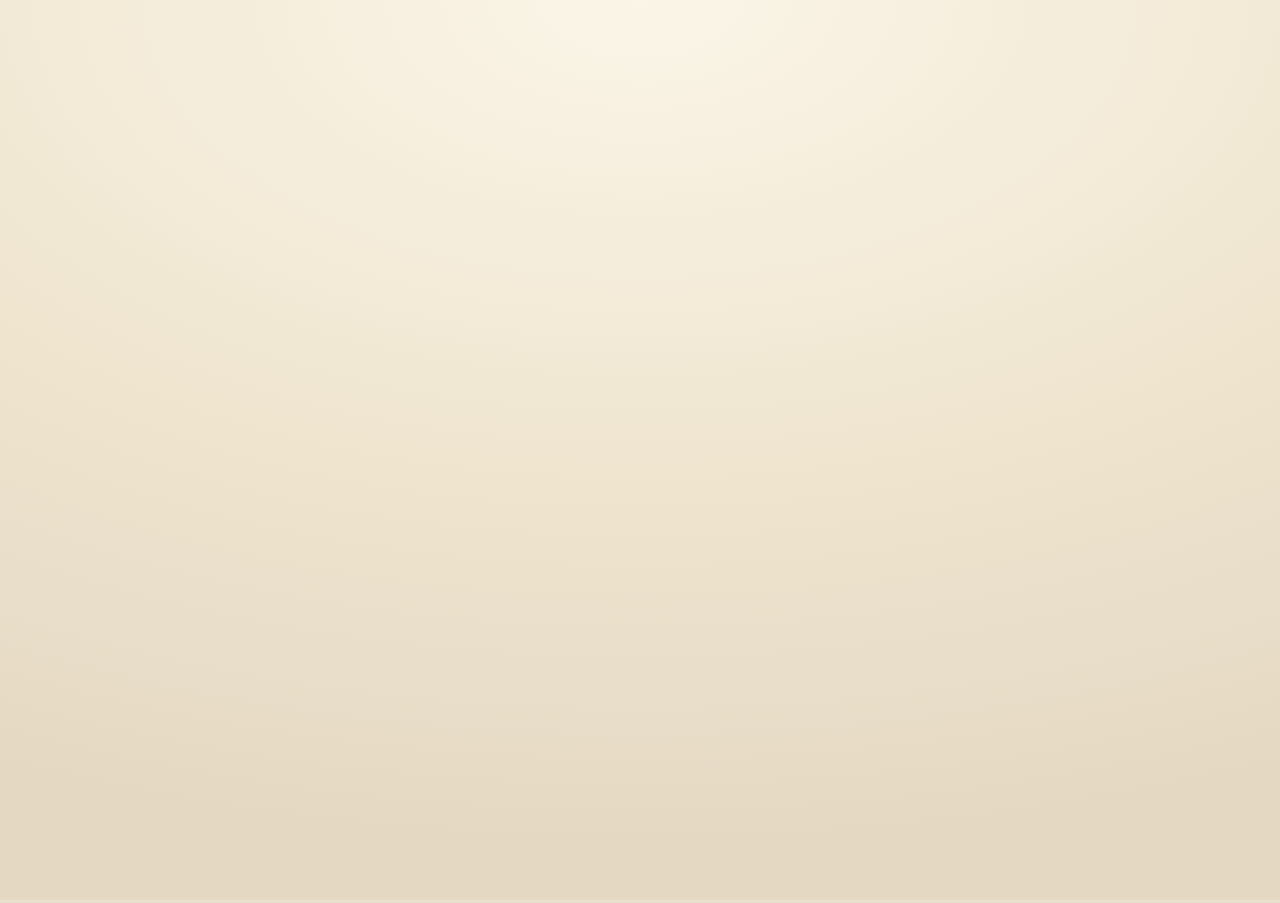
==== commit 8aeeccfb: "Prepare live player-only release" ====
--- a/index.html
+++ b/index.html
@@ -9,22 +9,20 @@
   <meta http-equiv="Pragma" content="no-cache"/>
   <meta http-equiv="Expires" content="0"/>
   <meta name="theme-color" content="#000000"/>
-  <title>BÖKS</title>
-  <link href="https://fonts.googleapis.com/css2?family=Fredoka:wght@400;500;700&display=swap" rel="stylesheet">
-  <link rel="manifest" href="manifest.webmanifest">
+  <title>BÖKS</title>  <link rel="manifest" href="manifest.webmanifest">
   <link rel="icon" href="icons/icon-192.png" type="image/png" sizes="192x192">
   <link rel="apple-touch-icon" href="icons/boks-apple-touch-icon.png">
-  <link rel="stylesheet" href="styles/app.css?v=20260519-134900">
-  <link rel="stylesheet" href="styles/character.css?v=20260519-134900">
+  <link rel="stylesheet" href="styles/app.css?v=20260624-203722">
+  <link rel="stylesheet" href="styles/character.css?v=20260624-203722">
   <link rel="stylesheet" href="styles/tutorial.css?v=20260519-134900">
 </head>
 <body
   class="prestart"
-  data-build="20260519-134900"
-  data-release-channel="main"
-  data-editor-enabled="true"
-  data-debug-tools-enabled="true"
-  data-build-badge-enabled="true"
+  data-build="20260624-203722"
+  data-release-channel="live"
+  data-editor-enabled="false"
+  data-debug-tools-enabled="false"
+  data-build-badge-enabled="false"
   data-lightweight-character-mode="auto"
 >
 <svg width="0" height="0" aria-hidden="true" focusable="false" style="position:absolute;left:-9999px;overflow:hidden;">
@@ -216,22 +214,30 @@
           <img class="boks-logo boks-logo--header" src="assets/ui/brand/boks-logo.svg" alt="B&Ouml;KS">
         </div>
         <div id="sandboxToolbar" aria-label="Strumenti modalita libera"></div>
-        <!-- Row 1: grid (flexible) -->
-        <div id="gridWrap">
-          <canvas id="bgCanvas" style="position:absolute;inset:0;pointer-events:none;border-radius:7px;"></canvas>
-          <div id="gameGrid"></div>
-          <div id="sprite"></div>
-        </div>
+        <div id="gameplayViewport">
+          <div id="gameplaySurface">
+            <!-- Row 1: grid (flexible) -->
+            <div id="gridWrap">
+              <div id="gridStage">
+                <canvas id="bgCanvas" style="position:absolute;inset:0;pointer-events:none;border-radius:7px;"></canvas>
+                <div id="gameGrid"></div>
+                <div id="sprite"></div>
+              </div>
+            </div>
 
-        <!-- Row 2: fixed bottom section -->
-        <div id="bottom">
-          <div id="blocksRow"></div>
-          <div id="boardRow"><div id="boardGrid"></div></div>
-          <button id="runBtn" type="button">
-            <svg width="24" height="24" viewBox="0 0 24 24" fill="none">
-              <use href="#icon-play-boks"></use>
-            </svg>
-          </button>
+            <!-- Row 2: fixed bottom section -->
+            <div id="bottomWrap">
+              <div id="bottom">
+                <div id="blocksRow"></div>
+                <div id="boardRow"><div id="boardGrid"></div></div>
+                <button id="runBtn" type="button">
+                  <svg width="24" height="24" viewBox="0 0 24 24" fill="none">
+                    <use href="#icon-play-boks"></use>
+                  </svg>
+                </button>
+              </div>
+            </div>
+          </div>
         </div>
       </div>
     </div>
@@ -354,6 +360,6 @@
   </div>
 </div>
 
-  <script src="js/core/app-loader.js?v=20260519-134900"></script>
+  <script src="js/core/app-loader.js?v=20260624-203722"></script>
 </body>
 </html>
--- a/styles/app.css
+++ b/styles/app.css
@@ -162,7 +162,10 @@
           gap: 8px;
         }
         body.editor-mode #header,
+        body.editor-mode #gameplayViewport,
+        body.editor-mode #gameplaySurface,
         body.editor-mode #gridWrap,
+        body.editor-mode #bottomWrap,
         body.editor-mode #bottom {
           width: 100%;
           max-width: var(--editor-main-w);
@@ -230,7 +233,7 @@
       background-size: var(--notebook-page-bg-size);
     }
     body.tablet-layout:not(.editor-mode) #app {
-      width: min(1040px, calc(var(--app-vw) - 32px));
+      width: min(1320px, calc(var(--app-vw) - 32px));
       max-width: none;
       padding: calc(8px + var(--safe-top)) 20px calc(14px + var(--safe-bottom));
       justify-content: center;
@@ -240,14 +243,19 @@
     }
     body.tablet-layout:not(.editor-mode) #editorMain {
       display: grid;
-      grid-template-columns: minmax(300px, 460px) minmax(300px, 460px);
       grid-template-areas:
-        "header header"
-        "grid controls";
+        "header"
+        "sandbox"
+        "gameplay";
       align-items: center;
       justify-content: center;
       gap: 18px 48px;
       width: 100%;
+    }
+    body.tablet-layout:not(.editor-mode):not(.sandbox-mode) #editorMain {
+      grid-template-areas:
+        "header"
+        "gameplay";
     }
     body.tablet-layout:not(.editor-mode) #header {
       grid-area: header;
@@ -257,20 +265,37 @@
       padding: 5px 18px;
       background: rgba(255, 249, 234, 0.82);
     }
+    body.tablet-layout:not(.editor-mode) #sandboxToolbar {
+      grid-area: sandbox;
+      justify-self: center;
+    }
+    body.tablet-layout:not(.editor-mode) #gameplayViewport {
+      grid-area: gameplay;
+      justify-self: center;
+      align-self: center;
+      max-width: none;
+    }
+    body.tablet-layout:not(.editor-mode) #gameplaySurface {
+      flex-direction: row;
+      align-items: center;
+      justify-content: center;
+      gap: 48px;
+    }
     body.tablet-layout:not(.editor-mode) #gridWrap {
-      grid-area: grid;
       width: 100%;
       max-width: 460px;
       justify-self: center;
       align-self: center;
       background: color-mix(in srgb, var(--panel-bg) 78%, #d9e9bd);
     }
+    body.tablet-layout:not(.editor-mode) #bottomWrap {
+      display: flex;
+      width: 100%;
+      max-width: 460px;
+    }
     body.tablet-layout:not(.editor-mode) #bottom {
-      grid-area: controls;
       display: flex;
       flex-direction: column;
-      justify-self: stretch;
-      align-self: center;
       width: 100%;
       max-width: 460px;
       gap: 24px;
@@ -312,6 +337,11 @@
         flex-direction: column;
         gap: 10px;
       }
+      body.tablet-layout:not(.editor-mode) #gameplaySurface {
+        flex-direction: column;
+        gap: 10px;
+      }
+      body.tablet-layout:not(.editor-mode) #bottomWrap,
       body.tablet-layout:not(.editor-mode) #bottom {
         display: flex;
         max-width: 460px;
@@ -478,19 +508,42 @@
       color: #2b8fd4;
     }
 
+    #gameplayViewport {
+      width: 100%;
+      max-width: 460px;
+      flex-shrink: 0;
+      position: relative;
+      overflow: visible;
+    }
+
+    #gameplaySurface {
+      width: 100%;
+      display: flex;
+      flex-direction: column;
+      align-items: center;
+      gap: 8px;
+      transform-origin: 0 0;
+    }
+
     #gridWrap {
       position: relative;
       width: 100%;
       max-width: 460px;
       flex-shrink: 0;
-      display: flex;
-      align-items: center;
-      justify-content: center;
       border-radius: var(--grid-wrap-radius);
       overflow: hidden;
       background: var(--panel-bg);
       border: 2px solid var(--panel-edge);
       box-shadow: 0 2px 0 #cdc2ab, 0 8px 14px rgba(95, 78, 52, 0.18);
+    }
+
+    #gridStage {
+      position: absolute;
+      left: 0;
+      top: 0;
+      width: 100%;
+      height: 100%;
+      transform-origin: 0 0;
     }
 
     #gameGrid {
@@ -1187,15 +1240,21 @@
       transition: opacity 0.22s ease, visibility 0.22s ease;
     }
 
+    #bottomWrap {
+      width: 100%;
+      max-width: 460px;
+      flex-shrink: 0;
+      position: relative;
+    }
+
     #bottom {
       width: 100%;
       max-width: 460px;
-      flex-shrink: 0;
+      transform-origin: 0 0;
       display: flex;
       flex-direction: column;
       align-items: center;
       gap: 6px;
-      position: relative;
     }
 
     /* Available blocks row */
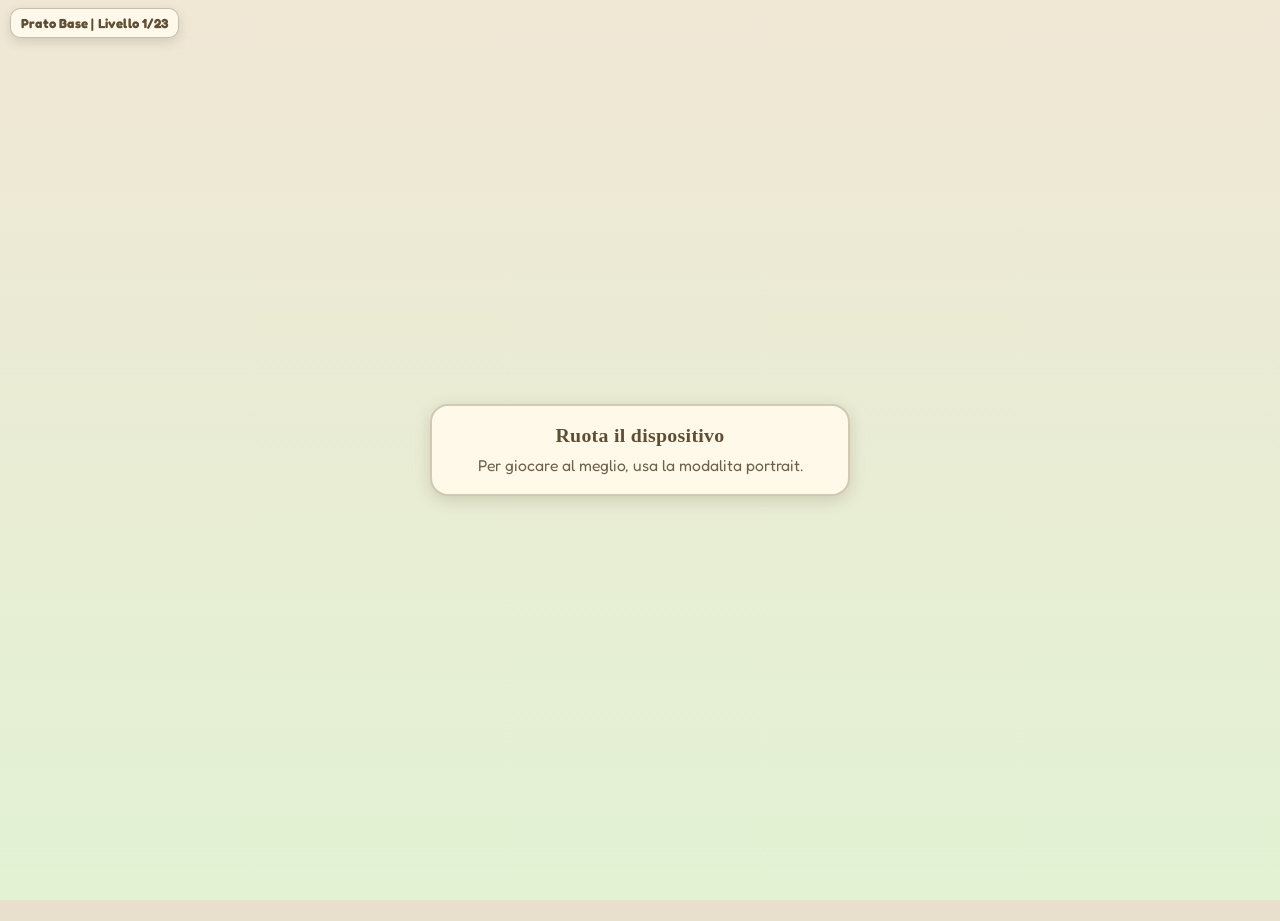
==== commit 29228dfa: "Reorganize level editor workspace" ====
--- a/index.html
+++ b/index.html
@@ -9,20 +9,22 @@
   <meta http-equiv="Pragma" content="no-cache"/>
   <meta http-equiv="Expires" content="0"/>
   <meta name="theme-color" content="#000000"/>
-  <title>BÖKS</title>  <link rel="manifest" href="manifest.webmanifest">
+  <title>BÖKS</title>
+  <link href="https://fonts.googleapis.com/css2?family=Fredoka:wght@400;500;700&display=swap" rel="stylesheet">
+  <link rel="manifest" href="manifest.webmanifest">
   <link rel="icon" href="icons/icon-192.png" type="image/png" sizes="192x192">
   <link rel="apple-touch-icon" href="icons/boks-apple-touch-icon.png">
-  <link rel="stylesheet" href="styles/app.css?v=20260624-203722">
-  <link rel="stylesheet" href="styles/character.css?v=20260624-203722">
+  <link rel="stylesheet" href="styles/app.css?v=20260519-134900">
+  <link rel="stylesheet" href="styles/character.css?v=20260519-134900">
   <link rel="stylesheet" href="styles/tutorial.css?v=20260519-134900">
 </head>
 <body
   class="prestart"
-  data-build="20260624-203722"
-  data-release-channel="live"
-  data-editor-enabled="false"
-  data-debug-tools-enabled="false"
-  data-build-badge-enabled="false"
+  data-build="20260519-134900"
+  data-release-channel="main"
+  data-editor-enabled="true"
+  data-debug-tools-enabled="true"
+  data-build-badge-enabled="true"
   data-lightweight-character-mode="auto"
 >
 <svg width="0" height="0" aria-hidden="true" focusable="false" style="position:absolute;left:-9999px;overflow:hidden;">
@@ -154,7 +156,8 @@
 <button id="quickEditorBtn" type="button" aria-label="Apri editor con il livello corrente">Editor</button>
   <div id="app">
     <div id="editorLayout">
-      <div id="editorSide">
+      <aside id="editorLeft" aria-label="Gestione livelli">
+        <div id="buildBadge" aria-label="Build version"></div>
         <div id="editorToolbar" aria-label="Level editor controls">
           <button id="saveLevelBtn" type="button">Salva</button>
           <button id="openStyleEditorBtn" type="button" aria-label="Apri sezione stile livello">Stile</button>
@@ -162,12 +165,35 @@
           <button id="openLottieInspectorBtnEditor" type="button" aria-label="Apri il tool di controllo animazioni Lottie">Lottie Tool</button>
           <button id="exitEditorBtn" type="button" aria-label="Torna al gioco">Torna al gioco</button>
         </div>
+        <div id="debugBadge" aria-live="polite"></div>
         <div id="customLevelsPanel" aria-label="I miei livelli">
           <div class="custom-levels-head">
             <h3>Livelli</h3>
           </div>
+          <div class="editor-new-level-label">Nuovo livello</div>
           <div id="customLevelsList"></div>
         </div>
+      </aside>
+      <section id="editorCenter" aria-label="Strumenti livello">
+        <div class="editor-tabs" role="tablist" aria-label="Pannelli editor">
+          <button id="editorElementsTab" class="editor-tab" type="button" role="tab" aria-selected="true" aria-controls="editorElementsPane">Elementi</button>
+          <button id="editorDecorationsTab" class="editor-tab" type="button" role="tab" aria-selected="false" aria-controls="editorDecorationsPane">Decorazioni</button>
+          <button id="editorStyleTab" class="editor-tab" type="button" role="tab" aria-selected="false" aria-controls="editorStylePane">Stile livello</button>
+        </div>
+        <div id="editorElementsPane" class="editor-tab-pane" role="tabpanel" aria-labelledby="editorElementsTab">
+          <div id="elementPalettePanel" aria-label="Elementi del livello">
+            <div class="custom-levels-head">
+              <h3>Elementi</h3>
+            </div>
+            <div id="elementPalette"></div>
+          </div>
+        </div>
+        <div id="editorDecorationsPane" class="editor-tab-pane" role="tabpanel" aria-labelledby="editorDecorationsTab">
+          <div id="decorationPalettePanel" aria-label="Decorazioni del livello">
+            <div id="decorationPalette"></div>
+          </div>
+        </div>
+        <div id="editorStylePane" class="editor-tab-pane" role="tabpanel" aria-labelledby="editorStyleTab">
         <div id="levelThemePanel" aria-label="Stile grafico livello">
           <div class="style-panel-head">
             <h3>Stile livello</h3>
@@ -201,13 +227,8 @@
             <div id="stylePresetList"></div>
           </div>
         </div>
-        <div id="elementPalettePanel" aria-label="Elementi del livello">
-          <div class="custom-levels-head">
-            <h3>Elementi</h3>
-          </div>
-          <div id="elementPalette"></div>
-        </div>
-      </div>
+        </div>
+      </section>
       <div id="editorMain">
         <!-- BÖKS header -->
         <div id="header" role="button" tabindex="0" aria-label="Open settings" title="Open settings">
@@ -260,7 +281,6 @@
     <rect class="level-transition-fill" x="0" y="0" width="100" height="100" mask="url(#levelCloudMask)"></rect>
   </svg>
 </div>
-<div id="buildBadge" aria-label="Build version"></div>
 <div id="settingsModal" aria-hidden="true">
   <div class="settings-shell">
     <div class="settings-card" role="dialog" aria-modal="true" aria-label="Settings">
@@ -360,6 +380,6 @@
   </div>
 </div>
 
-  <script src="js/core/app-loader.js?v=20260624-203722"></script>
+  <script src="js/core/app-loader.js?v=20260519-134900"></script>
 </body>
 </html>
--- a/styles/app.css
+++ b/styles/app.css
@@ -2584,7 +2584,8 @@
       color: #7f6d50;
       letter-spacing: 0.01em;
     }
-    #elementPalettePanel {
+    #elementPalettePanel,
+    #decorationPalettePanel {
       width: 100%;
       max-width: 460px;
       padding: 12px;
@@ -2595,7 +2596,8 @@
       backdrop-filter: blur(4px);
       display: none;
     }
-    body.editor-mode #elementPalettePanel {
+    body.editor-mode #elementPalettePanel,
+    body.editor-mode #decorationPalettePanel {
       display: block;
     }
     .custom-levels-head h3 {
@@ -4767,6 +4769,233 @@
       backdrop-filter: none !important;
     }
 
+    /* ── Level editor: three-column workspace ── */
+    #editorLeft,
+    #editorCenter {
+      width: 100%;
+    }
+    #editorCenter {
+      display: contents;
+    }
+    .editor-tabs {
+      display: none;
+    }
+    .editor-tab-pane {
+      min-width: 0;
+    }
+    .editor-new-level-label {
+      display: none;
+    }
+
+    @media (pointer: fine) and (min-width: 1120px) {
+      body.editor-mode {
+        --editor-left-w: clamp(250px, 20vw, 300px);
+        --editor-center-w: minmax(360px, 1fr);
+        --editor-board-w: minmax(460px, 600px);
+      }
+      body.editor-mode #app {
+        width: min(1520px, calc(100vw - 32px));
+        padding: 16px;
+      }
+      body.editor-mode #editorLayout {
+        display: grid;
+        grid-template-columns: var(--editor-left-w) var(--editor-center-w) var(--editor-board-w);
+        align-items: start;
+        gap: 20px;
+        width: 100%;
+      }
+      body.editor-mode #editorLeft,
+      body.editor-mode #editorCenter {
+        display: flex;
+        flex-direction: column;
+        gap: 12px;
+        min-width: 0;
+      }
+      body.editor-mode #buildBadge {
+        position: static;
+        inset: auto;
+        z-index: auto;
+        width: 100%;
+        min-width: 0;
+        max-width: none;
+        box-sizing: border-box;
+        margin: 0;
+        padding: 8px 10px;
+        transform: none;
+      }
+      body.editor-mode #editorCenter {
+        align-self: start;
+        max-height: calc(100vh - 32px);
+      }
+      body.editor-mode #editorMain {
+        position: sticky;
+        top: 16px;
+        width: 100%;
+        min-width: 0;
+        max-width: none;
+        gap: 8px;
+      }
+      body.editor-mode #header,
+      body.editor-mode #gameplayViewport,
+      body.editor-mode #gameplaySurface,
+      body.editor-mode #gridWrap,
+      body.editor-mode #bottomWrap,
+      body.editor-mode #bottom {
+        width: 100%;
+        max-width: none;
+      }
+      body.editor-mode #editorToolbar {
+        display: grid;
+        grid-template-columns: repeat(2, minmax(0, 1fr));
+        gap: 8px;
+      }
+      body.editor-mode #exitEditorBtn {
+        grid-column: span 2;
+      }
+      body.editor-mode #customLevelsPanel,
+      body.editor-mode #elementPalettePanel,
+      body.editor-mode #decorationPalettePanel,
+      body.editor-mode #levelThemePanel {
+        width: 100%;
+        max-width: none;
+        margin: 0;
+        padding: 12px;
+        box-sizing: border-box;
+      }
+      body.editor-mode #customLevelsPanel {
+        display: block;
+      }
+      body.editor-mode #customLevelsList {
+        max-height: calc(100vh - 285px);
+        padding-right: 3px;
+      }
+      body.editor-mode .editor-new-level-label {
+        display: block;
+        margin: -2px 0 8px;
+        color: #8a775b;
+        font-size: 0.72rem;
+        font-weight: 700;
+        letter-spacing: .04em;
+        text-transform: uppercase;
+      }
+      body.editor-mode .editor-tabs {
+        display: grid;
+        grid-template-columns: repeat(3, minmax(0, 1fr));
+        gap: 4px;
+        padding: 4px;
+        border: 2px solid rgba(210, 201, 180, .9);
+        border-radius: 14px;
+        background: rgba(255, 249, 234, .9);
+        box-shadow: 0 2px 0 #cdc2ab;
+      }
+      body.editor-mode .editor-tab {
+        min-height: 38px;
+        border: 0;
+        border-radius: 10px;
+        background: transparent;
+        color: #7a6750;
+        font-family: 'Fredoka', system-ui, sans-serif;
+        font-size: .86rem;
+        font-weight: 700;
+        cursor: pointer;
+      }
+      body.editor-mode .editor-tab[aria-selected="true"] {
+        background: linear-gradient(180deg, #fffdf6 0%, #f0e5cf 100%);
+        color: #5f4e34;
+        box-shadow: 0 2px 0 rgba(149, 128, 92, .28);
+      }
+      body.editor-mode .editor-tab-pane {
+        display: none;
+        min-height: 0;
+        overflow: auto;
+        padding: 2px 4px 8px 0;
+      }
+      body.editor-mode .editor-tab-pane.is-active {
+        display: block;
+      }
+      body.editor-mode #editorElementsPane.is-active #elementPalettePanel,
+      body.editor-mode #editorDecorationsPane.is-active #decorationPalettePanel,
+      body.editor-mode #editorStylePane.is-active #levelThemePanel {
+        display: block !important;
+      }
+      body.editor-mode #editorElementsPane {
+        max-height: calc(100vh - 105px);
+      }
+      body.editor-mode #editorDecorationsPane {
+        max-height: calc(100vh - 105px);
+      }
+      body.editor-mode #editorStylePane {
+        max-height: calc(100vh - 105px);
+      }
+      body.editor-mode.editor-style-open #customLevelsPanel,
+      body.editor-mode.editor-style-open #elementPalettePanel {
+        display: block !important;
+      }
+      body.editor-mode #elementPalette {
+        gap: 8px;
+      }
+      body.editor-mode #themePicker,
+      body.editor-mode #characterPicker {
+        grid-template-columns: repeat(2, minmax(0, 1fr));
+      }
+      body.editor-mode .theme-choice,
+      body.editor-mode .character-choice {
+        grid-template-columns: 42px minmax(0, 1fr);
+        gap: 7px;
+        min-height: 58px;
+        padding: 7px;
+      }
+      body.editor-mode .theme-choice-art,
+      body.editor-mode .character-choice-art {
+        width: 42px;
+        height: 42px;
+        border-radius: 10px;
+      }
+      body.editor-mode .theme-choice-title,
+      body.editor-mode .character-choice-title {
+        font-size: .8rem;
+      }
+      body.editor-mode .theme-choice-hint,
+      body.editor-mode .character-choice-hint {
+        display: none;
+      }
+      body.editor-mode #themeColorControls {
+        grid-template-columns: repeat(2, minmax(0, 1fr));
+      }
+      body.editor-mode .theme-color-item {
+        grid-template-columns: minmax(0, 1fr) auto;
+      }
+      body.editor-mode .theme-color-reset {
+        display: none;
+      }
+    }
+
+    /* Editor status belongs to the left-column flow, not the workspace overlay. */
+    body.editor-mode #debugBadge {
+      position: static;
+      inset: auto;
+      z-index: auto;
+      display: block;
+      width: 100%;
+      max-width: none;
+      box-sizing: border-box;
+      margin: 0;
+      min-height: 0;
+      padding: 8px 10px;
+      border: 1px solid rgba(95, 78, 52, 0.28);
+      border-radius: 14px;
+      background: rgba(255, 250, 236, 0.94);
+      color: #5f4e34;
+      font-size: 0.78rem;
+      font-weight: 700;
+      line-height: 1.28;
+      letter-spacing: 0.1px;
+      box-shadow: 0 2px 7px rgba(95, 78, 52, 0.1);
+      white-space: normal;
+      transform: none;
+      pointer-events: none;
+    }
+
     body.low-end-device .goal-light__bloom,
     body.low-end-device .goal-light__rays::before,
     body.low-end-device .goal-light__rays::after,
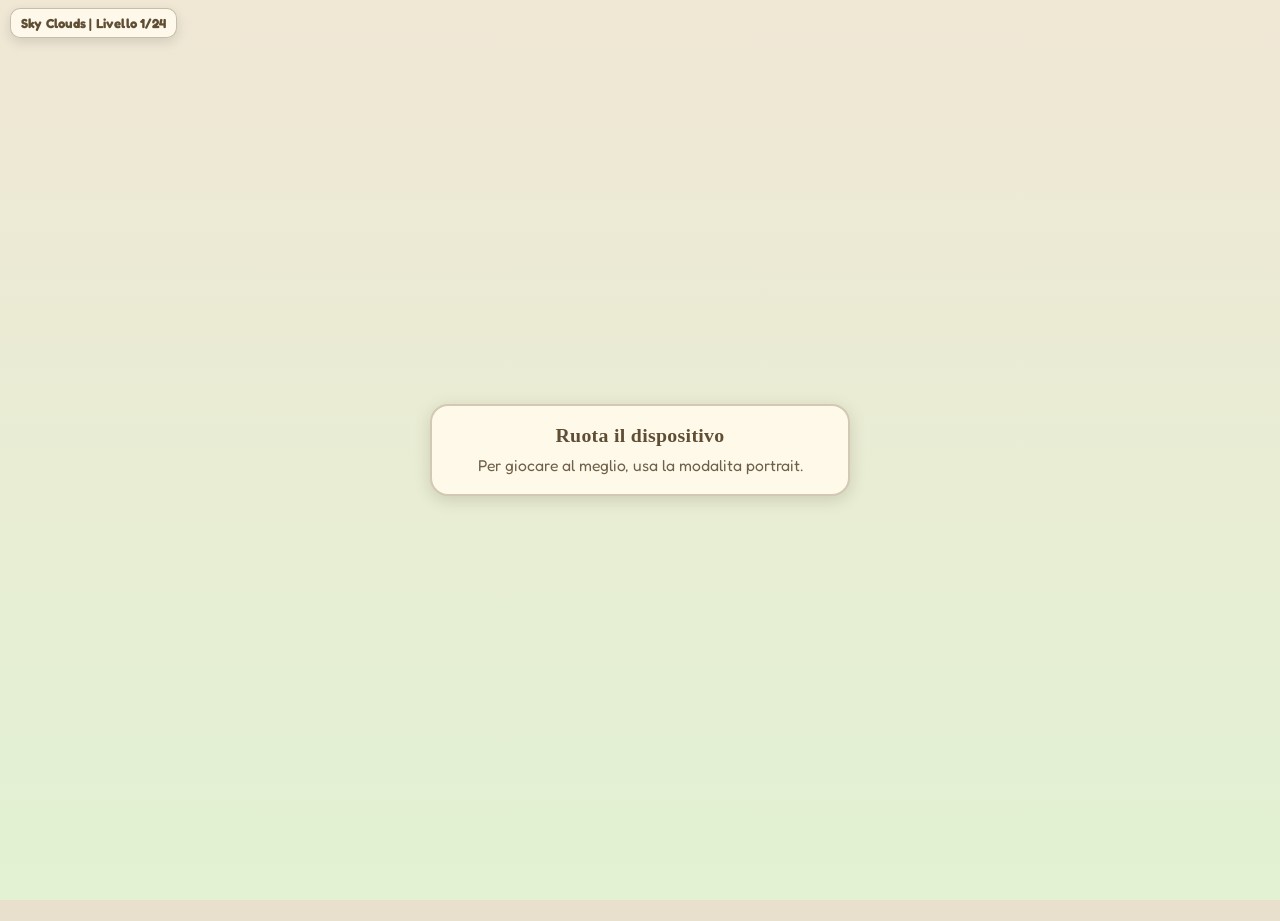
==== commit b8d81689: "Add 24-level campaign and editor improvements" ====
--- a/index.html
+++ b/index.html
@@ -14,13 +14,13 @@
   <link rel="manifest" href="manifest.webmanifest">
   <link rel="icon" href="icons/icon-192.png" type="image/png" sizes="192x192">
   <link rel="apple-touch-icon" href="icons/boks-apple-touch-icon.png">
-  <link rel="stylesheet" href="styles/app.css?v=20260519-134900">
+  <link rel="stylesheet" href="styles/app.css?v=20260930-editor-grid-coordinates-v2">
   <link rel="stylesheet" href="styles/character.css?v=20260519-134900">
   <link rel="stylesheet" href="styles/tutorial.css?v=20260519-134900">
 </head>
 <body
   class="prestart"
-  data-build="20260519-134900"
+  data-build="20260930-180000"
   data-release-channel="main"
   data-editor-enabled="true"
   data-debug-tools-enabled="true"
@@ -380,6 +380,6 @@
   </div>
 </div>
 
-  <script src="js/core/app-loader.js?v=20260519-134900"></script>
+  <script src="js/core/app-loader.js?v=20260930-180000"></script>
 </body>
 </html>
--- a/styles/app.css
+++ b/styles/app.css
@@ -558,6 +558,43 @@
       border-radius: var(--grid-radius);
       border: 1px solid #dfd5bf;
     }
+    .editor-grid-coordinates {
+      display: none;
+      position: absolute;
+      inset: 0;
+      z-index: 16;
+      pointer-events: none;
+    }
+    body.editor-mode .editor-grid-coordinates {
+      display: block;
+    }
+    .editor-grid-coordinate {
+      position: absolute;
+      display: inline-flex;
+      align-items: center;
+      justify-content: center;
+      min-width: 24px;
+      height: 16px;
+      padding: 0 3px;
+      box-sizing: border-box;
+      border: 1px solid rgba(91, 75, 45, 0.35);
+      border-radius: 5px;
+      background: rgba(255, 250, 232, 0.86);
+      color: #66522c;
+      font-family: Fredoka, sans-serif;
+      font-size: 9px;
+      font-weight: 700;
+      line-height: 1;
+      box-shadow: 0 1px 1px rgba(91, 75, 45, 0.14);
+    }
+    .editor-grid-coordinate--x {
+      top: 8px;
+      transform: translateX(-50%);
+    }
+    .editor-grid-coordinate--y {
+      left: 8px;
+      transform: translateY(-50%);
+    }
     #gridDecor {
       position: absolute;
       inset: 0;
@@ -2600,6 +2637,18 @@
     body.editor-mode #decorationPalettePanel {
       display: block;
     }
+    .cell.decor-cloud-small::after, .cell.decor-cloud-large::after {
+      content: ''; position: absolute; pointer-events: none; background: rgba(255,255,255,0.88); border-radius: 999px;
+      box-shadow: -8px 3px 0 rgba(255,255,255,0.78), 8px 2px 0 rgba(255,255,255,0.78), 0 5px 8px rgba(79,160,199,0.18);
+    }
+    .cell.decor-cloud-small::after {
+      width: 28%; height: 16%; right: 19%; top: 17%;
+      box-shadow: -10px 5px 0 rgba(255,255,255,0.82), 11px 3px 0 rgba(255,255,255,0.82), 0 7px 10px rgba(79,160,199,0.2);
+    }
+    .cell.decor-cloud-large::after {
+      width: 44%; height: 24%; left: 27%; bottom: 18%;
+      box-shadow: -15px 7px 0 rgba(255,255,255,0.84), 16px 5px 0 rgba(255,255,255,0.84), 0 10px 13px rgba(79,160,199,0.22);
+    }
     .custom-levels-head h3 {
       color: #5f4e34;
       font-size: 0.95rem;
@@ -3054,6 +3103,19 @@
       border-color: #3d6e25;
       box-shadow: none;
       color: #f8fff0;
+    }
+    /* The open level needs a distinct number color, not only a subtle border change. */
+    .editor-level-tile.active,
+    .editor-level-tile.theme-level-base.active,
+    .editor-level-tile.theme-level-city.active,
+    .editor-level-tile.theme-level-universe.active,
+    .editor-level-tile.theme-level-zelda-greco.active,
+    .editor-level-tile.theme-level-manuale01.active,
+    .editor-level-tile.theme-level-thomas.active {
+      border-color: #b8920a;
+      background: #f5c842;
+      color: #5f4212;
+      box-shadow: inset 0 2px 0 rgba(255, 255, 255, 0.48), 0 3px 0 #b8920a;
     }
     .editor-level-tile-empty {
       border-style: dashed;
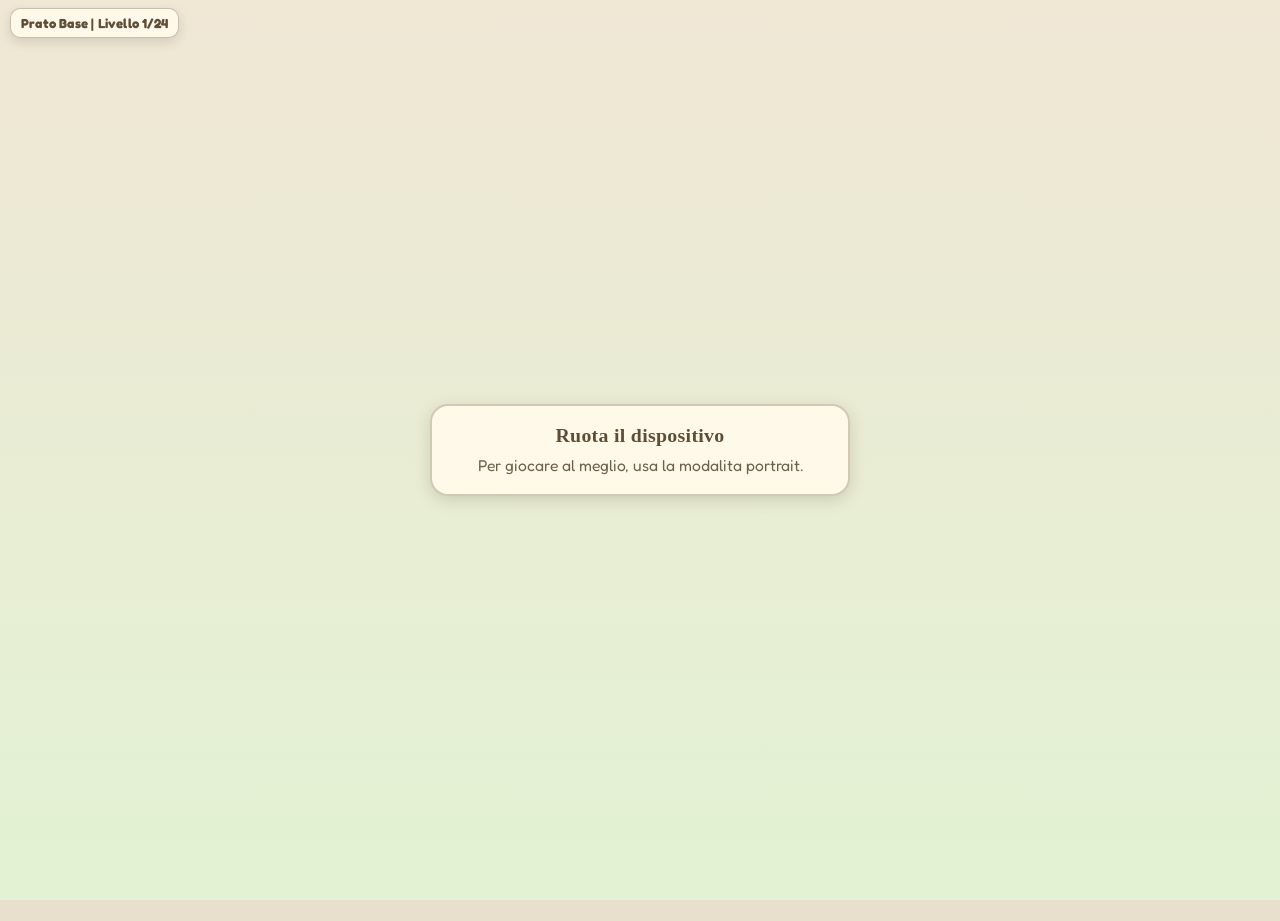
==== commit 61645bd0: "Update campaign levels, board themes and decoration editor" ====
--- a/index.html
+++ b/index.html
@@ -14,13 +14,14 @@
   <link rel="manifest" href="manifest.webmanifest">
   <link rel="icon" href="icons/icon-192.png" type="image/png" sizes="192x192">
   <link rel="apple-touch-icon" href="icons/boks-apple-touch-icon.png">
-  <link rel="stylesheet" href="styles/app.css?v=20260930-editor-grid-coordinates-v2">
+  <link rel="stylesheet" href="styles/app.css?v=20261012-grid-only">
   <link rel="stylesheet" href="styles/character.css?v=20260519-134900">
   <link rel="stylesheet" href="styles/tutorial.css?v=20260519-134900">
+  <link rel="stylesheet" href="styles/board-themes.css?v=20261012-manual-decorations">
 </head>
 <body
   class="prestart"
-  data-build="20260930-180000"
+  data-build="20261012-061858"
   data-release-channel="main"
   data-editor-enabled="true"
   data-debug-tools-enabled="true"
@@ -201,7 +202,8 @@
           </div>
           <div id="themeTargetInfo"></div>
           <div class="custom-levels-head">
-            <h3>Tema grafico</h3>
+            <h3>Temi per colore</h3>
+            <a href="tools/board-theme-preview.html" target="_blank" rel="noopener">Confronta i 30 mondi ↗</a>
           </div>
           <div id="themePicker"></div>
           <div class="custom-levels-head">
@@ -211,9 +213,10 @@
           <div class="custom-levels-head">
             <h3>Colori</h3>
           </div>
+          <p class="editor-setup-hint">Tocca un colore o scrivi il codice. La griglia cambia subito; salva lo stile nel livello per ritrovarlo alla prossima apertura.</p>
           <div id="themeColorControls"></div>
           <div id="themeColorActions">
-            <button id="applyThemeStyleBtn" type="button" aria-label="Applica stile al livello selezionato">Applica stile</button>
+            <button id="applyThemeStyleBtn" type="button" aria-label="Salva stile nel livello selezionato">Salva stile nel livello</button>
             <button id="resetThemeColorsBtn" type="button" aria-label="Ripristina colori tema">Ripristina colori tema</button>
           </div>
           <div class="custom-levels-head">
@@ -380,6 +383,6 @@
   </div>
 </div>
 
-  <script src="js/core/app-loader.js?v=20260930-180000"></script>
+  <script src="js/core/app-loader.js?v=20261012-061858"></script>
 </body>
 </html>
--- a/styles/app.css
+++ b/styles/app.css
@@ -652,7 +652,7 @@
       border-radius: var(--cell-radius);
       box-shadow: inset 0 1px 0 rgba(255,255,255,0.65), inset 0 -1px 0 rgba(190,172,139,0.35);
     }
-    body[data-active-theme="level-manuale01"] .cell {
+    body[data-active-theme="level-manuale01"] .cell:not(.obstacle-cell) {
       box-shadow: none;
     }
     .cell.goal-cell {
@@ -674,6 +674,59 @@
     }
     .grid-decoration.is-reacting {
       filter: drop-shadow(0 4px 8px rgba(53, 44, 25, 0.16));
+    }
+    body.editor-mode .grid-decoration.is-editor-selected {
+      outline: 2px dashed #2179b5;
+      outline-offset: 3px;
+      border-radius: 8px;
+    }
+    #decorTransformOverlay {
+      position: absolute;
+      z-index: 48;
+      box-sizing: border-box;
+      border: 2px dashed #2279ba;
+      background: rgba(74, 164, 226, 0.10);
+      cursor: move;
+      pointer-events: auto;
+      touch-action: none;
+      user-select: none;
+    }
+    #decorTransformOverlay > span {
+      position: absolute;
+      width: 20px;
+      height: 20px;
+      box-sizing: border-box;
+      border: 2px solid #fff;
+      background: #2279ba;
+      box-shadow: 0 1px 4px rgba(0, 0, 0, 0.35);
+      pointer-events: auto;
+      touch-action: none;
+    }
+    .decor-transform-scale {
+      right: -20px;
+      bottom: -20px;
+      border-radius: 4px;
+      cursor: nwse-resize;
+    }
+    .decor-transform-rotate {
+      left: 50%;
+      top: -34px;
+      border-radius: 50%;
+      transform: translateX(-50%);
+      cursor: grab;
+    }
+    .decor-transform-move {
+      left: -29px;
+      top: 50%;
+      border-radius: 4px;
+      transform: translateY(-50%);
+      cursor: move;
+    }
+    .decor-transform-pivot {
+      border-radius: 50%;
+      background: #ffce45 !important;
+      transform: translate(-50%, -50%);
+      cursor: crosshair;
     }
     .grid-decoration-layer--ground {
       z-index: 1;
@@ -1049,6 +1102,7 @@
       box-shadow: inset 0 1px 0 rgba(255,255,255,0.78), 0 0 0 1px var(--cell-hi-ring);
     }
     .cell.obstacle-cell {
+      border-radius: 8px;
       background:
         linear-gradient(180deg, var(--obstacle-bg-top) 0%, var(--obstacle-bg-bottom) 100%);
       border-color: var(--obstacle-edge);
@@ -1863,6 +1917,23 @@
       animation: slotPulseFn .7s ease-in-out infinite;
     }
     .pslot.fn-done { background: #d5bee6; }
+    .pslot.active .pblock,
+    .pslot.fn-active .pblock {
+      transform: translateY(-2px) scale(1.06);
+      transition: transform 0.14s cubic-bezier(0.22, 1, 0.36, 1), filter 0.14s ease;
+      filter: brightness(1.08) drop-shadow(0 4px 0 rgba(96, 75, 40, 0.36)) drop-shadow(0 8px 12px rgba(43, 143, 212, 0.28));
+    }
+    .pslot.slot-error-shake {
+      background: #ffd6d6 !important;
+      animation: slotErrorShake 0.38s ease-in-out;
+    }
+    @keyframes slotErrorShake {
+      0%, 100% { transform: translateX(0); }
+      20% { transform: translateX(-4px); }
+      45% { transform: translateX(4px); }
+      70% { transform: translateX(-3px); }
+      85% { transform: translateX(2px); }
+    }
     @keyframes slotPulseFn {
       0%,100% { box-shadow: 0 0 6px rgba(124,58,237,0.2); }
       50%      { box-shadow: 0 0 14px rgba(124,58,237,0.6); }
@@ -2659,6 +2730,29 @@
       grid-template-columns: 1fr;
       gap: 8px;
     }
+    .theme-color-group {
+      min-width: 0;
+      border: 1px solid rgba(181, 166, 138, 0.8);
+      border-radius: 12px;
+      background: rgba(255, 253, 246, 0.68);
+      overflow: hidden;
+    }
+    .theme-color-group-heading {
+      display: flex;
+      align-items: center;
+      gap: 9px;
+      padding: 10px 12px;
+      color: #5f4e34;
+      font: 700 0.83rem 'Fredoka', system-ui, sans-serif;
+      cursor: pointer;
+      list-style: none;
+    }
+    .theme-color-group-heading::-webkit-details-marker { display: none; }
+    .theme-color-group-heading::after { content: '▾'; margin-left: 2px; transition: transform 0.15s ease; }
+    .theme-color-group:not([open]) .theme-color-group-heading::after { transform: rotate(-90deg); }
+    .theme-color-group-heading small { margin-left: auto; color: #8a775b; font: 600 0.71rem 'Fredoka', system-ui, sans-serif; }
+    .theme-color-group-swatch { width: 18px; height: 18px; flex: none; border-radius: 50%; border: 1px solid rgba(68, 57, 43, 0.25); }
+    .theme-color-group-grid { display: grid; grid-template-columns: 1fr; gap: 8px; padding: 0 8px 9px; }
     #characterPicker {
       display: grid;
       grid-template-columns: 1fr;
@@ -2822,6 +2916,35 @@
       cursor: pointer;
       box-shadow: 0 2px 0 #cdc2ab, 0 5px 8px rgba(95, 78, 52, 0.12);
     }
+    .level-notes-field {
+      display: flex;
+      flex-direction: column;
+      gap: 6px;
+      min-width: 0;
+      margin-top: 0;
+    }
+    .level-notes-input {
+      box-sizing: border-box;
+      width: 100%;
+      min-height: 110px;
+      padding: 10px 12px;
+      resize: vertical;
+      border: 2px solid rgba(210, 201, 180, 0.95);
+      border-radius: 14px;
+      background: #fffdf6;
+      color: #5f4e34;
+      font-family: 'Fredoka', system-ui, sans-serif;
+      font-size: 0.84rem;
+      line-height: 1.4;
+    }
+    .level-notes-input::placeholder {
+      color: #8a775b;
+      opacity: 1;
+    }
+    .level-notes-input:focus-visible {
+      outline: 2px solid #76ad4d;
+      outline-offset: 2px;
+    }
     .level-hint-toggle.active {
       border-color: #76ad4d;
       background: linear-gradient(180deg, #f5ffe9 0%, #e0efc4 100%);
@@ -2836,7 +2959,7 @@
     }
     .theme-color-item {
       display: grid;
-      grid-template-columns: 1fr auto auto;
+      grid-template-columns: minmax(0, 1fr) 44px 78px auto;
       align-items: center;
       gap: 8px;
       min-height: 44px;
@@ -2874,6 +2997,19 @@
       background: #fff;
       cursor: pointer;
     }
+    .theme-color-hex {
+      box-sizing: border-box;
+      width: 78px;
+      height: 28px;
+      padding: 3px 5px;
+      border: 1px solid rgba(171, 153, 118, 0.7);
+      border-radius: 7px;
+      background: #fff;
+      color: #5f4e34;
+      font: 700 0.7rem system-ui, sans-serif;
+      text-transform: uppercase;
+    }
+    .theme-color-hex[aria-invalid="true"] { border-color: #c34848; }
     .theme-color-reset,
     #resetThemeColorsBtn,
     #applyThemeStyleBtn {
@@ -3259,6 +3395,54 @@
       background: rgba(255, 250, 239, 0.88);
       border: 1px solid rgba(214, 203, 178, 0.92);
     }
+    .editor-decor-inspector {
+      position: fixed;
+      top: 50%;
+      right: 12px;
+      width: min(220px, max(150px, calc((100vw - 460px) / 2 - 14px)));
+      max-height: 78vh;
+      overflow-y: auto;
+      z-index: 100;
+      transform: translateY(-50%);
+      margin: 0;
+      border: 2px solid #81acd2;
+      background: #eef7ff;
+      box-shadow: 0 8px 26px rgba(25, 54, 75, 0.24);
+    }
+    @media (max-width: 760px) {
+      .editor-decor-inspector {
+        top: auto;
+        bottom: 10px;
+        right: 10px;
+        width: min(300px, calc(100vw - 20px));
+        max-height: 38vh;
+        transform: none;
+      }
+    }
+    .editor-decor-close,
+    .editor-decor-done,
+    .editor-decor-transform-toggle {
+      width: 100%;
+      min-height: 38px;
+      border: 1px solid #6b94b2;
+      border-radius: 10px;
+      background: #d7ecfa;
+      color: #214c6a;
+      font: 700 0.82rem 'Fredoka', system-ui, sans-serif;
+      cursor: pointer;
+    }
+    .editor-decor-done {
+      position: sticky;
+      top: 0;
+      z-index: 2;
+      background: #78bd83;
+      border-color: #4c9959;
+      color: #143c20;
+    }
+    .editor-decor-transform-toggle {
+      background: #fff;
+      border-color: #2279ba;
+    }
     .editor-decor-control {
       display: grid;
       gap: 6px;
@@ -3306,6 +3490,19 @@
       border-radius: 10px;
       background: rgba(255, 255, 255, 0.72);
       border: 1px solid rgba(214, 203, 178, 0.92);
+    }
+    .editor-decor-controls .editor-decor-list-item:has(> .editor-decor-control) {
+      display: grid;
+      justify-content: stretch;
+      align-items: stretch;
+    }
+    .editor-decor-control select {
+      width: 100%;
+      min-height: 34px;
+      border: 1px solid rgba(183, 168, 139, 0.95);
+      border-radius: 8px;
+      background: #fff;
+      color: #5f4e34;
     }
     .editor-decor-list-copy {
       display: grid;
@@ -4996,7 +5193,7 @@
       body.editor-mode #elementPalette {
         gap: 8px;
       }
-      body.editor-mode #themePicker,
+      body.editor-mode .theme-color-group-grid,
       body.editor-mode #characterPicker {
         grid-template-columns: repeat(2, minmax(0, 1fr));
       }
@@ -5022,13 +5219,10 @@
         display: none;
       }
       body.editor-mode #themeColorControls {
-        grid-template-columns: repeat(2, minmax(0, 1fr));
+        grid-template-columns: 1fr;
       }
       body.editor-mode .theme-color-item {
-        grid-template-columns: minmax(0, 1fr) auto;
-      }
-      body.editor-mode .theme-color-reset {
-        display: none;
+        grid-template-columns: minmax(0, 1fr) 44px 78px auto;
       }
     }
 
--- a/styles/board-themes.css
+++ b/styles/board-themes.css
@@ -0,0 +1,8 @@
+/* Presentation only. New world SVGs are lightweight placeholders. */
+body[data-world-theme] .cell:not(.obstacle-cell) {
+  background-color: var(--cell-bg);
+  background-image: var(--world-surface-art);
+  background-size: 100% 100%;
+}
+body[data-world-theme] .cell.world-cell-alternate:not(.obstacle-cell) { background-color: var(--world-tile-alternate); }
+body[data-world-theme] .cell.highlight:not(.obstacle-cell) { background-color: var(--cell-hi-bg); }
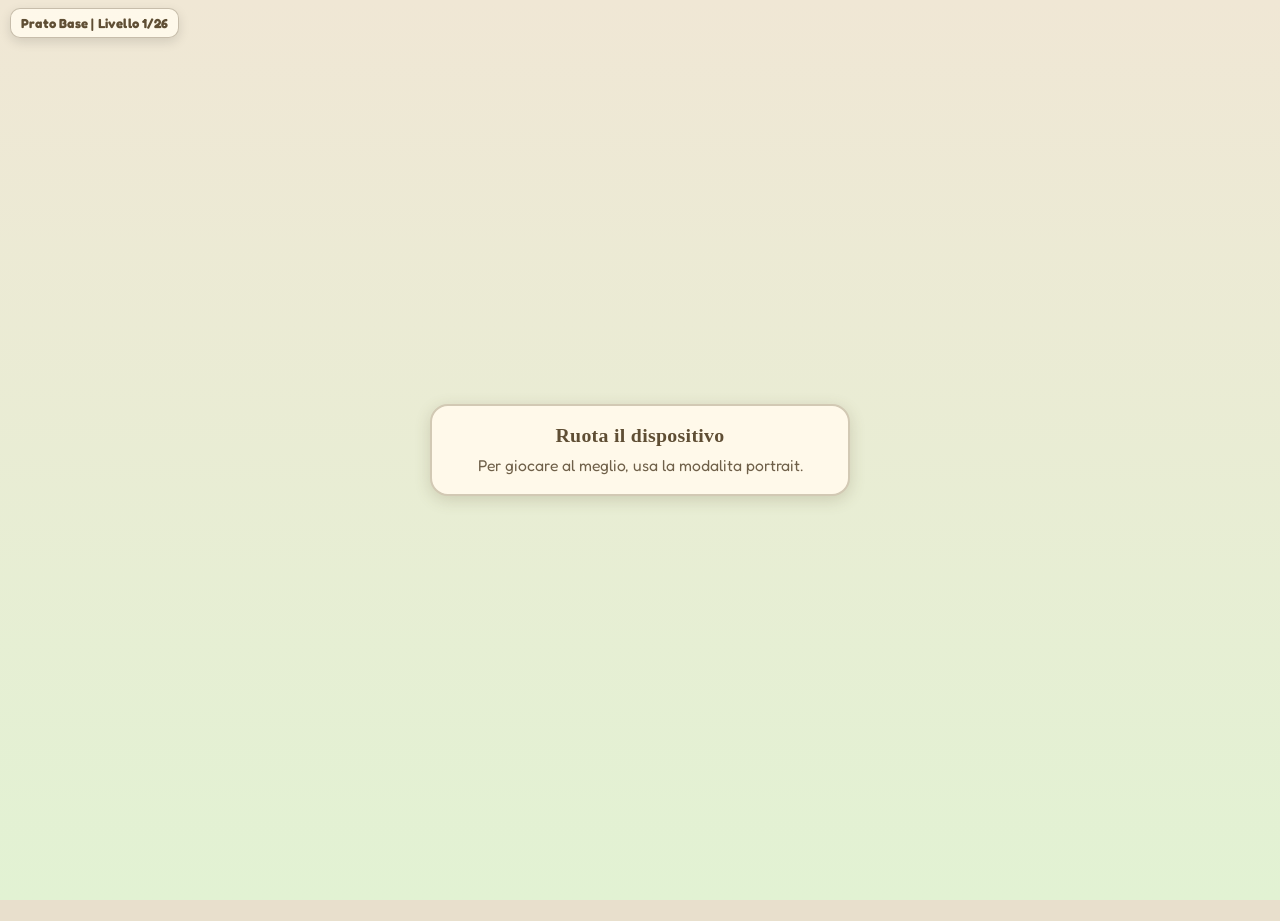
==== commit 1872592e: "Build progressive 26-level campaign with backward and function lessons" ====
--- a/index.html
+++ b/index.html
@@ -21,7 +21,7 @@
 </head>
 <body
   class="prestart"
-  data-build="20261012-061858"
+  data-build="20261024-120001"
   data-release-channel="main"
   data-editor-enabled="true"
   data-debug-tools-enabled="true"
@@ -383,6 +383,6 @@
   </div>
 </div>
 
-  <script src="js/core/app-loader.js?v=20261012-061858"></script>
+  <script src="js/core/app-loader.js?v=20261024-120001"></script>
 </body>
 </html>
